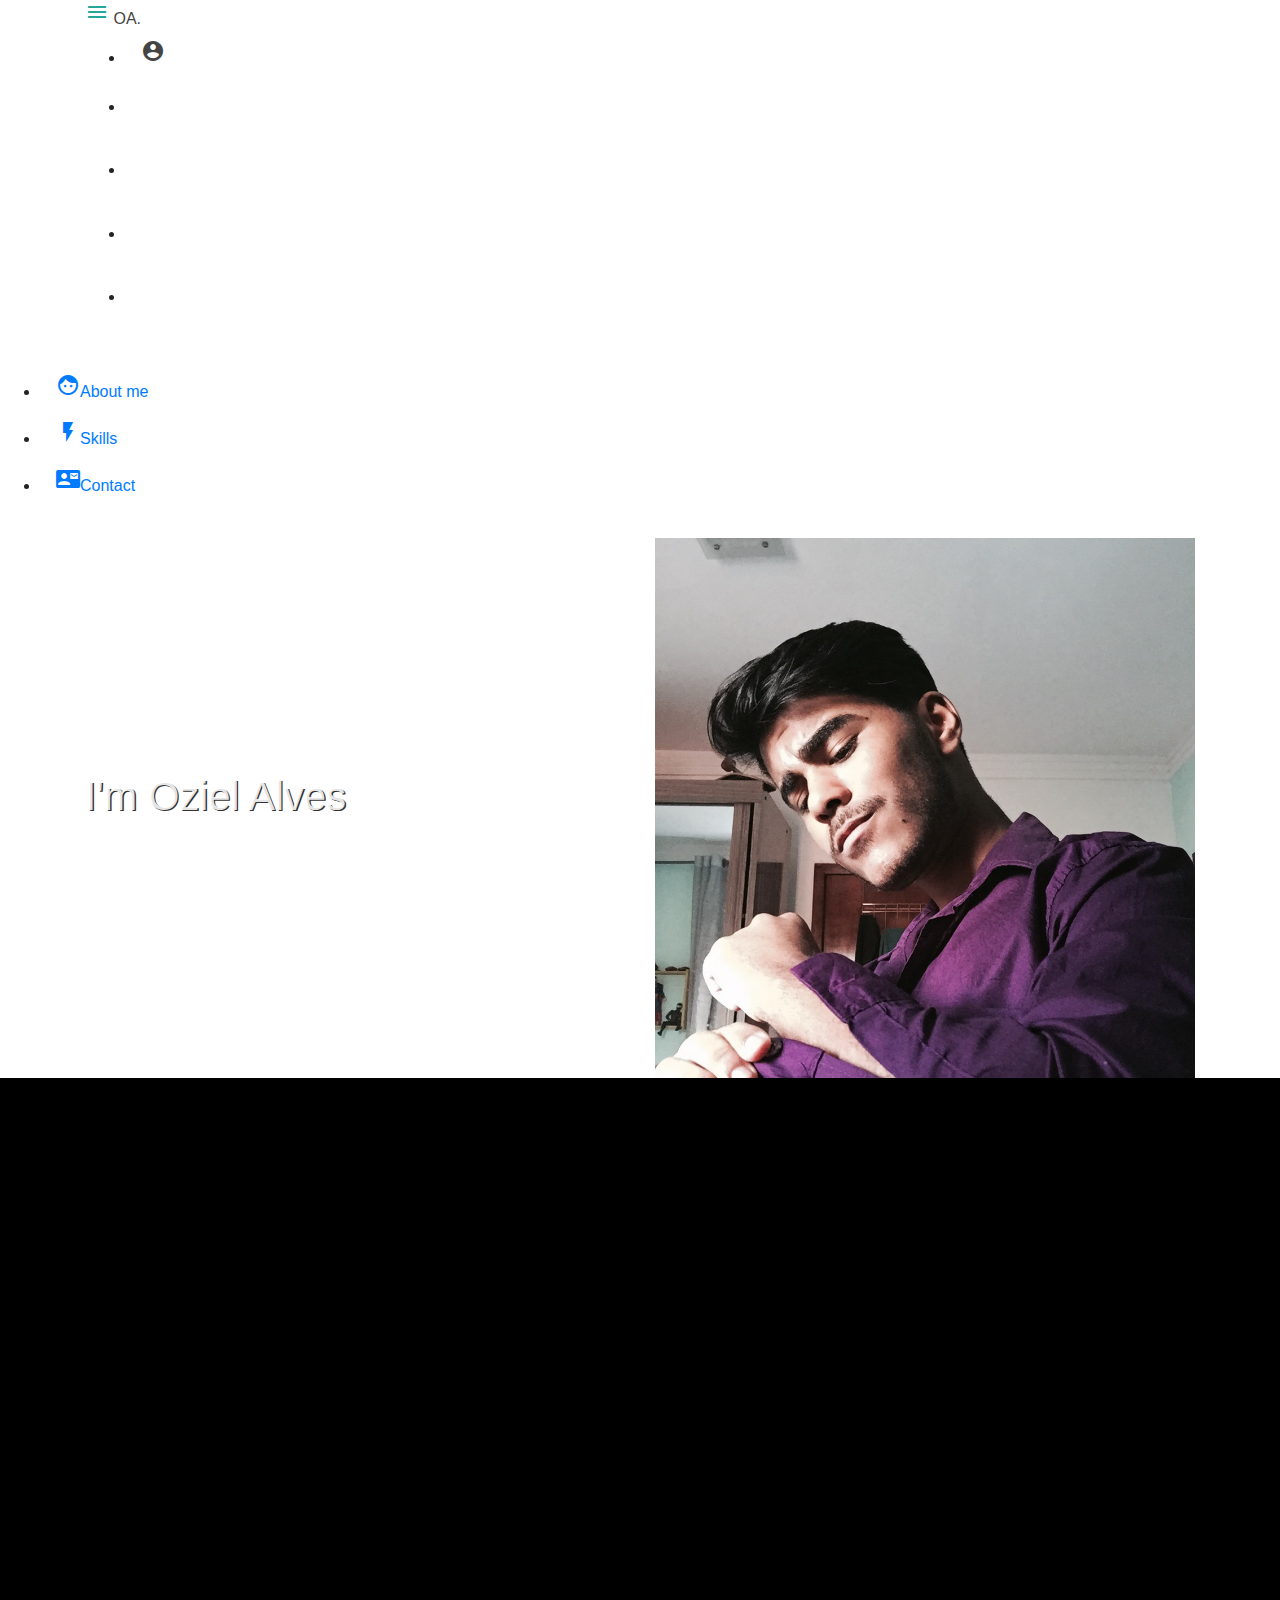
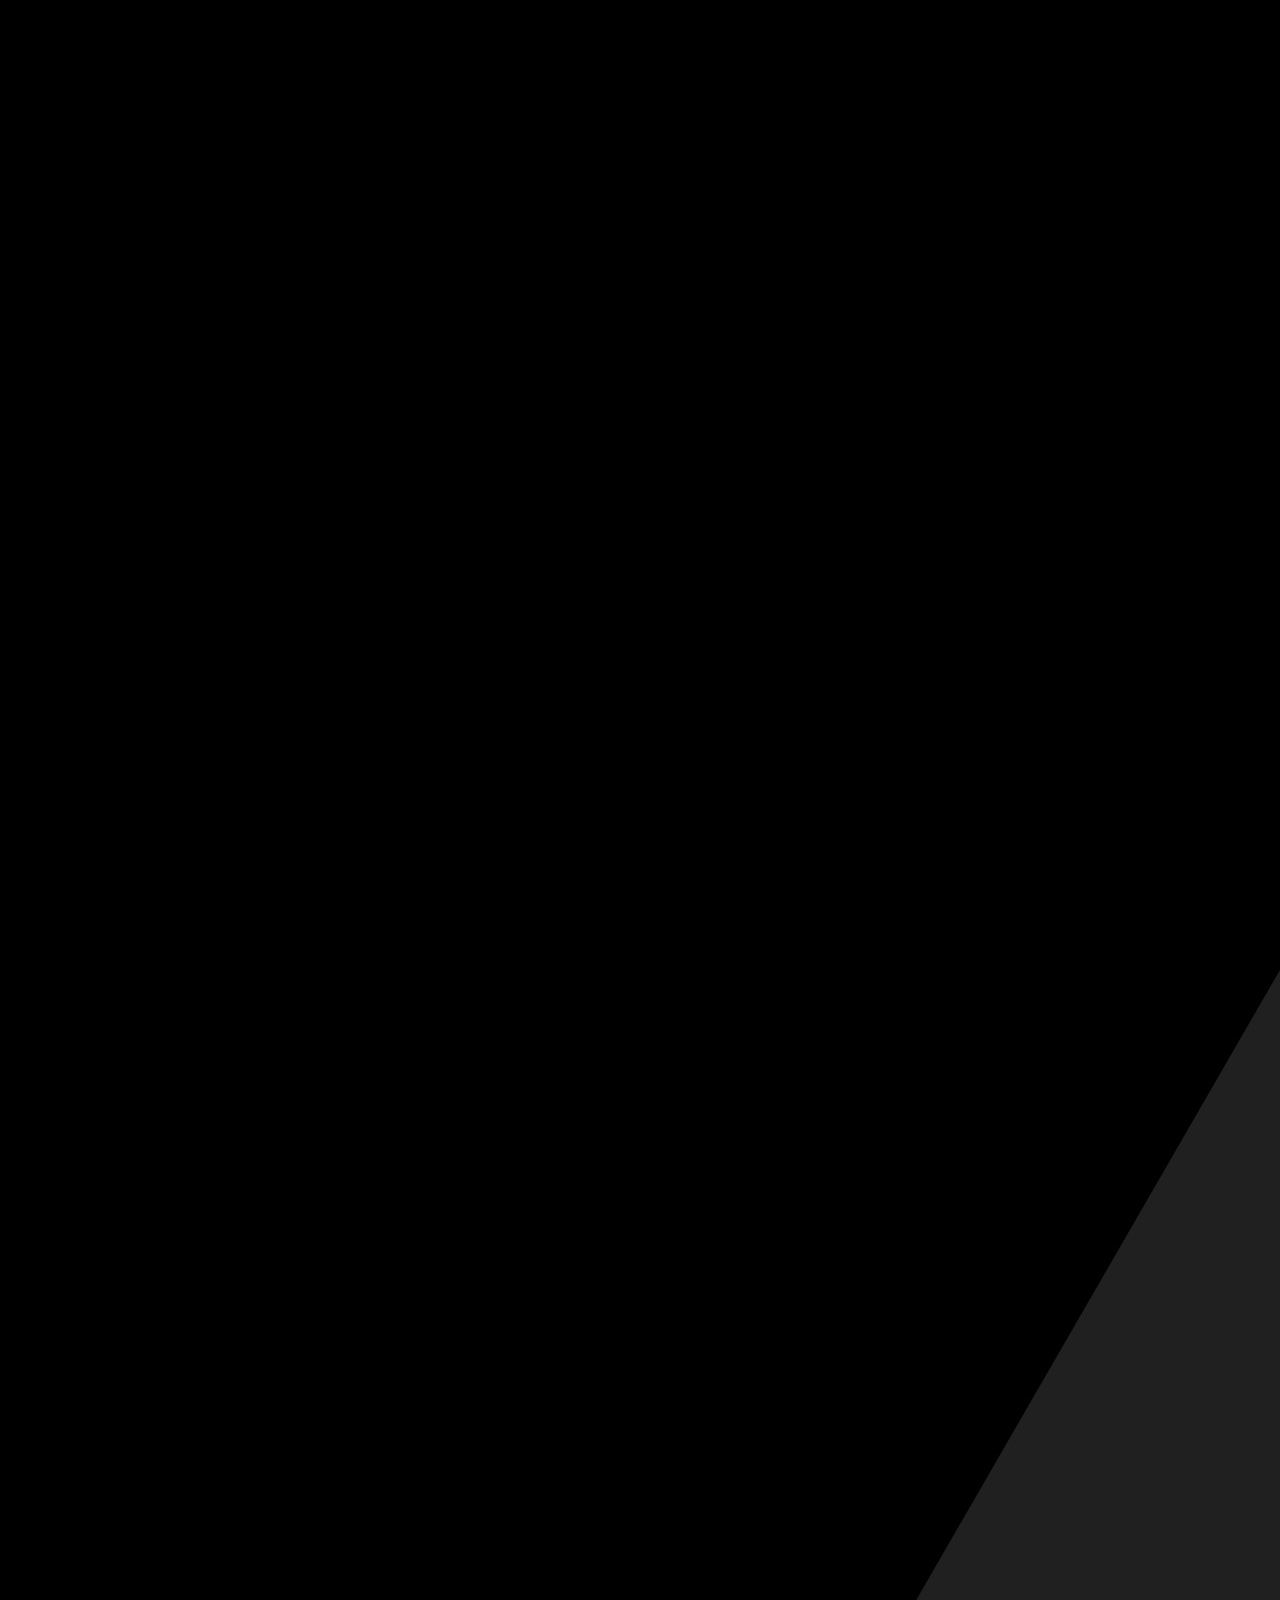
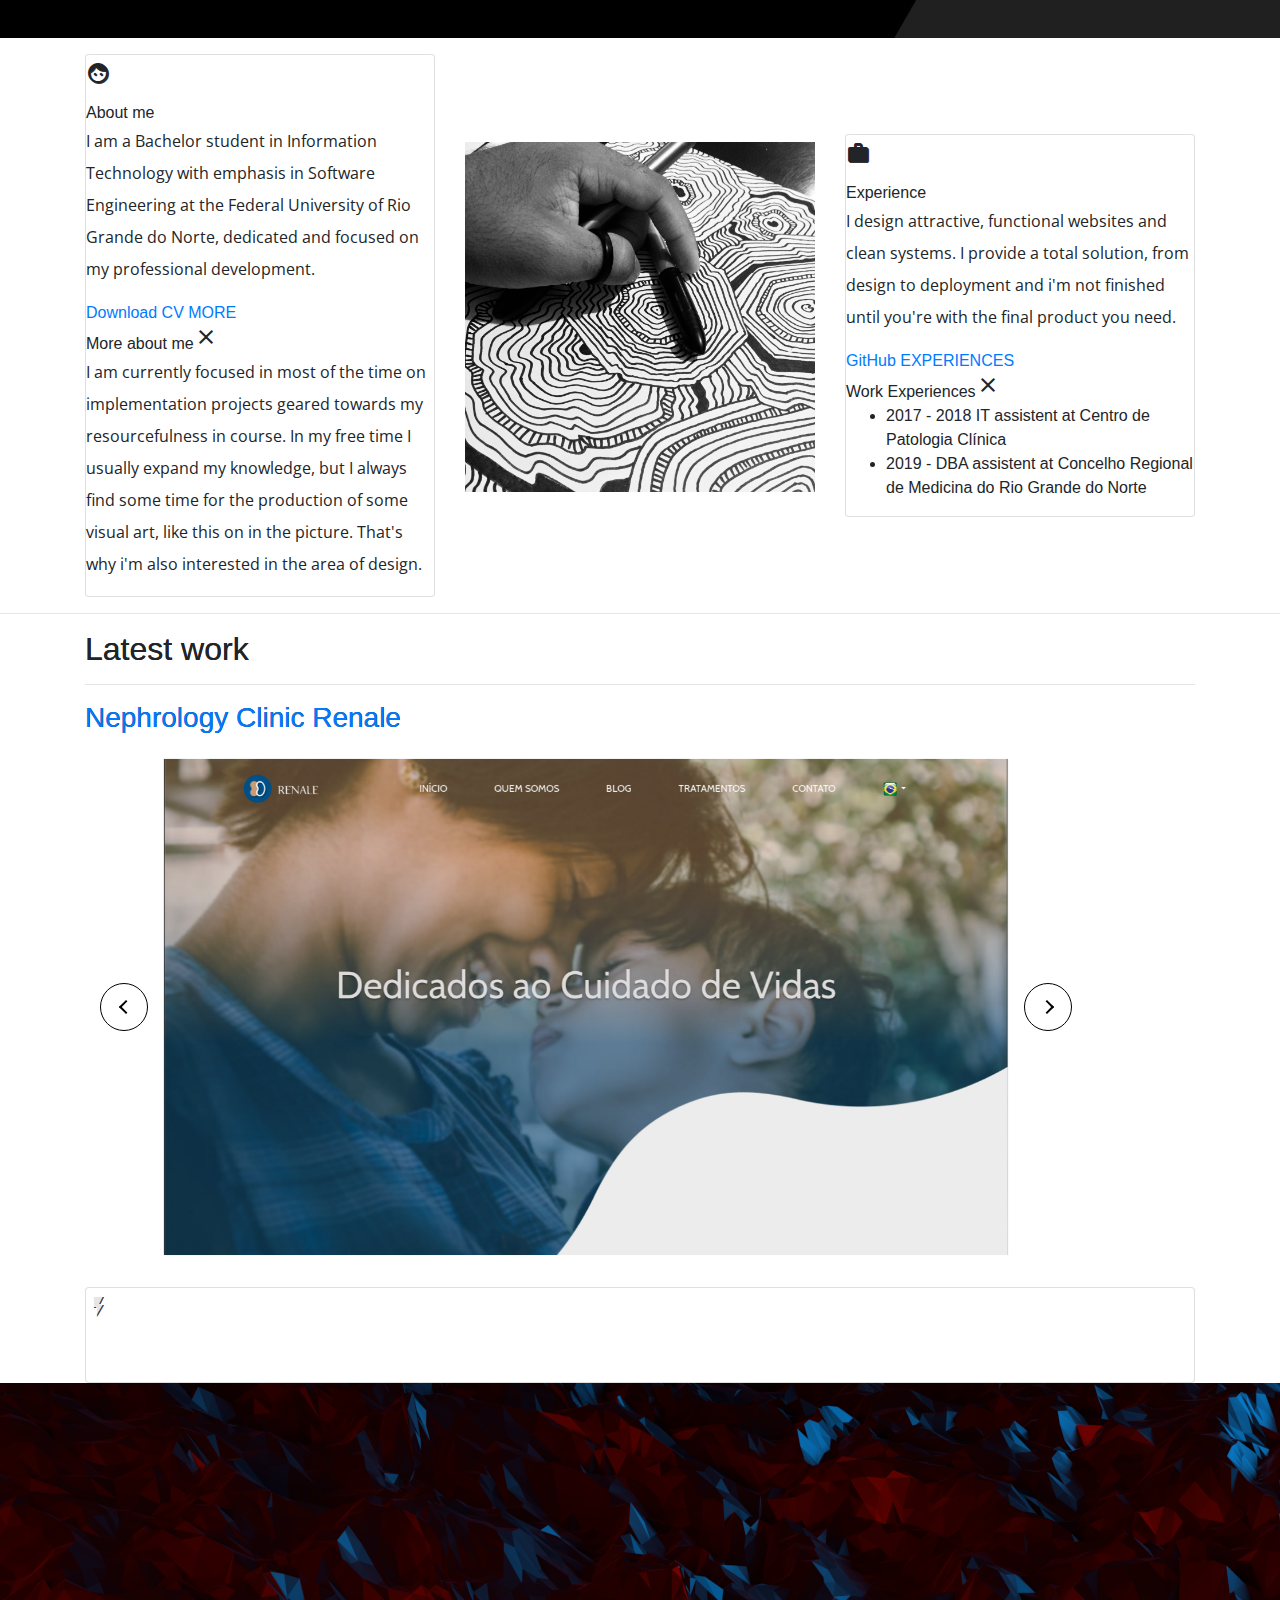
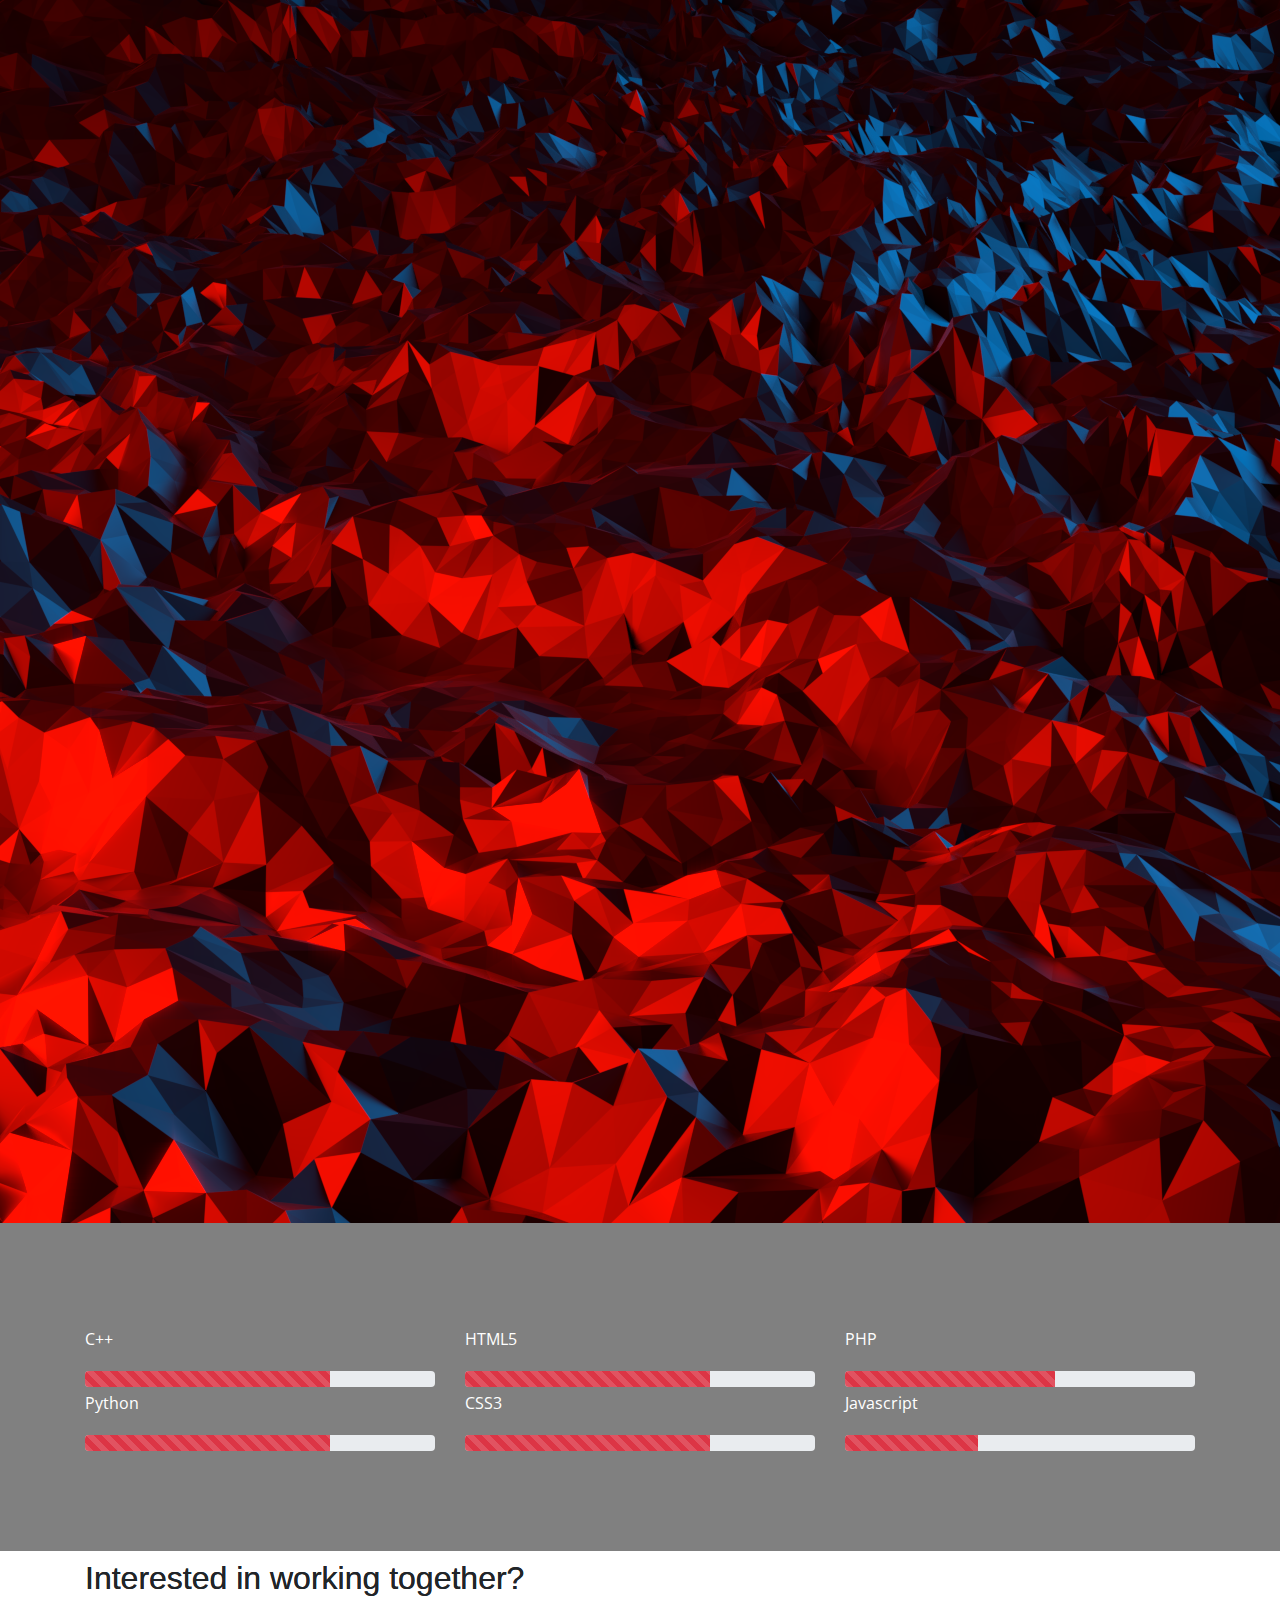
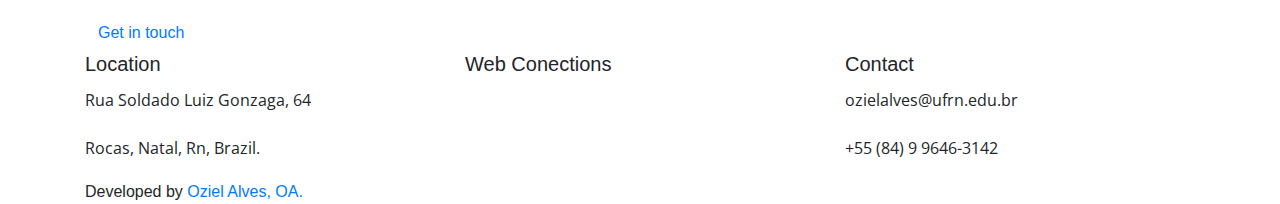
==== index.html @ 4cc5b13b "Update index.html" ====
<!DOCTYPE html>
<html lang="en">
<head>
  <meta http-equiv="Content-Type" content="text/html; charset=UTF-8"/>
  <meta name="viewport" content="width=device-width, initial-scale=1"/>
  <link rel="icon" href="img/me.png" class="circle">
  
  <title>Oziel Alves</title>

  <!-- Icons --->
  <link href="https://fonts.googleapis.com/icon?family=Material+Icons" rel="stylesheet">
  
  <!-- Font Awesome -->
  <link rel="stylesheet" href="https://use.fontawesome.com/releases/v5.4.1/css/all.css" integrity="sha384-5sAR7xN1Nv6T6+dT2mhtzEpVJvfS3NScPQTrOxhwjIuvcA67KV2R5Jz6kr4abQsz" crossorigin="anonymous">

  <!-- CSS -->
  <link href="css/materialize.css" type="text/css" rel="stylesheet" media="screen,projection"/>
  <link href="css/style.css" type="text/css" rel="stylesheet" media="screen,projection"/>
  <link href="css/portifolio.css" rel="stylesheet">
  
  <!-- Bootstrap Core CSS -->
  <link href="bootstrap/css/bootstrap.min.css" rel="stylesheet">

  <!-- Custom fonts for this template -->
  <link href="https://fonts.googleapis.com/css?family=Ubuntu" rel="stylesheet">
  <link href="https://fonts.googleapis.com/css?family=Open+Sans" rel="stylesheet">
  <link href="https://fonts.googleapis.com/css?family=Contrail+One" rel="stylesheet">
</head>
<body>
  <!-- Navbar -->
  <div class="navbar-fixed">
    <nav class="white-text grey darken-4" role="navigation">
      <div class="nav-wrapper container">
        <a href="#" data-target="mobile-demo" class="sidenav-trigger"><i class="material-icons">menu</i></a>
        <a id="logo-container" href="http://ozielalves.github.io" class="brand-logo text-lighten-2" style="font-weight: 300;"><span class="grey-text">OA.</span></a>
        <ul class="right hide-on-med-and-down">
          <li>
            <a id="nav_ic" class="nav-link js-scroll-trigger" href="#aboutMe"><i class="white-text material-icons">account_circle</i></a>
          </li>
          <li>
            <a id="nav_ic" class="nav-link js-scroll-trigger" href="https://www.linkedin.com/in/ozielalves/" target="_blank"><i class="white-text fab fa-linkedin"></i></a>
          </li>
          <li>
            <a id="nav_ic" class="nav-link js-scroll-trigger" href="http://www.facebook.com/oziel.alves.90" target="_blank"><i class="white-text fab fa-facebook"></i></a>
          </li>
          <li>
            <a id="nav_ic" class="nav-link js-scroll-trigger" href="https://github.com/ozielalves" target="_blank"><i class="white-text fab fa-github-square"></i></a>
          </li>
          <li>
            <a id="nav_ic" class="nav-link js-scroll-trigger" href="#contact"><i class="white-text fas fa-envelope-square"></i></a>
          </li>
        </ul>
      </div>
    </nav>
  </div>    
  <ul class="sidenav grey darken-4" id="mobile-demo">
    <li>
      <a class="nav-link js-scroll-trigger" href="#aboutMe"><i class="white-text material-icons">face</i><span class="white-text">About me</span></a></li>
    <li>
      <a class="nav-link js-scroll-trigger" href="#skills"><i class="white-text material-icons">flash_on</i><span class="white-text">Skills</span></a></li>
    <li>
      <a class="nav-link js-scroll-trigger" href="#contact"><i class="white-text material-icons">contact_mail</i><span class="white-text">Contact</span></a>
    </li>
  </ul>

  <!-- Header -->
  <div id="index-banner" class="parallax-container">
    <div class="container">
      <div class="row align-items-center">
        <div class="col 12 s12 white-text ver">
            <h1 class="left-alighn grey-text">I'm Oziel Alves</h1>
            <a id="prof_btn" class="left-alighn waves-effect btn-large hoverable red accent -2">WEB DEVELOPER</a>
          </center>
        </div>
        <div class="col 18 s12 white-text">
          <p></p>
          <center><img class="circle responsive-img small z-depth-5" width="100%" src="img/profile.png"></center>
        </div>
      </div>
    </div>

    <div class="parallax"><img src="img/triangle.jpg" alt="Unsplashed background img 1"></div>
  </div>

  <!-- About me | Experiences -->
    <div class="container">
      <div class="section" id="aboutMe">
        <div class="row align-items-center">
          <div class="col-md-4">
            <p></p>
            <div class="card blue-grey  darken-1 z-depth-3">
              <div class="card-content white-text">
                <h2 class="center white-text"><i class="material-icons">face</i></h2>
                <span class="center card-title">About me</span>
                <p> I am a Bachelor student in Information Technology with emphasis in Software Engineering at the Federal University of Rio Grande do Norte, dedicated and focused on my professional development.</p>
              </div>
              <div class="card-action">
                <a href="https://drive.google.com/file/d/1ldf5DworHy_OWxfgIIbz0InyCZHL7svW/view?usp=sharing" target="_blank">Download CV</a>
                <a href="#a" class="activator">MORE</a>
              </div>
              <div class="card-reveal">
                <span class="card-title grey-text text-darken-4">More about me<i class="material-icons right">close</i></span>
                <p>I am currently focused in most of the time on implementation projects geared towards my resourcefulness in course. In my free time I usually expand my knowledge, but I always find some time for the production of some visual art, like this on in the picture. That's why i'm also interested in the area of ​​design.</p>
              </div>
            </div>
          </div>
          <div class="col-md-4">
            <center><img class="circle responsive-img small z-depth-5" width="100%" src="img/drawing.jpg"></center>
          </div>
          <div class="col-md-4">
            <p></p>
            <div class="card blue-grey darken-4 z-depth-3">
              <div class="card-content white-text">
                <h2 class="center white-text"><i class="material-icons">work</i></h2>
                <span class="center card-title">Experience</span>
                <p>I design attractive, functional websites and clean systems. I provide a total solution, from design to deployment and i'm not finished until you're with the final product you need.</p>
              </div>
              <div class="card-action">
                <a href="https://github.com/ozielalves">GitHub</a>
                <a href="#exp" class="activator">EXPERIENCES</a>
              </div>
              <div class="card-reveal">
                <span class="card-title grey-text text-darken-4">Work Experiences<i class="material-icons right">close</i></span>
                <ul>
                  <li>2017 - 2018 IT assistent at Centro de Patologia Clínica</li>
                  <li>2019 - DBA assistent at Concelho Regional de Medicina do Rio Grande do Norte</li>
                </ul>            
              </div>
            </div>
          </div>
        </div>
      </div>
    </div>
  <hr>

  <!-- My latest work -->
  <div class="section" id="lt_work">
  <div class="container">
    <h2 class="left-align cta" style="text-shadow: 0.00em 0.00em #111">Latest work</h2>
    <hr>
    <div class="row align-items-center">
      <div class="col-md-12">
        <a href="http://renalenefrologia.com.br"><h3 class="center-align cta" style="text-shadow: 0.00em 0.00em #111">Nephrology Clinic Renale</h3></a>
      </div>
    <div class="col-12">
        <div class="col-md-12">
          <div class="carousel-wrapper">
            <div class="carousel">
              <img class="center-align carousel__photo initial" src="img/works/renale_home.png">
              <img class="center-align carousel__photo" src="img/works/renale_about.png">
              <img class="center-align carousel__photo" src="img/works/renale_hemo.png">
              <img class="center-align carousel__photo" src="img/works/renale_equipe.png">
              <img class="center-align carousel__photo" src="img/works/renale_contato.png">
                
              <div class="carousel__button--next"></div>
              <div class="carousel__button--prev"></div>
            </div>
          </div>
        </div> 
      </div>
    </div>
  </div>
  </div>

  <!-- Skills -->
  <div class="parallax-container valign-wrapper">
    <div class="section no-pad-bot" id="skills">
      <div class="container">
        <div class="row align-items-center">
          <div class="col l6 s12 m6">
            <p></p>
            <div class="card red accent  darken-1 z-depth-3">
              <div class="card-content white-text">
                <h2 class="center white-text"><i class="material-icons">flash_on</i></h2>
                <span class="center card-title">Skills</span>
                <br>
                <p class="center"> This is a description of my level of knowledge in each specific language and technologies.</p>
              </div>
            </div>
          </div>  
        </div>
      </div>
    </div>
    <div class="parallax"><img src="img/figs.png" alt="Unsplashed background img 2"></div>
  </div>
  <section class="background-primary" id="skills">
    <div class="container">
      <div class="row">
        <div class="col-lg-4">
          <p> C++ </p> <div class="progress"><div class="progress-bar progress-bar-striped bg-danger progress-bar-animated" role="progressbar" aria-valuenow="75" aria-valuemin="0" aria-valuemax="100" style="width: 70%"></div> </div>                    
          <p> Python </p> <div class="progress"><div class="progress-bar progress-bar-striped bg-danger progress-bar-animated" role="progressbar" aria-valuenow="75" aria-valuemin="0" aria-valuemax="100" style="width: 70%"></div> </div>
        </div>
        <div class="col-lg-4">
          <p> HTML5 </p> <div class="progress">  <div class="progress-bar progress-bar-striped bg-danger progress-bar-animated" role="progressbar" aria-valuenow="75" aria-valuemin="0" aria-valuemax="100" style="width: 70%"></div> </div>
          <p> CSS3 </p> <div class="progress">  <div class="progress-bar progress-bar-striped bg-danger progress-bar-animated" role="progressbar" aria-valuenow="75" aria-valuemin="0" aria-valuemax="100" style="width: 70%"></div> </div>
        </div>
        <div class="col-lg-4">
          <p> PHP </p> <div class="progress">  <div class="progress-bar progress-bar-striped bg-danger progress-bar-animated" role="progressbar" aria-valuenow="75" aria-valuemin="0" aria-valuemax="100" style="width: 60%"></div> </div>
          <p> Javascript </p> <div class="progress">  <div class="progress-bar progress-bar-striped bg-danger progress-bar-animated" role="progressbar" aria-valuenow="75" aria-valuemin="0" aria-valuemax="100" style="width: 38%"></div> </div>                    
        </div>
      </div>
    </div>
  </section>
  
  <!-- Contact Section -->
  <div class="container">
    <div class="section" id="contact">
      <div class="row"> 
        <div class="col s12 center">
          <h3><i class="mdi-content-send brown-text"></i></h3>
          <h2 class="center-align cta" style="text-shadow: 0.00em 0.00em #111">Interested in working together?</h2>
          <div class="divider"></div>
          <p></p>
          <a href="https://ozielalves.typeform.com/to/zwlsVe" class="white-text center btn large hoverable red accent-2">Get in touch</a>
        </div>
      </div>
    </div>
  </div>

  <!-- Envio automático de menssagem -->
<!--   <div class="container">
    <div class="row">
      <form class="col s12">
        <div class="row">
          <div class="input-field col s6">
            <input placeholder="First Name" id="first_name" type="text" class="validate">
            <label class="active" for="first_name">First Name</label>
          </div>
          <div class="input-field col s6">
            <input placeholder="Last Name"id="last_name" type="text" class="validate">
            <label class="active" for="last_name">Last Name</label>
          </div>
        </div>
        <div class="row">
          <div class="input-field col s12">
            <input placeholder="Email"id="email" type="email" class="validate">
            <label class="active" for="email">Email</label>
            <span class="helper-text" data-error="wrong" data-success="right"></span>
          </div>
        </div>
        <div class="row">
          <div class="input-field col s12">
          <i class="red-text material-icons prefix">mode_edit</i>
          <textarea placeholder="Tell me about your project" id="icon_prefix2" class="materialize-textarea"></textarea>
          </div>
        </div>
        <div class="row">
          <div class="col s12">
            <a type="submit" class="white-text center btn large hoverable red accent-2">Submit</a></input>
          </div>
        </div>
      </form>
    </div>
  </div>   -->

  <!-- Footer --> 
  <footer class="page-footer red accent-2">
    <div class="container">
      <div class="row">
        <div class="col l6 s12">
          <h5 class="center white-text">Location</h5>
          <p class="center grey-text text-lighten-4"> Rua Soldado Luiz Gonzaga, 64</p>
          <p class="center grey-text text-lighten-4">Rocas, Natal, Rn, Brazil.</p>


        </div>
        <div class="col l3 s12">
          <h5 class="center white-text">Web Conections</h5>
          <div class="center">
            <a class="white-text" href="https://www.linkedin.com/in/ozielalves/" target="_blank"><img src="img/social/linkedin.png"></a>
            <a class="white-text" href="https://github.com/ozielalves" target="_blank"><img src="img/social/github.png"></a>
            <a class="white-text" href="http://www.facebook.com/oziel.alves.90" target="_blank"><img src="img/social/facebook.png"></a>
            <a class="white-text" href="http://www.twitter.com/ozielvales" target="_blank"><img src="img/social/twitter.png"></a>
          </div>
        </div>
        <div class="col l3 s12">
          <h5 class="center white-text">Contact</h5>
          <p class="center grey-text text-lighten-4">ozielalves@ufrn.edu.br</p>
          <p class="center grey-text text-lighten-4">+55 (84) 9 9646-3142</p>
        </div>
      </div>
    </div>
    <div class="footer-copyright">
      <div class="container">
      Developed by <a class="brown-text text-lighten-3" href="https://github.com/ozielalves">Oziel Alves, OA.</a>
      </div>
    </div>
  </footer>


  <!--  Scripts-->
  <script src="https://code.jquery.com/jquery-2.1.1.min.js"></script>
  <script src="js/materialize.js"></script>
  <script src="js/init.js"></script>
  <script src="js/portifolio.js"></script>
  
  <!-- Bootstrap Core JavaScript -->
  <script src="bootstrap/js/bootstrap.min.js"></script>

  <!-- Plugin JavaScript -->
  <script src="jquery-easing/jquery.easing.min.js"></script>

  <!-- Linkedin Promotion -->
  <script type="text/javascript" src="https://platform.linkedin.com/badges/js/profile.js" async defer></script>
  
  <!-- Custom JavaScript for this theme -->
  <script src="js/scrolling-nav.js"></script>

</body>
</html>
---- css/style.css ----
header {
  text-align: center;
  color: white;
}

header .container {
  padding-top: 100px;
  padding-bottom: 50px;
}

header img {
  display: block;
  margin: 0 auto 20px;
}
header .intro-text .name {
  display: block;
  font-family: "Montserrat", "Helvetica Neue", Helvetica, Arial, sans-serif;
  font-weight: 700;
  font-size: 2em;
}
header .intro-text .skills {
  font-size: 1.25em;
  font-weight: 300;
}
@media (min-width: 768px) {
  header .container {
    padding-top: 200px;
    padding-bottom: 100px;
  }
  header .intro-text .name {
    font-size: 4.75em;
  }
  header .intro-text .skills {
    font-size: 1.75em;
  }
}

/*.container .responsive-img {
    align-self: center;
    max-width: 500px;
    width: auto;
}*/

hr.style14 { 
  border: 0; 
  height: 1px; 
  background-image: -webkit-linear-gradient(left, #f0f0f0, #8c8b8b, #f0f0f0);
  background-image: -moz-linear-gradient(left, #f0f0f0, #8c8b8b, #f0f0f0);
  background-image: -ms-linear-gradient(left, #f0f0f0, #8c8b8b, #f0f0f0);
  background-image: -o-linear-gradient(left, #f0f0f0, #8c8b8b, #f0f0f0); 
}

nav ul a,
nav .brand-logo {
  color: #444;
}

p {
  line-height: 2rem;
}

.sidenav-trigger {
  color: #26a69a;
}

.parallax-container {
  min-height: 380px;
  line-height: 0;
  height: auto;
  color: rgba(255,255,255,.9);
}
  .parallax-container .section {
    width: 100%;
  }

@media only screen and (max-width : 992px) {
  .parallax-container .section {
    position: absolute;
    top: 40%;
  }
  #index-banner .section {
    top: 10%;
  }
}

@media only screen and (max-width : 600px) {
  #index-banner .section {
    top: 0;
  }
}

.icon-block {
  padding: 0 15px;
}
.icon-block .material-icons {
  font-size: inherit;
}

footer.page-footer {
  margin: 0;
}
---- css/portifolio.css ----
/* CSS take of the project https://github.com/BlackrockDigital/startbootstrap-scrolling-nav
under MIT License. */

header {
  padding: 300px;
  background: url("http://placehold.it/1280x853?text=Logo") no-repeat center center fixed;
  -webkit-background-size: cover;
  -moz-background-size: cover;
  background-size: cover;
  -o-background-size: cover;
  height:100%;
}

.thin-text {
  font-weight: 200;
  background: rgba(96, 125, 139, .4);
  padding: 2px;
  border-radius: 2px;
}

section {
  padding: 100px 0;
  text-align: justify;
}

.navbar, h2, h1 {
  font-family: 'Ubuntu', sans-serif;
  /*text-transform: uppercase;*/
  font-weight: bold;
  text-shadow: 0.035em 0.035em #333
}

.link {
  text-decoration: underline;
}

h3, h4, h5, h6{
  font-family: 'Open Sans', sans-serif;
  /*text-transform: uppercase;*/
  font-weight: bold;
}

p {
  font-family: 'Open Sans', sans-serif;
}

.background-primary {
  background-color: gray;
  color: white;
}

.background-secondary {
  background-color: white;
  color: black;
}

ul.list-inline li {
  display: inline;
  margin-top: 20px;
  margin-left: 20px;
  margin-right: 18px;
  margin-bottom: 20px;
  float: left;
}

.progress-bar {
  background-color: black;
}

#Logo {
  font-family: 'Contrail One', cursive;
}

#nav_ic {
  height: 63.5px;
}

#prof_btn {
  width: 246px;
}

/* Caroulsel Style */

.carousel-wrapper {
  overflow: hidden;
  width: 90%;
}

.carousel-wrapper * {
  box-sizing: border-box;
}

.carousel {
  transform-style: preserve-3d;
}

.carousel__photo {
  opacity: 0;
  position: absolute;
  top:0;
  width: 100%;
  margin: auto;
  padding: 1rem 4rem;
  z-index: 100;
  transition: transform .5s, opacity .5s, z-index .5s;
}

.carousel__photo.initial,
.carousel__photo.active {
  opacity: 1;
  position: relative;
  z-index: 900;
}

.carousel__photo.prev,
.carousel__photo.next {
  z-index: 800;
}
.carousel__photo.prev {
  transform: translateX(-100%); /* Move 'prev' item to the left */
}
.carousel__photo.next {
  transform: translateX(100%); /* Move 'next' item to the right */
}

.carousel__button--prev,
.carousel__button--next {
  position: absolute;
  top:50%;
  width: 3rem;
  height: 3rem;
  background-color: #FFF;
  transform: translateY(-50%);
  border-radius: 50%;
  cursor: pointer; 
  z-index: 1001; /* Sit on top of everything */
  border: 1px solid black;
}
.carousel__button--prev {
  left:0;
}
.carousel__button--next {
  right:0;
}
.carousel__button--prev::after,
.carousel__button--next::after {
  content: " ";
  position: absolute;
  width: 10px;
  height: 10px;
  top: 50%;
  left: 54%;
  border-right: 2px solid black;
  border-bottom: 2px solid black;
  transform: translate(-50%, -50%) rotate(135deg);
}
.carousel__button--next::after {
  left: 47%;
  transform: translate(-50%, -50%) rotate(-45deg);
}

a:link
{
text-decoration:none;
}
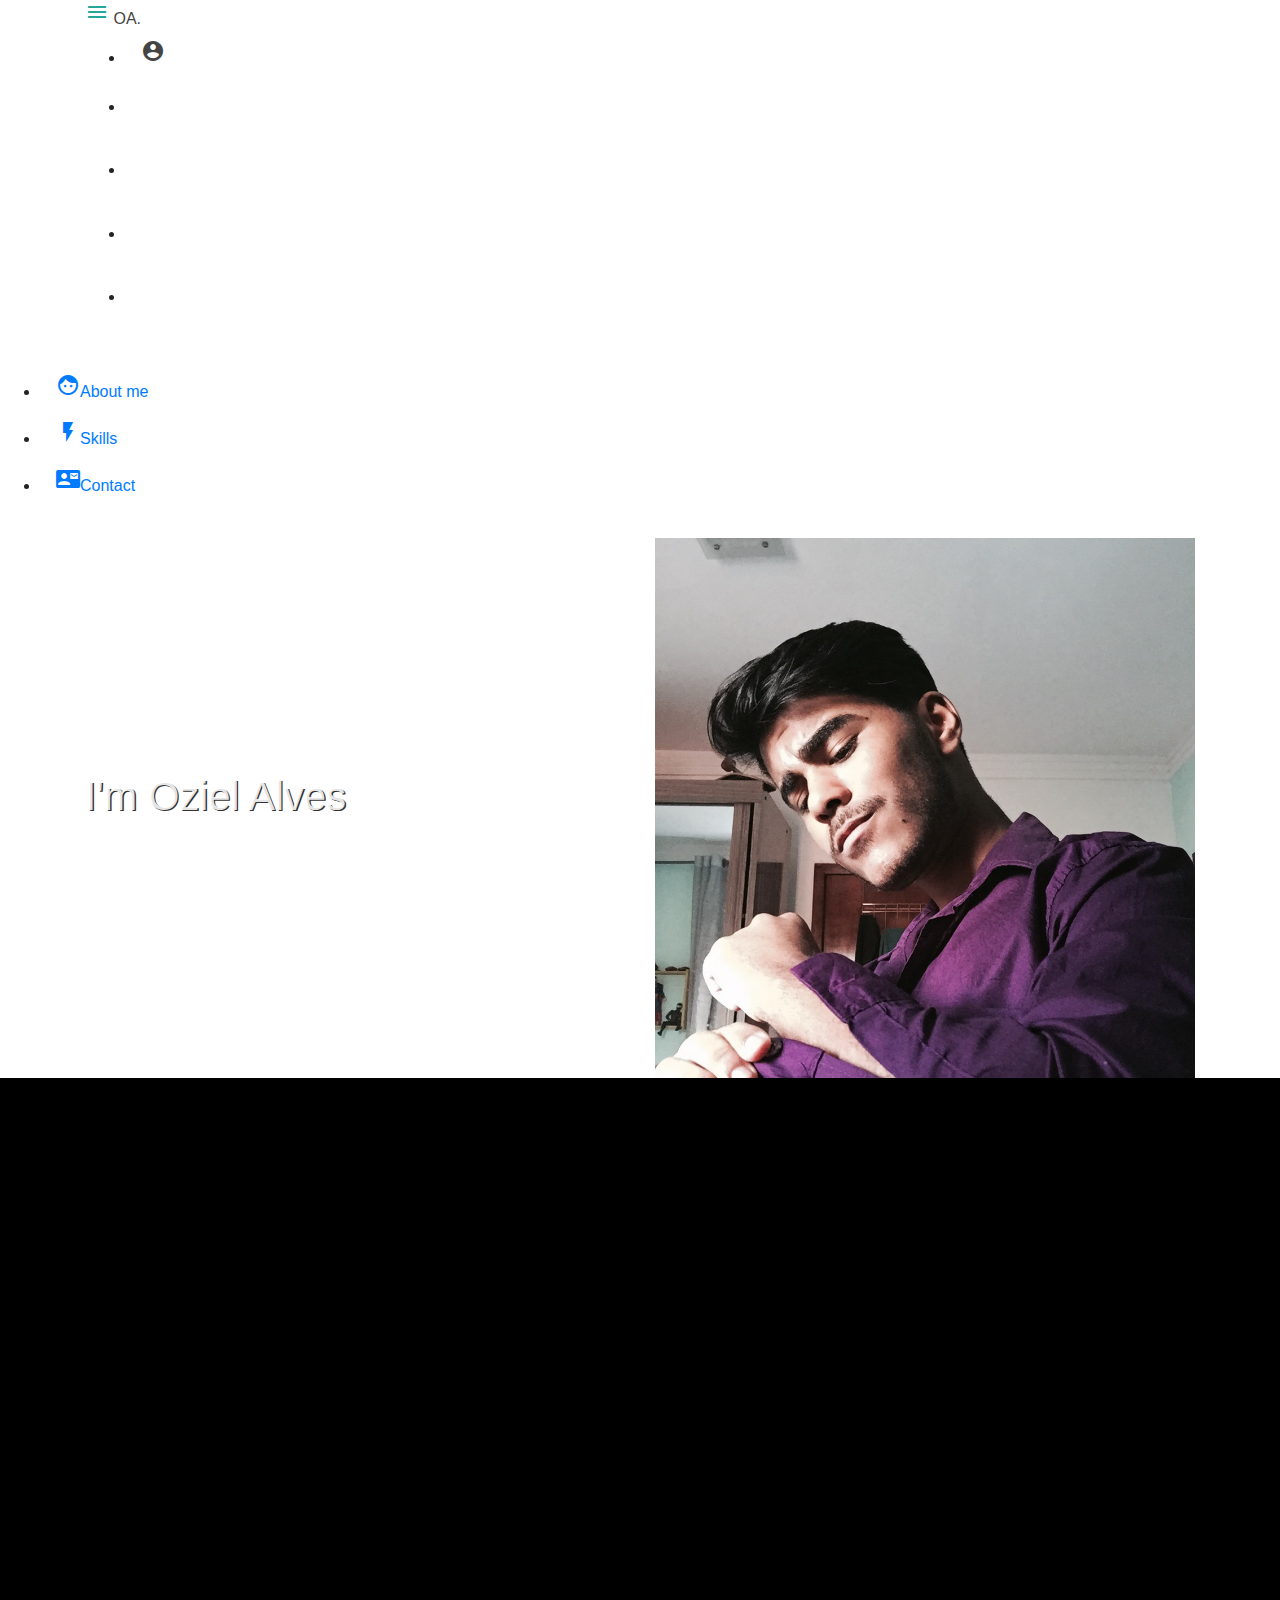
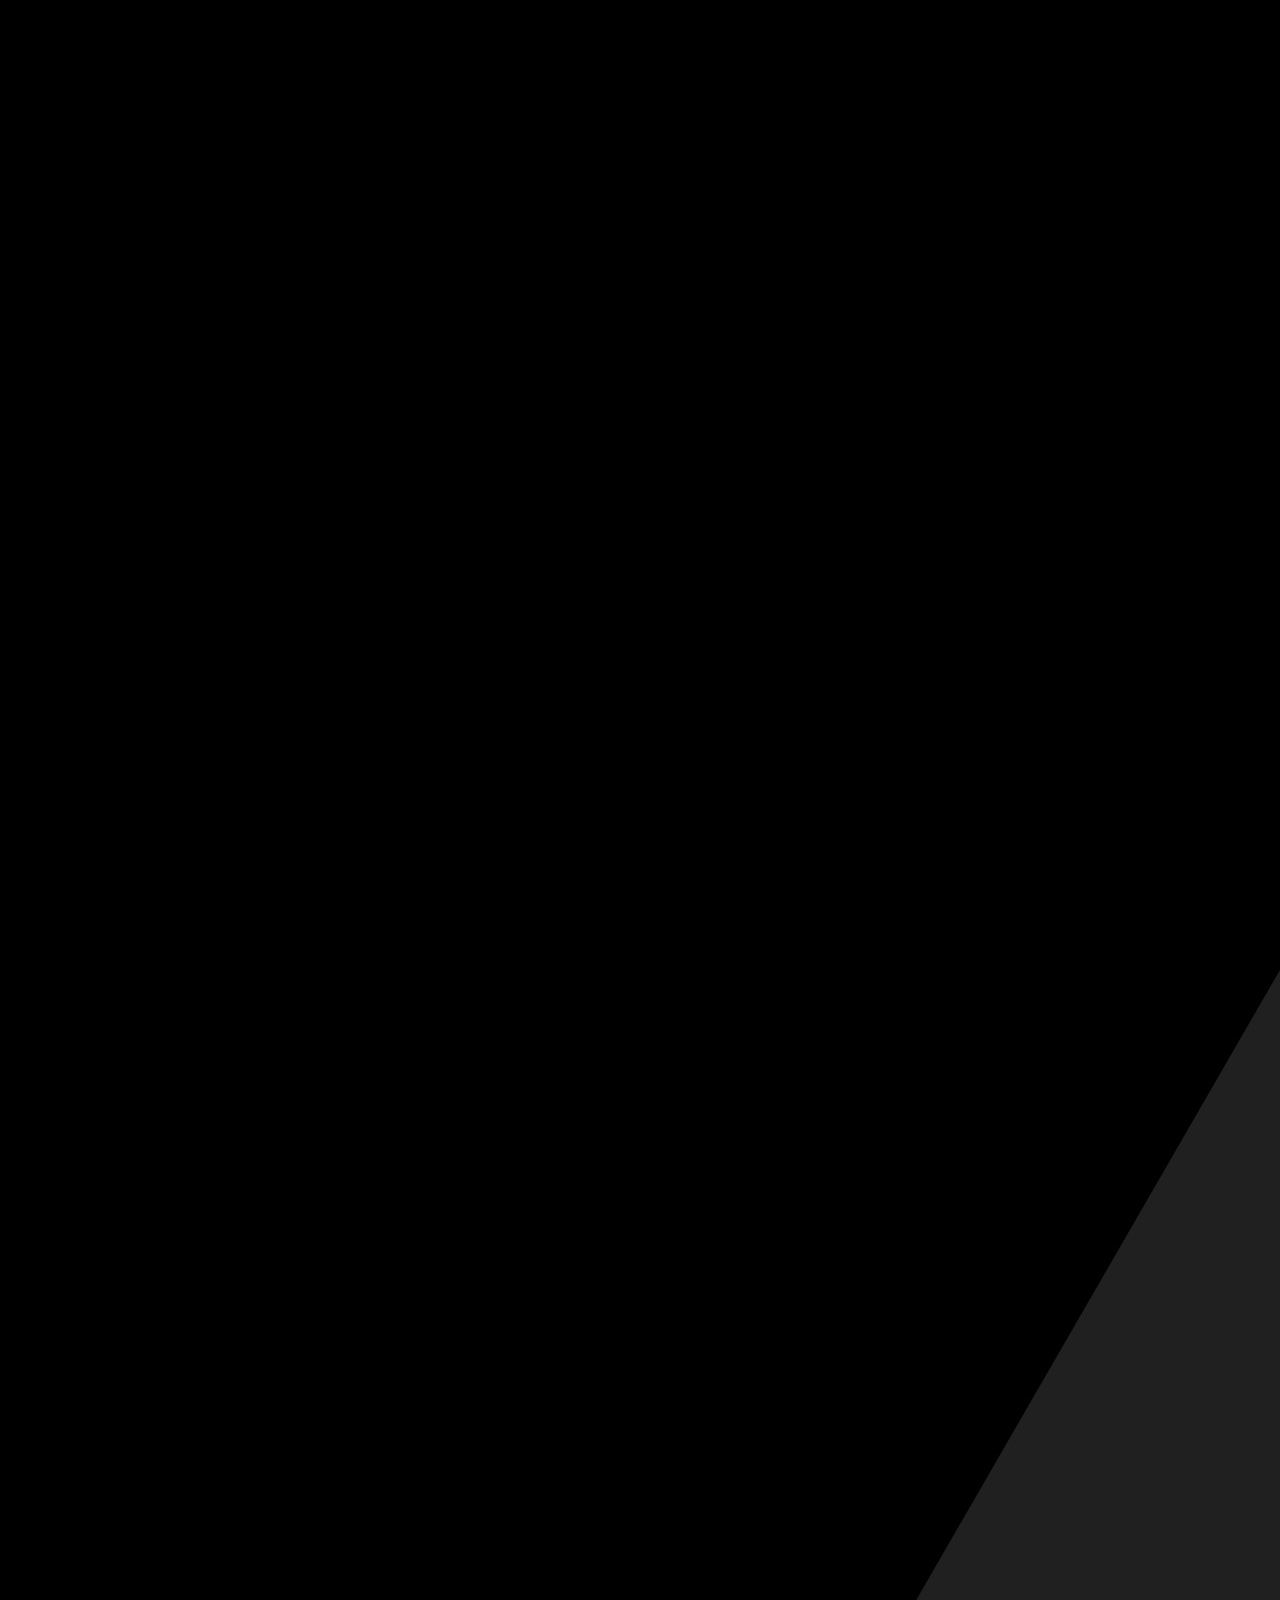
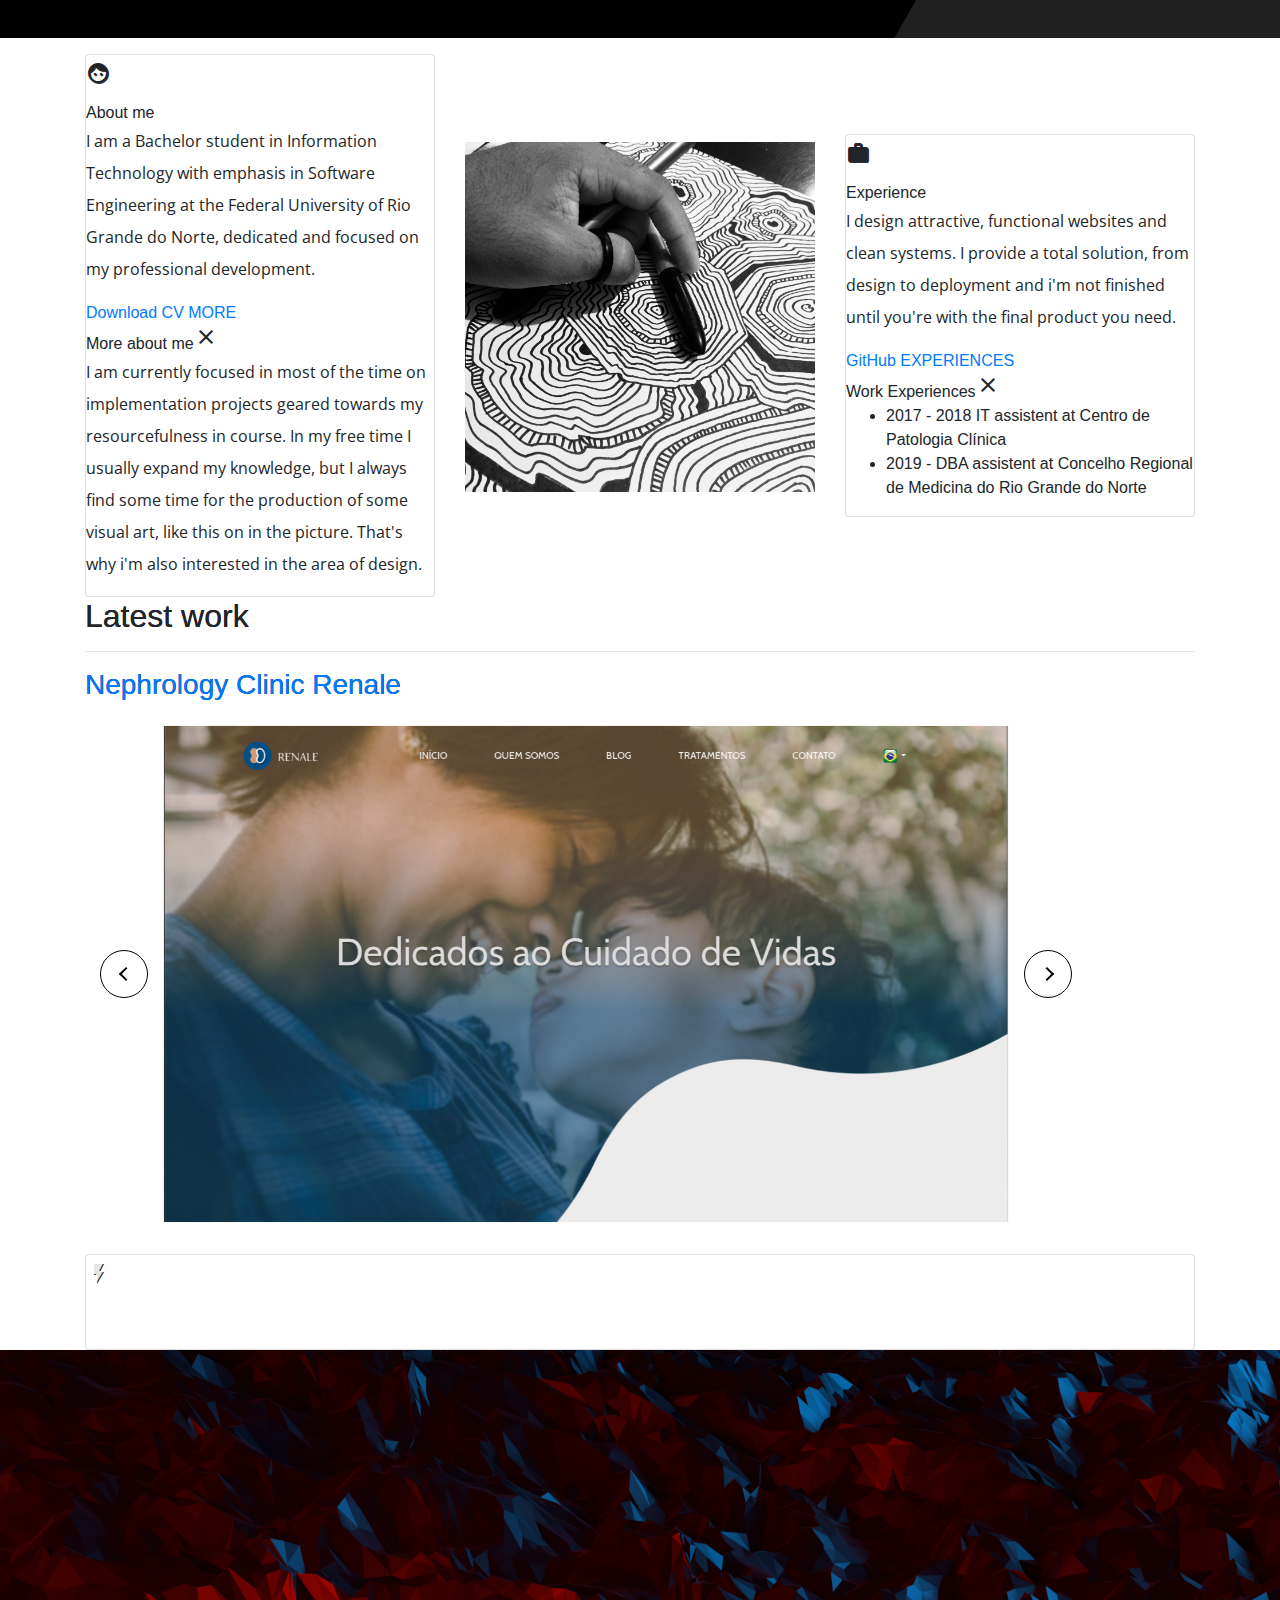
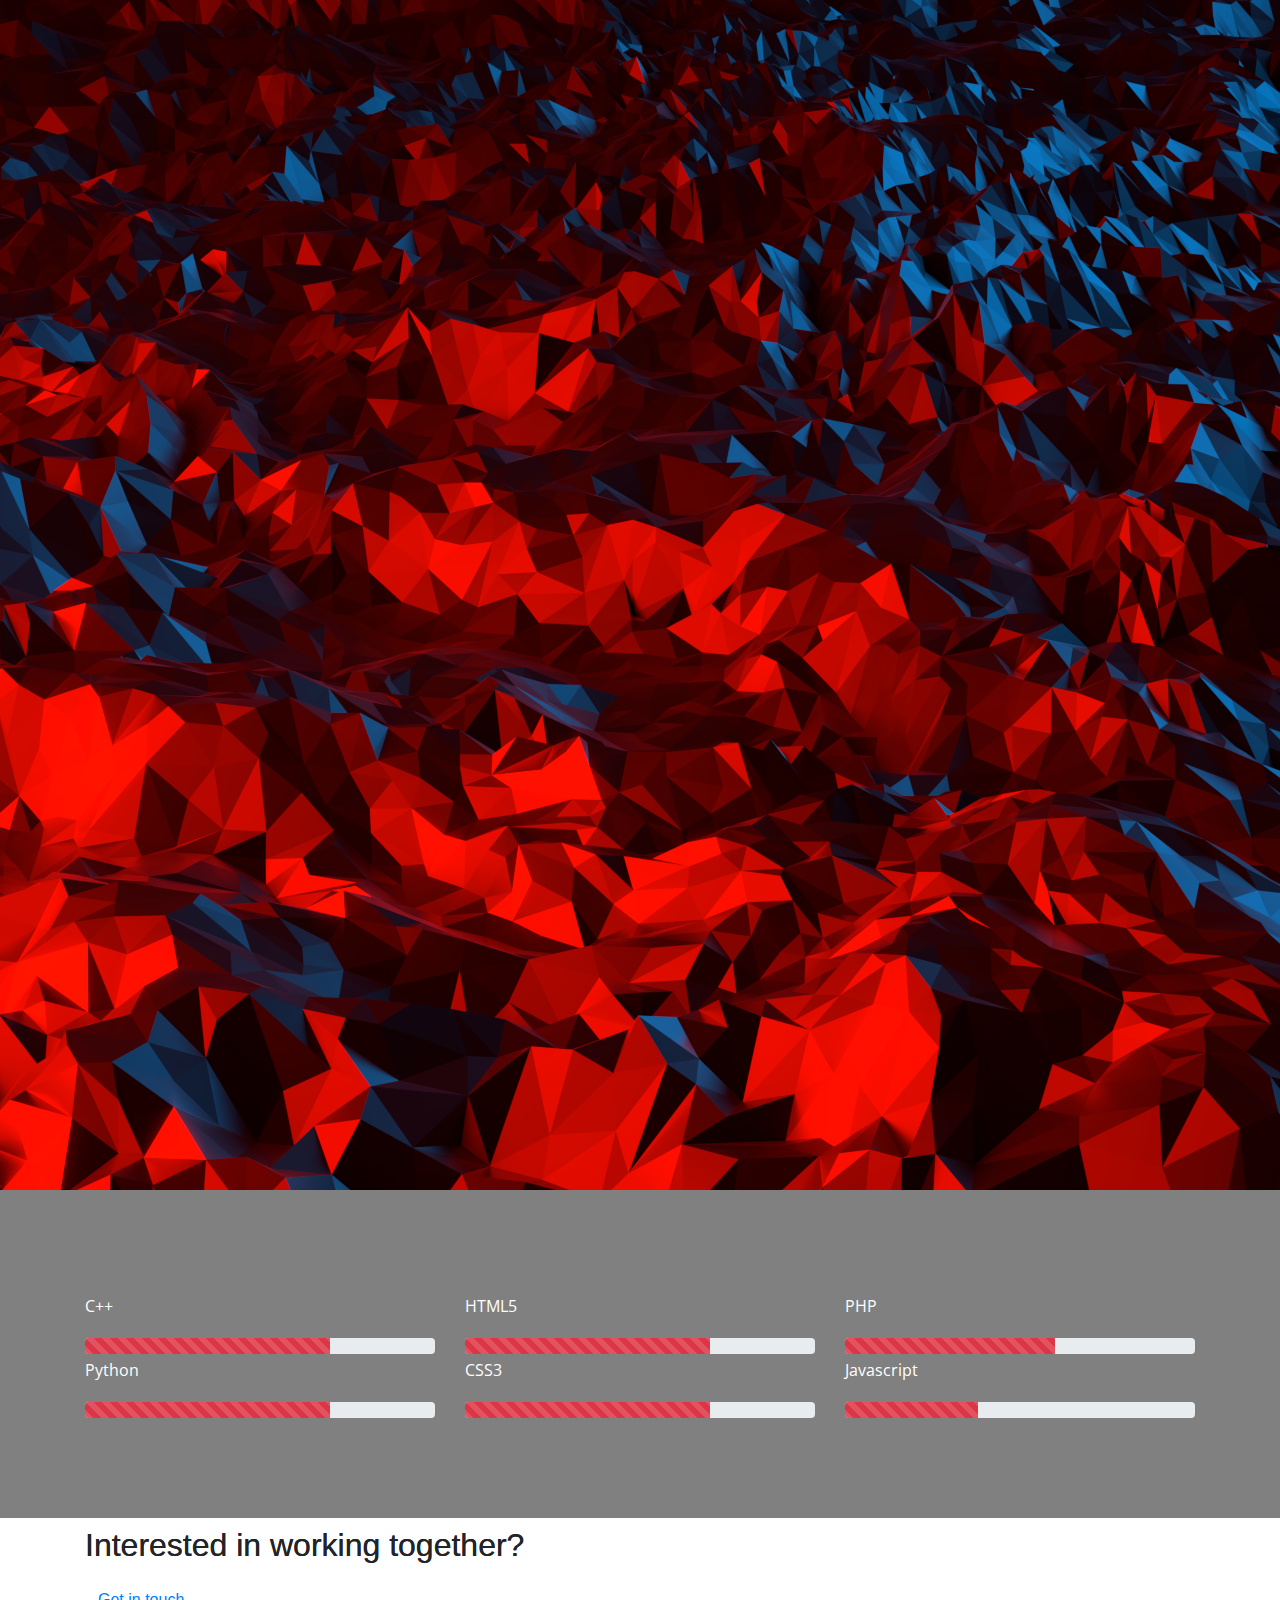
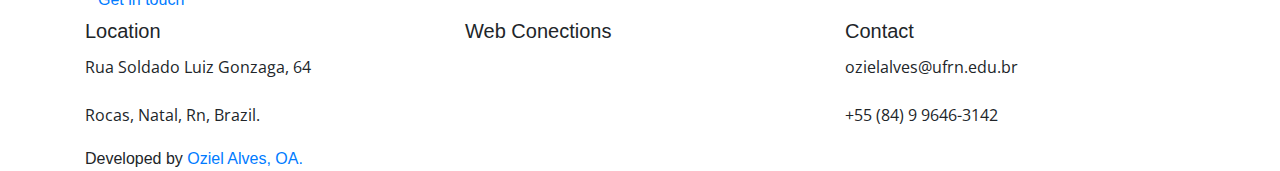
==== commit d1ef582b: "Update index.html" ====
--- a/index.html
+++ b/index.html
@@ -131,7 +131,6 @@
         </div>
       </div>
     </div>
-  <hr>
 
   <!-- My latest work -->
   <div class="section" id="lt_work">
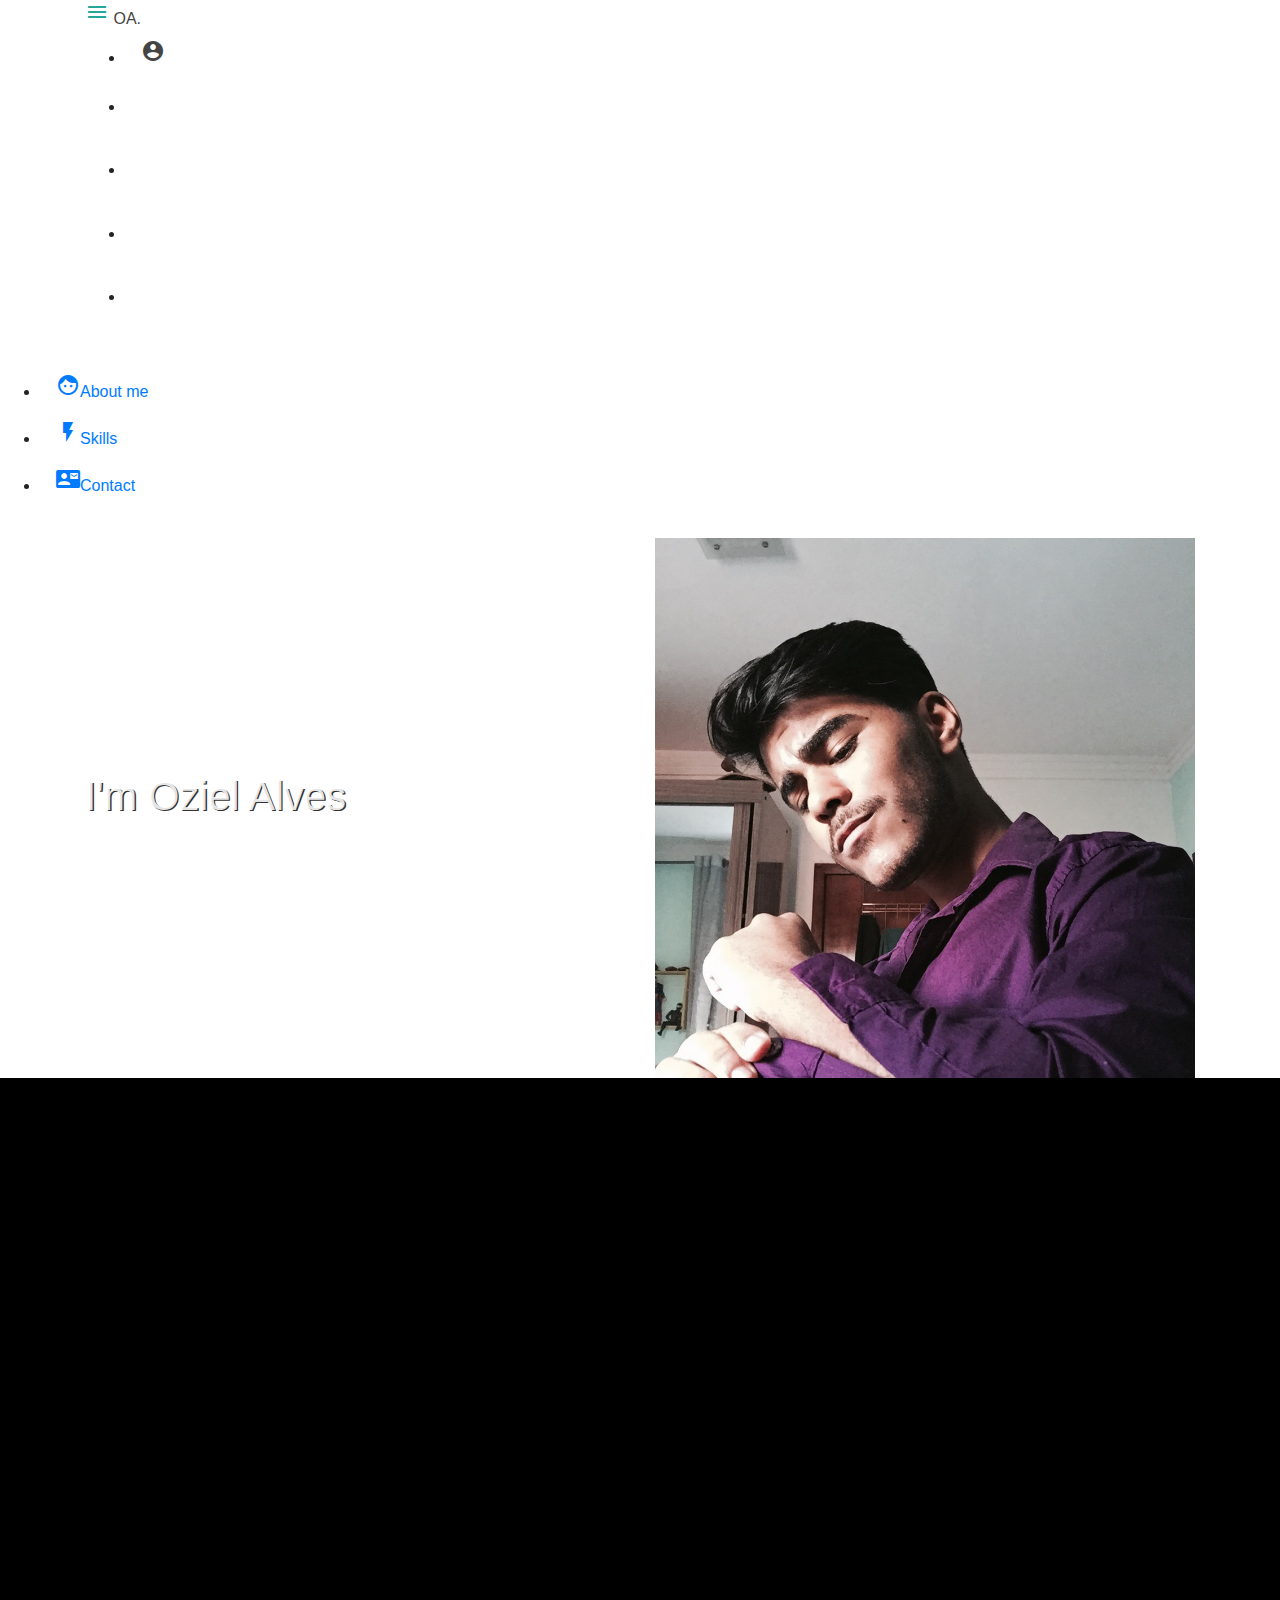
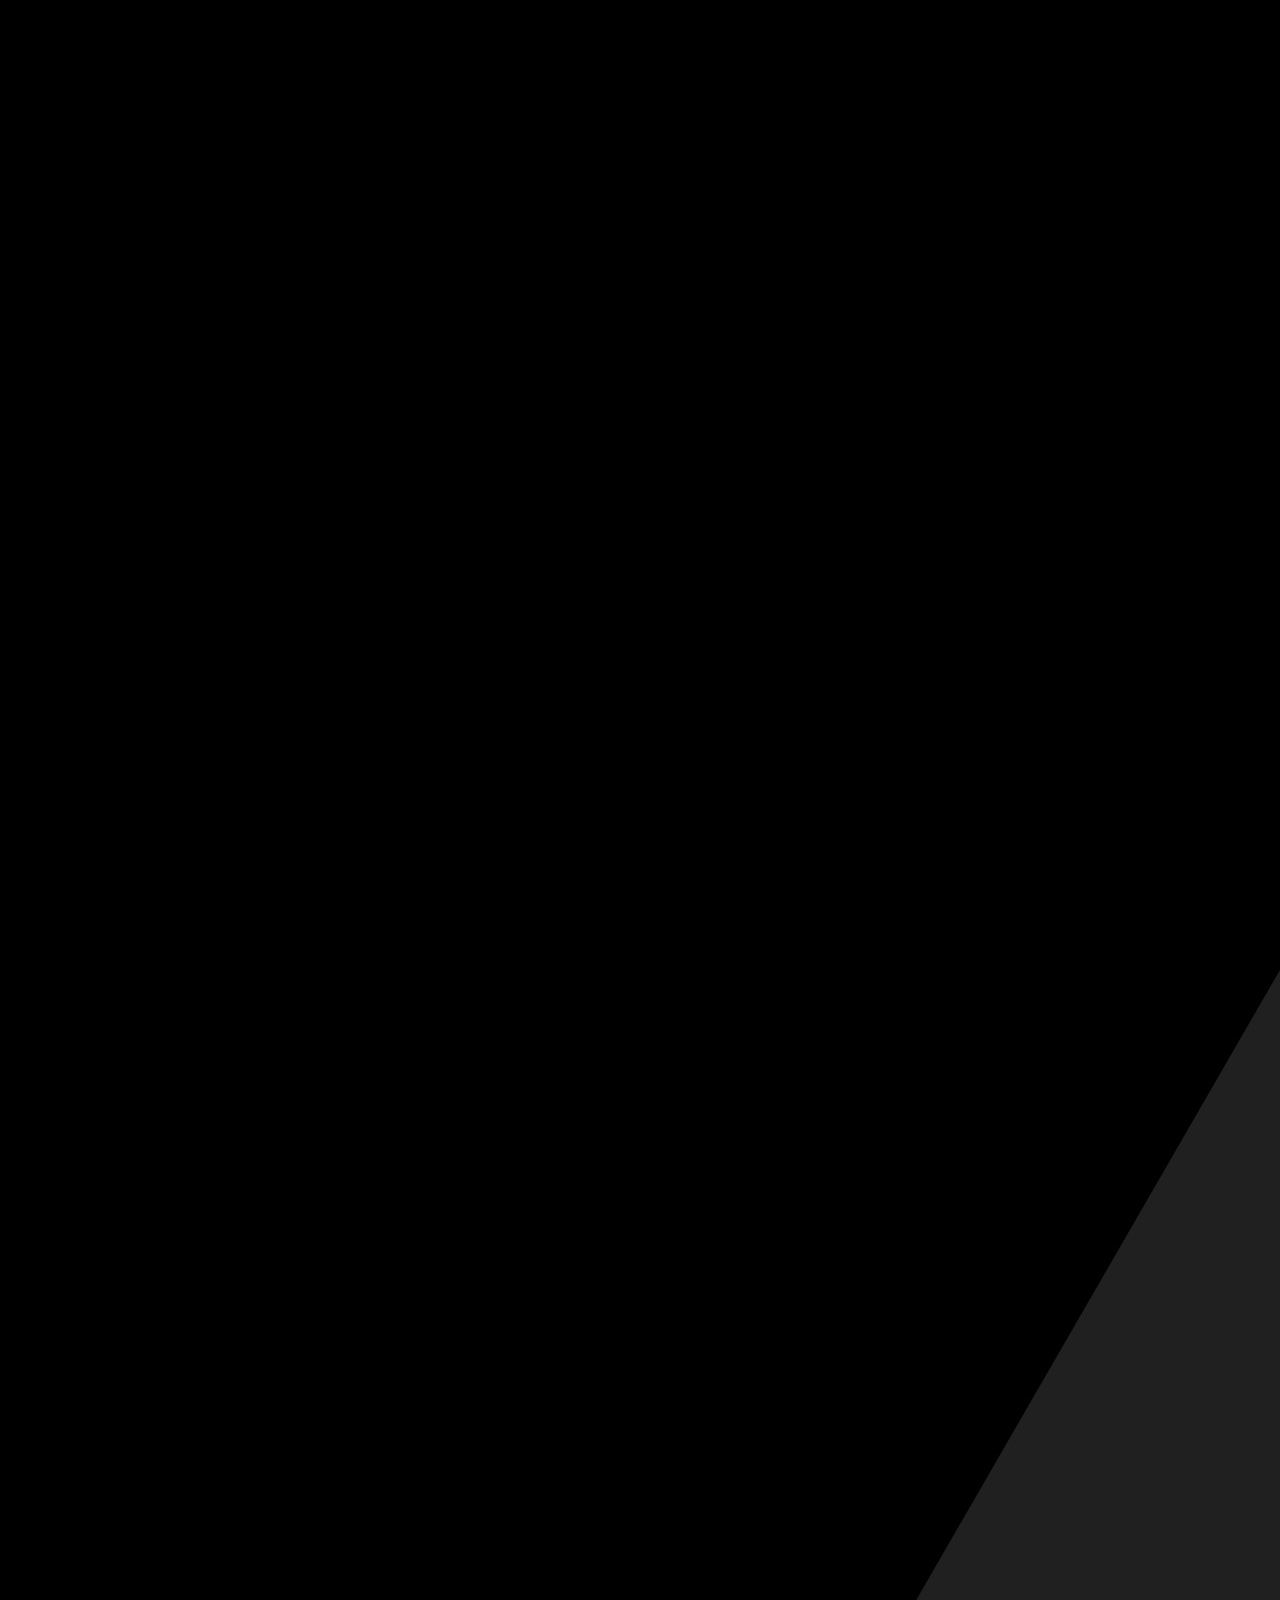
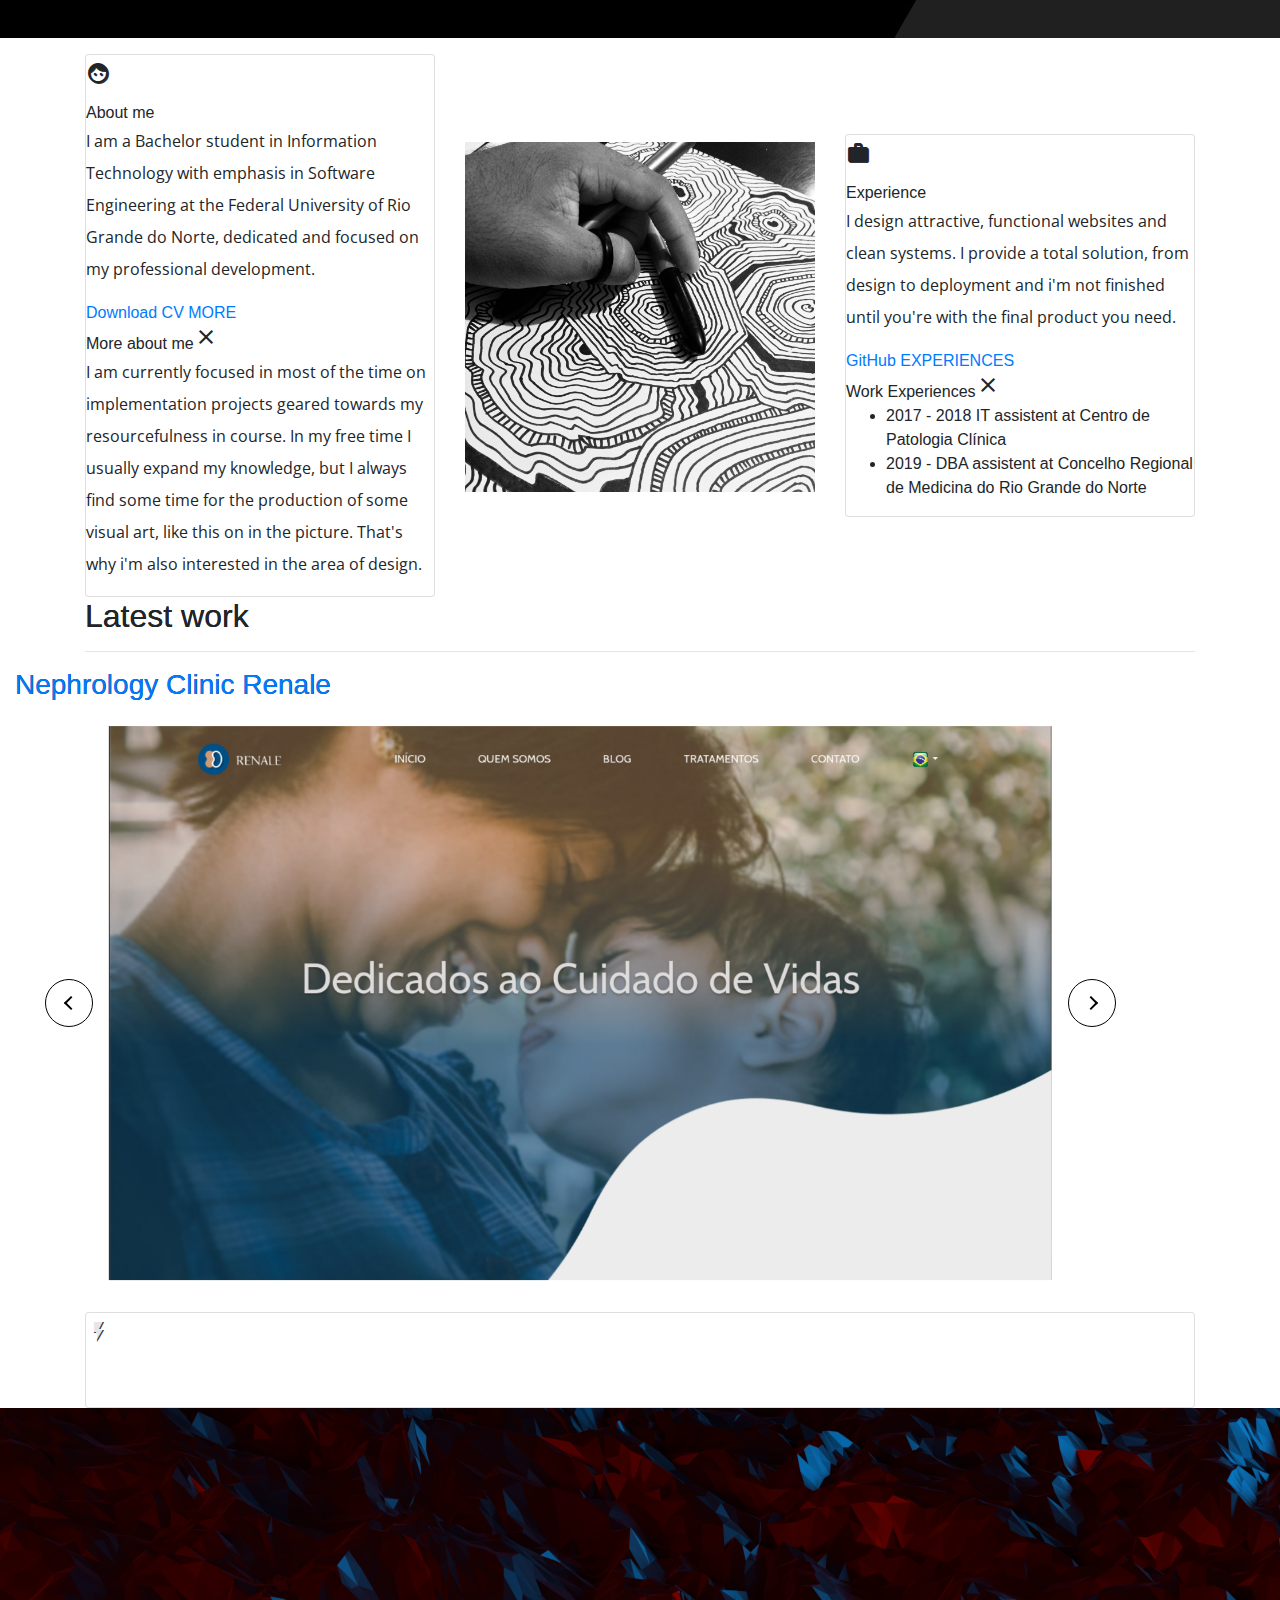
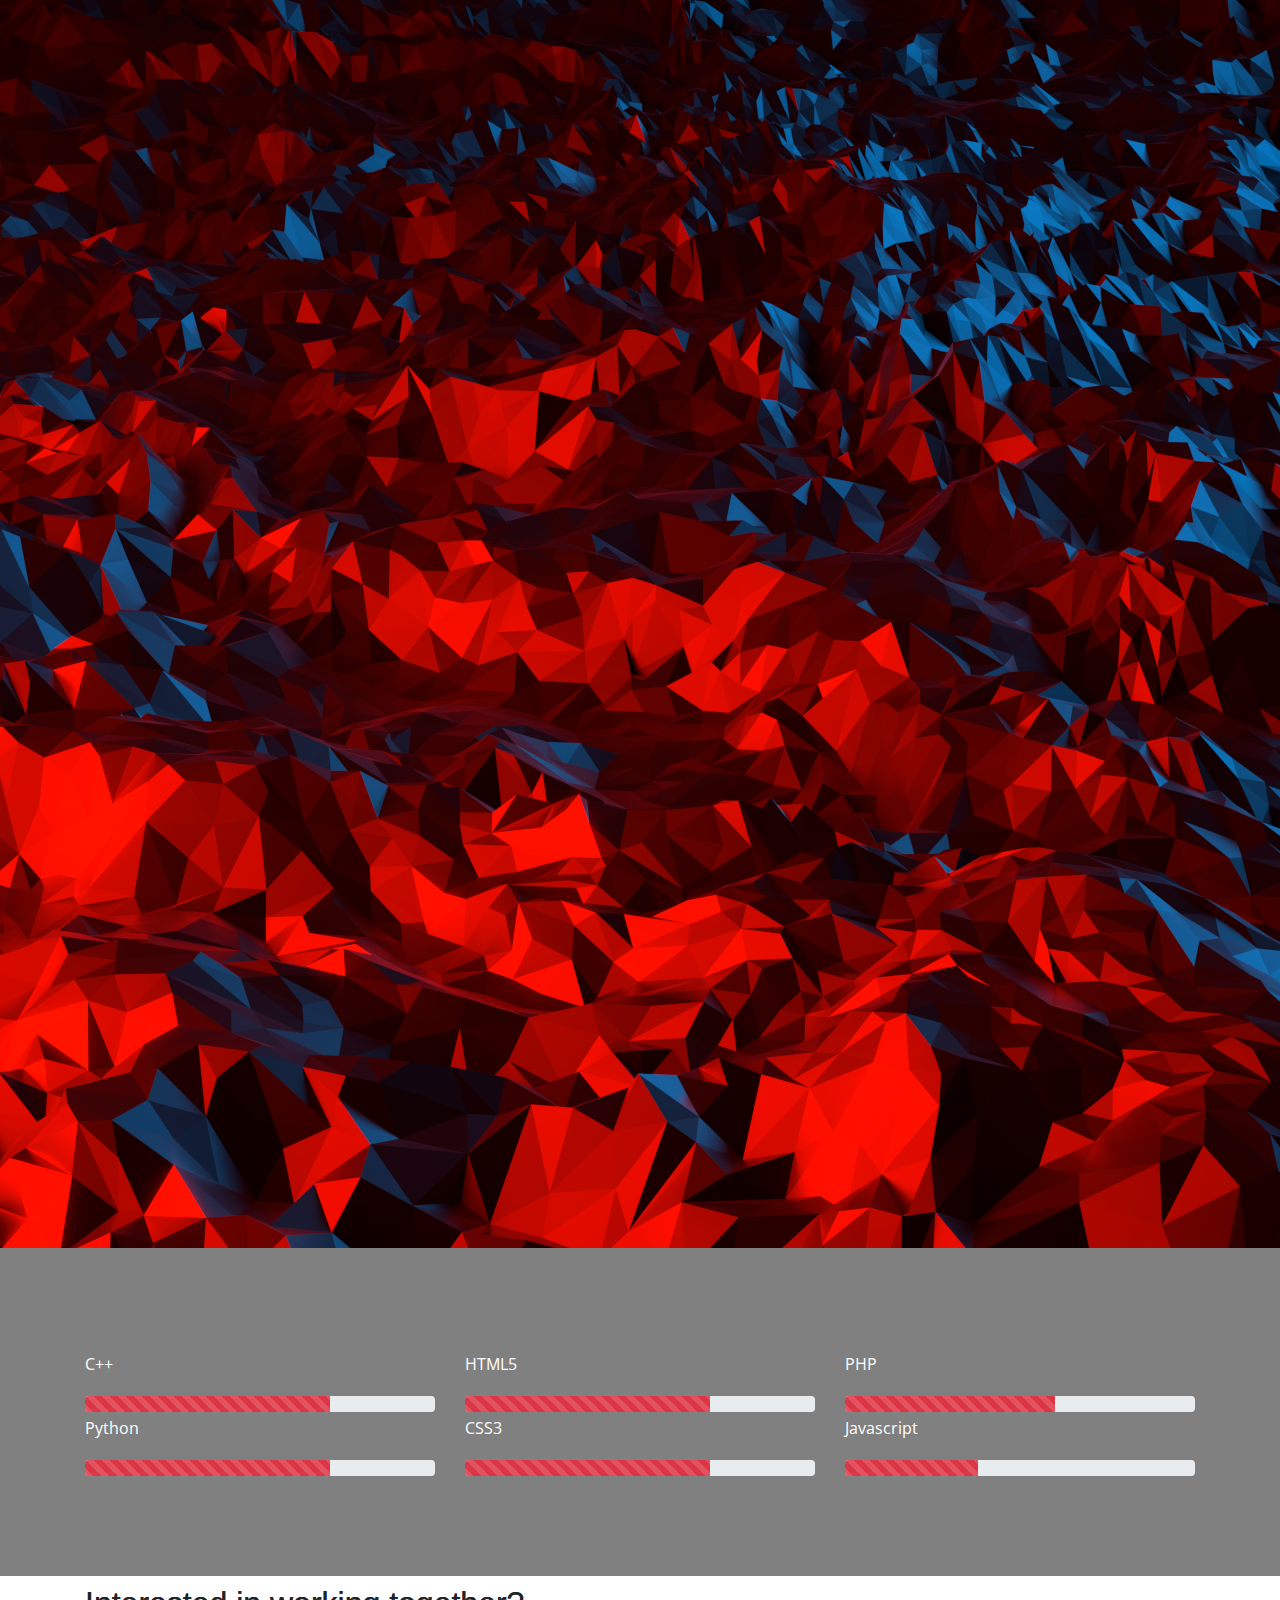
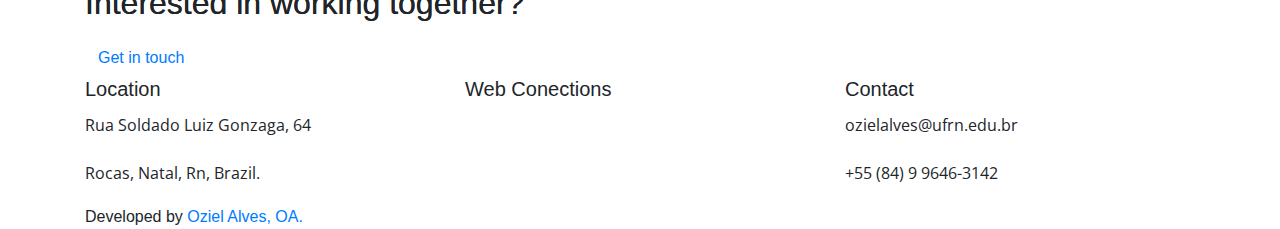
==== commit 737f9519: "Update index.html" ====
--- a/index.html
+++ b/index.html
@@ -134,14 +134,19 @@
 
   <!-- My latest work -->
   <div class="section" id="lt_work">
-  <div class="container">
-    <h2 class="left-align cta" style="text-shadow: 0.00em 0.00em #111">Latest work</h2>
-    <hr>
-    <div class="row align-items-center">
-      <div class="col-md-12">
-        <a href="http://renalenefrologia.com.br"><h3 class="center-align cta" style="text-shadow: 0.00em 0.00em #111">Nephrology Clinic Renale</h3></a>
-      </div>
-    <div class="col-12">
+    <div class="container">
+      <h2 class="left-align cta" style="text-shadow: 0.00em 0.00em #111">Latest work</h2>
+      <hr>
+    </div>
+    <div class="container-fluid">
+      <div class="row align-items-center">
+        <div class="col">
+          <a href="http://renalenefrologia.com.br"><h3 class="center-align cta" style="text-shadow: 0.00em 0.00em #111">Nephrology Clinic Renale</h3></a>
+        </div>
+      </div>
+    </div>
+    <div class="container-fluid">
+      <div class="col-12">
         <div class="col-md-12">
           <div class="carousel-wrapper">
             <div class="carousel">
@@ -158,7 +163,6 @@
         </div> 
       </div>
     </div>
-  </div>
   </div>
 
   <!-- Skills -->
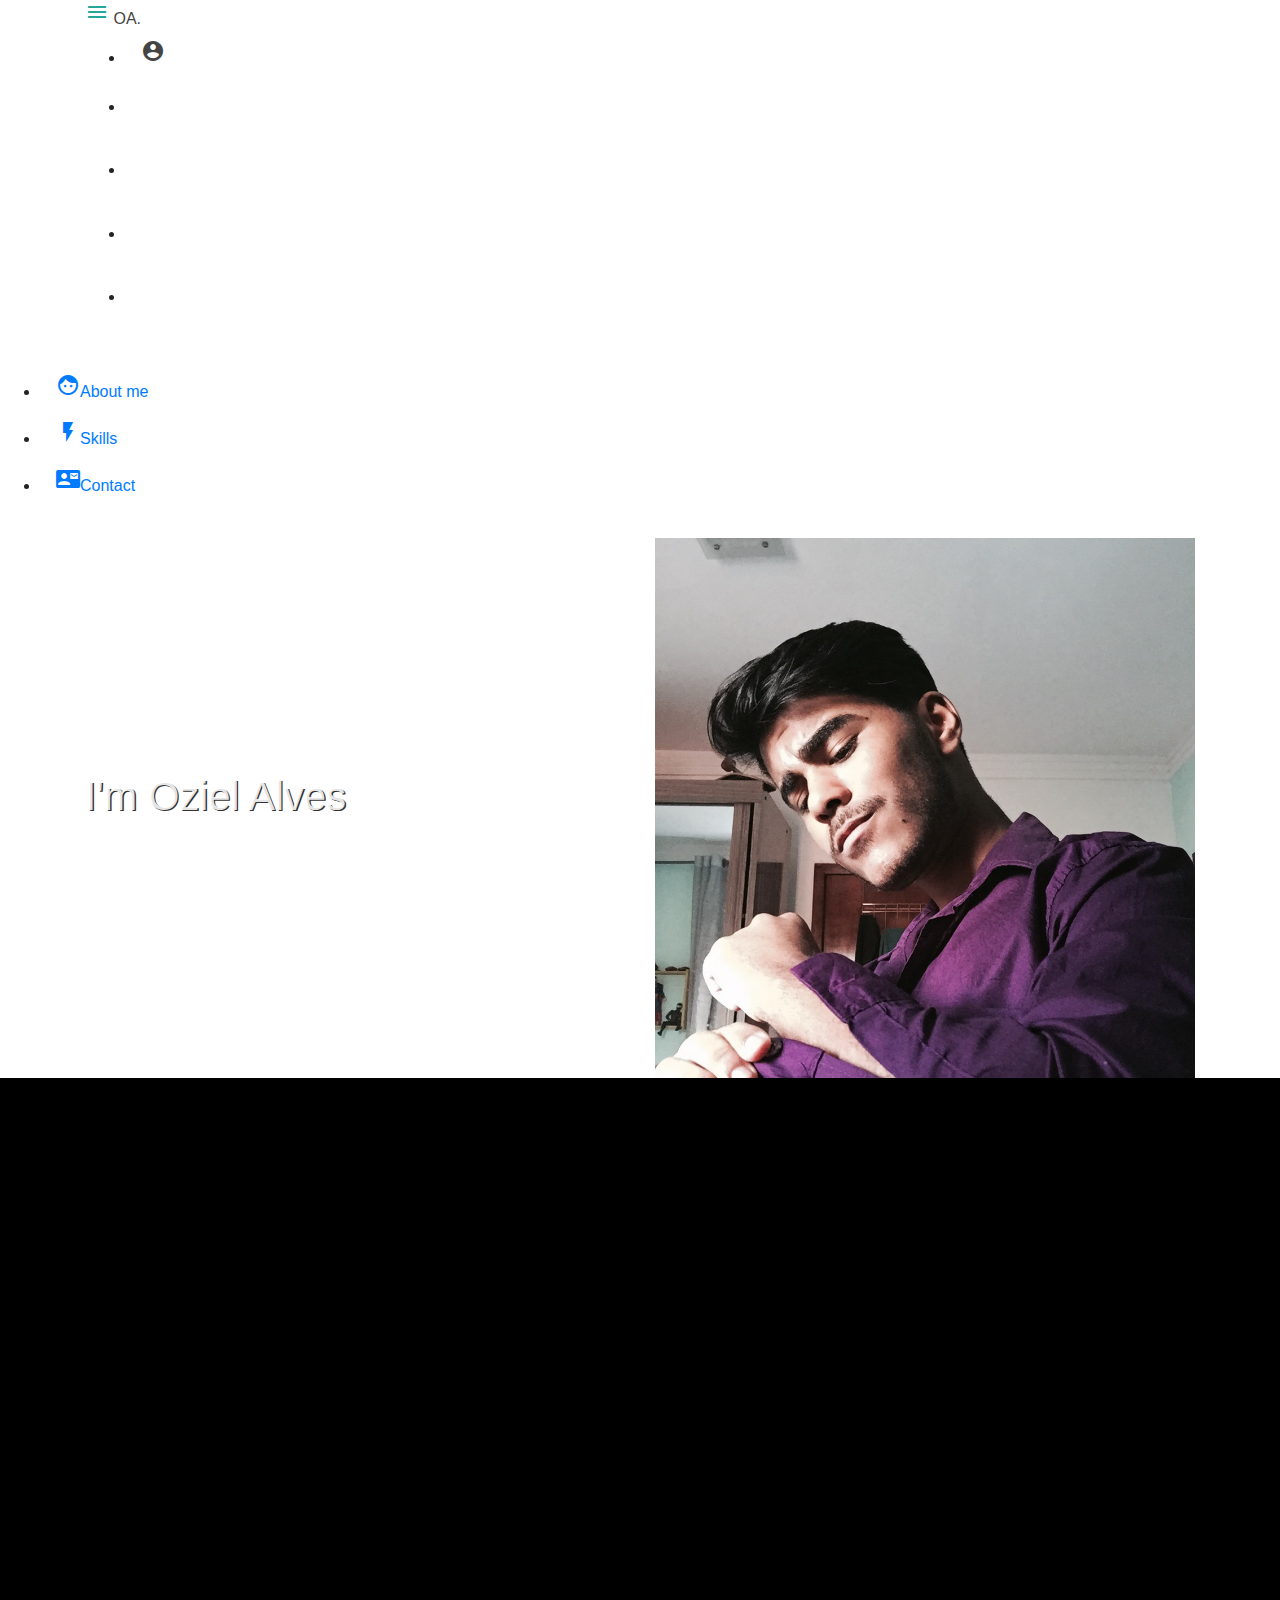
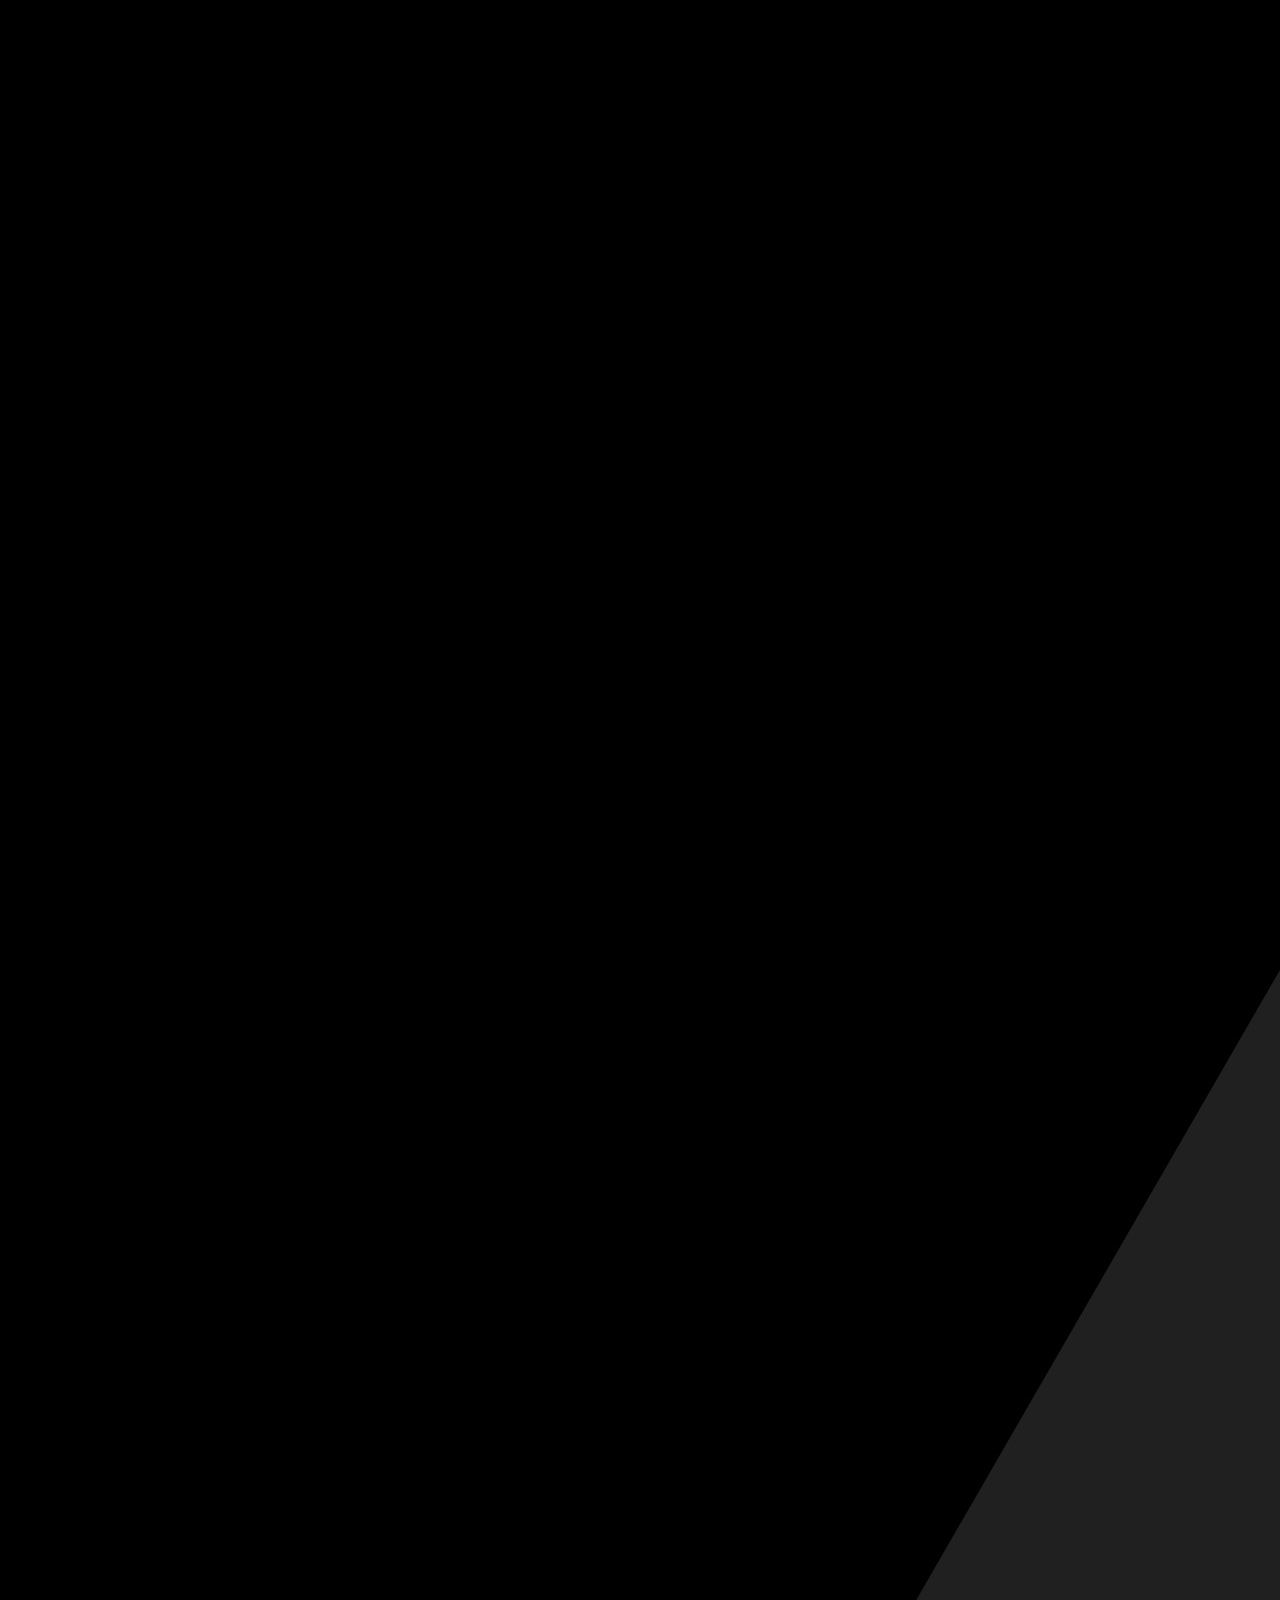
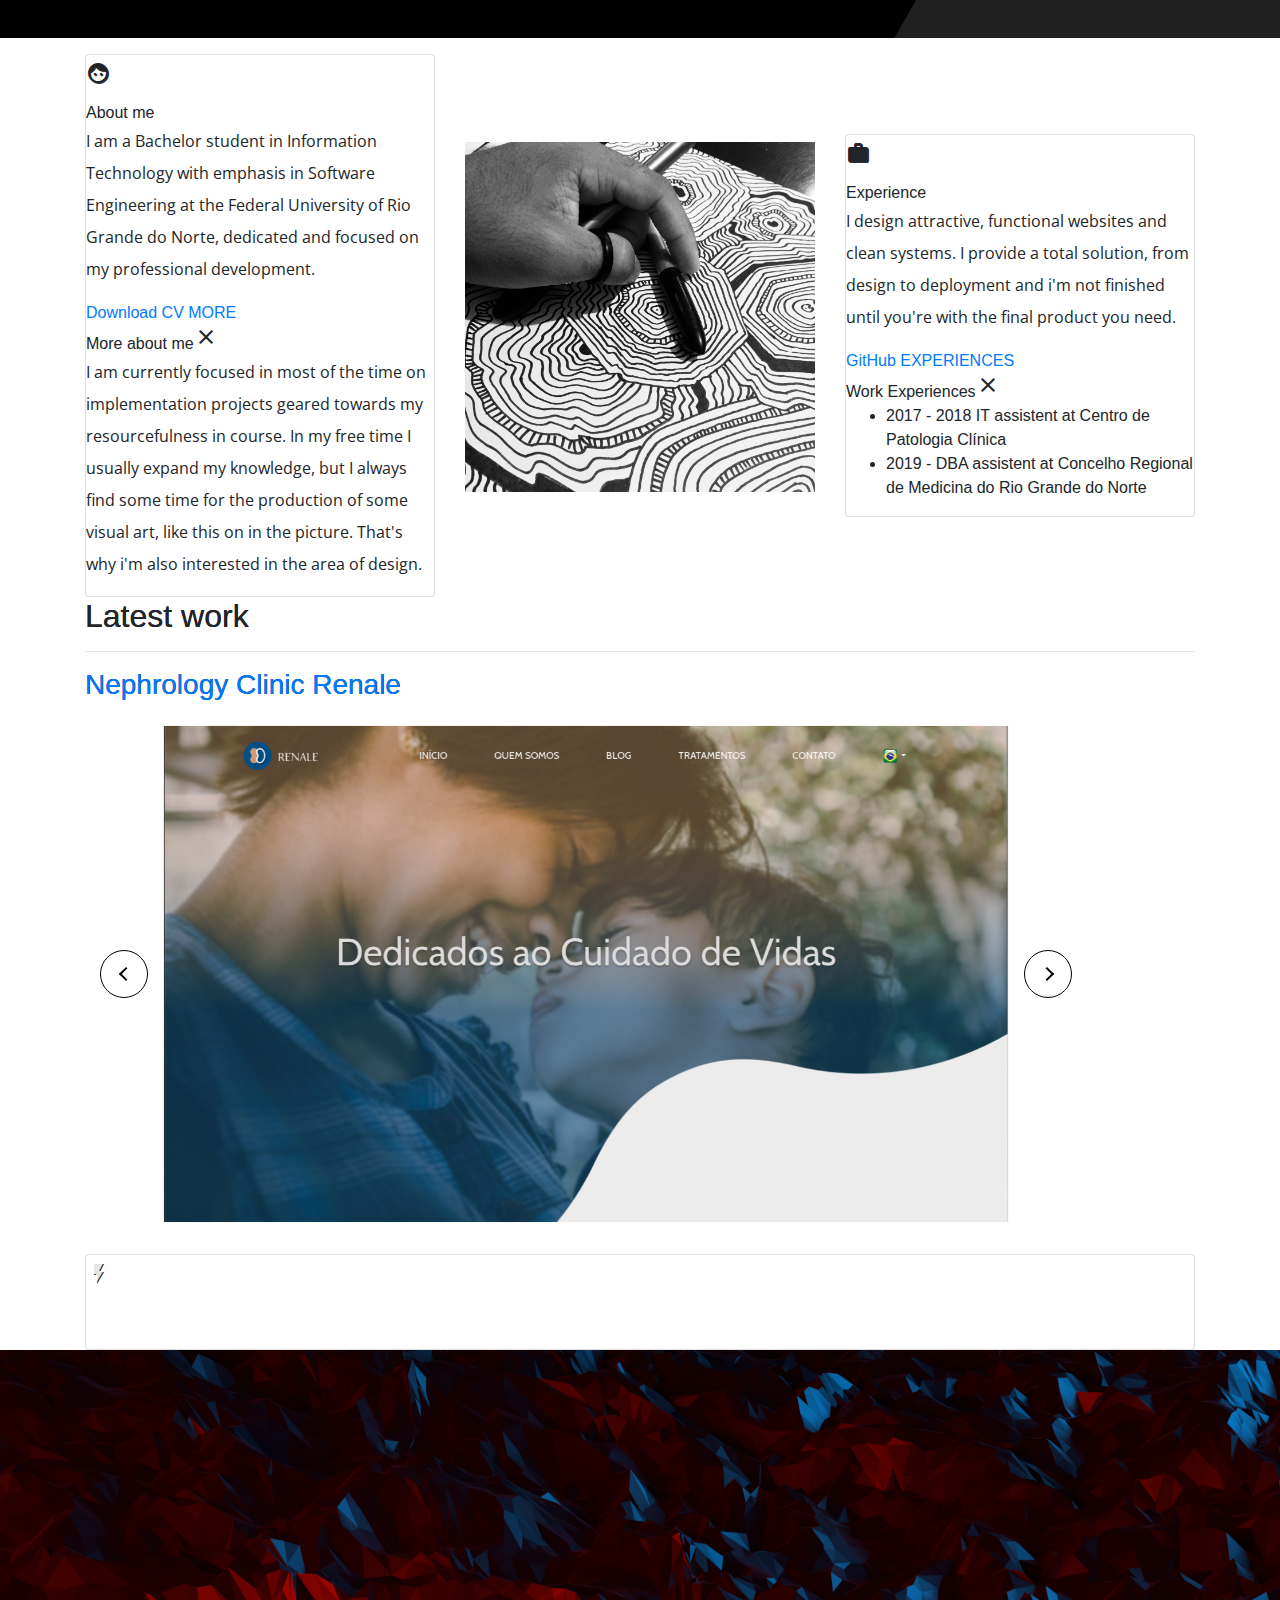
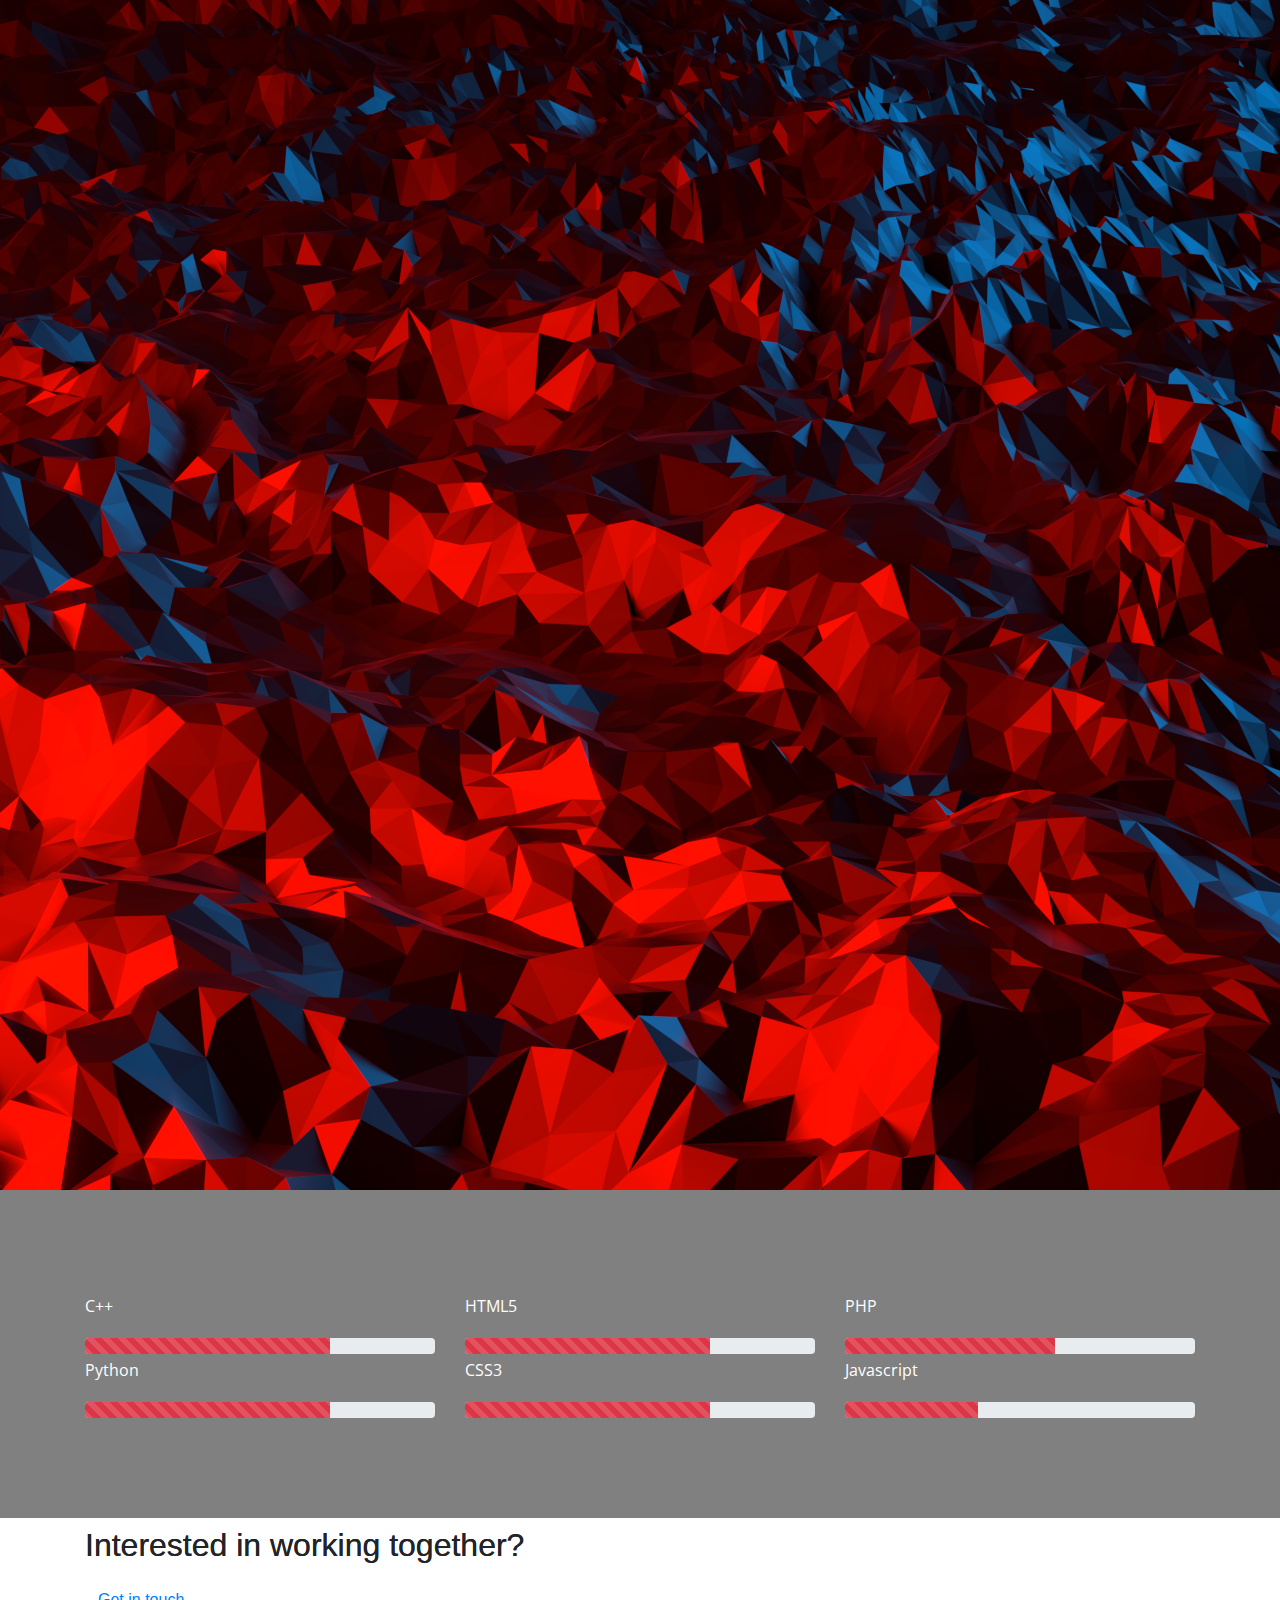
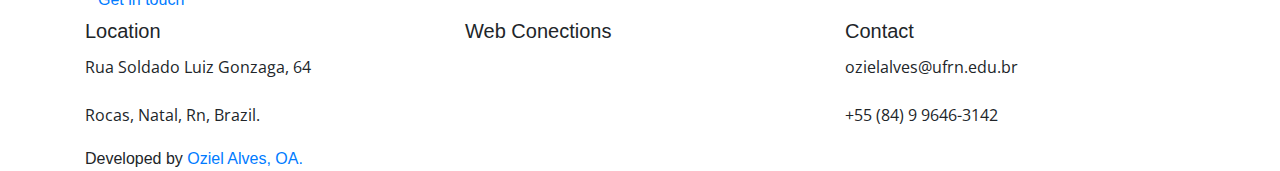
==== commit c77345bb: "Update index.html" ====
--- a/index.html
+++ b/index.html
@@ -138,16 +138,15 @@
       <h2 class="left-align cta" style="text-shadow: 0.00em 0.00em #111">Latest work</h2>
       <hr>
     </div>
-    <div class="container-fluid">
+    <div class="container">
       <div class="row align-items-center">
-        <div class="col">
+        <div class="col-12">
           <a href="http://renalenefrologia.com.br"><h3 class="center-align cta" style="text-shadow: 0.00em 0.00em #111">Nephrology Clinic Renale</h3></a>
         </div>
       </div>
     </div>
-    <div class="container-fluid">
-      <div class="col-12">
-        <div class="col-md-12">
+    <div class="container">
+      <div class="col-sm-12 col-md-12">
           <div class="carousel-wrapper">
             <div class="carousel">
               <img class="center-align carousel__photo initial" src="img/works/renale_home.png">
@@ -160,10 +159,9 @@
               <div class="carousel__button--prev"></div>
             </div>
           </div>
-        </div> 
-      </div>
-    </div>
-  </div>
+        </div>
+      </div>
+    </div>
 
   <!-- Skills -->
   <div class="parallax-container valign-wrapper">
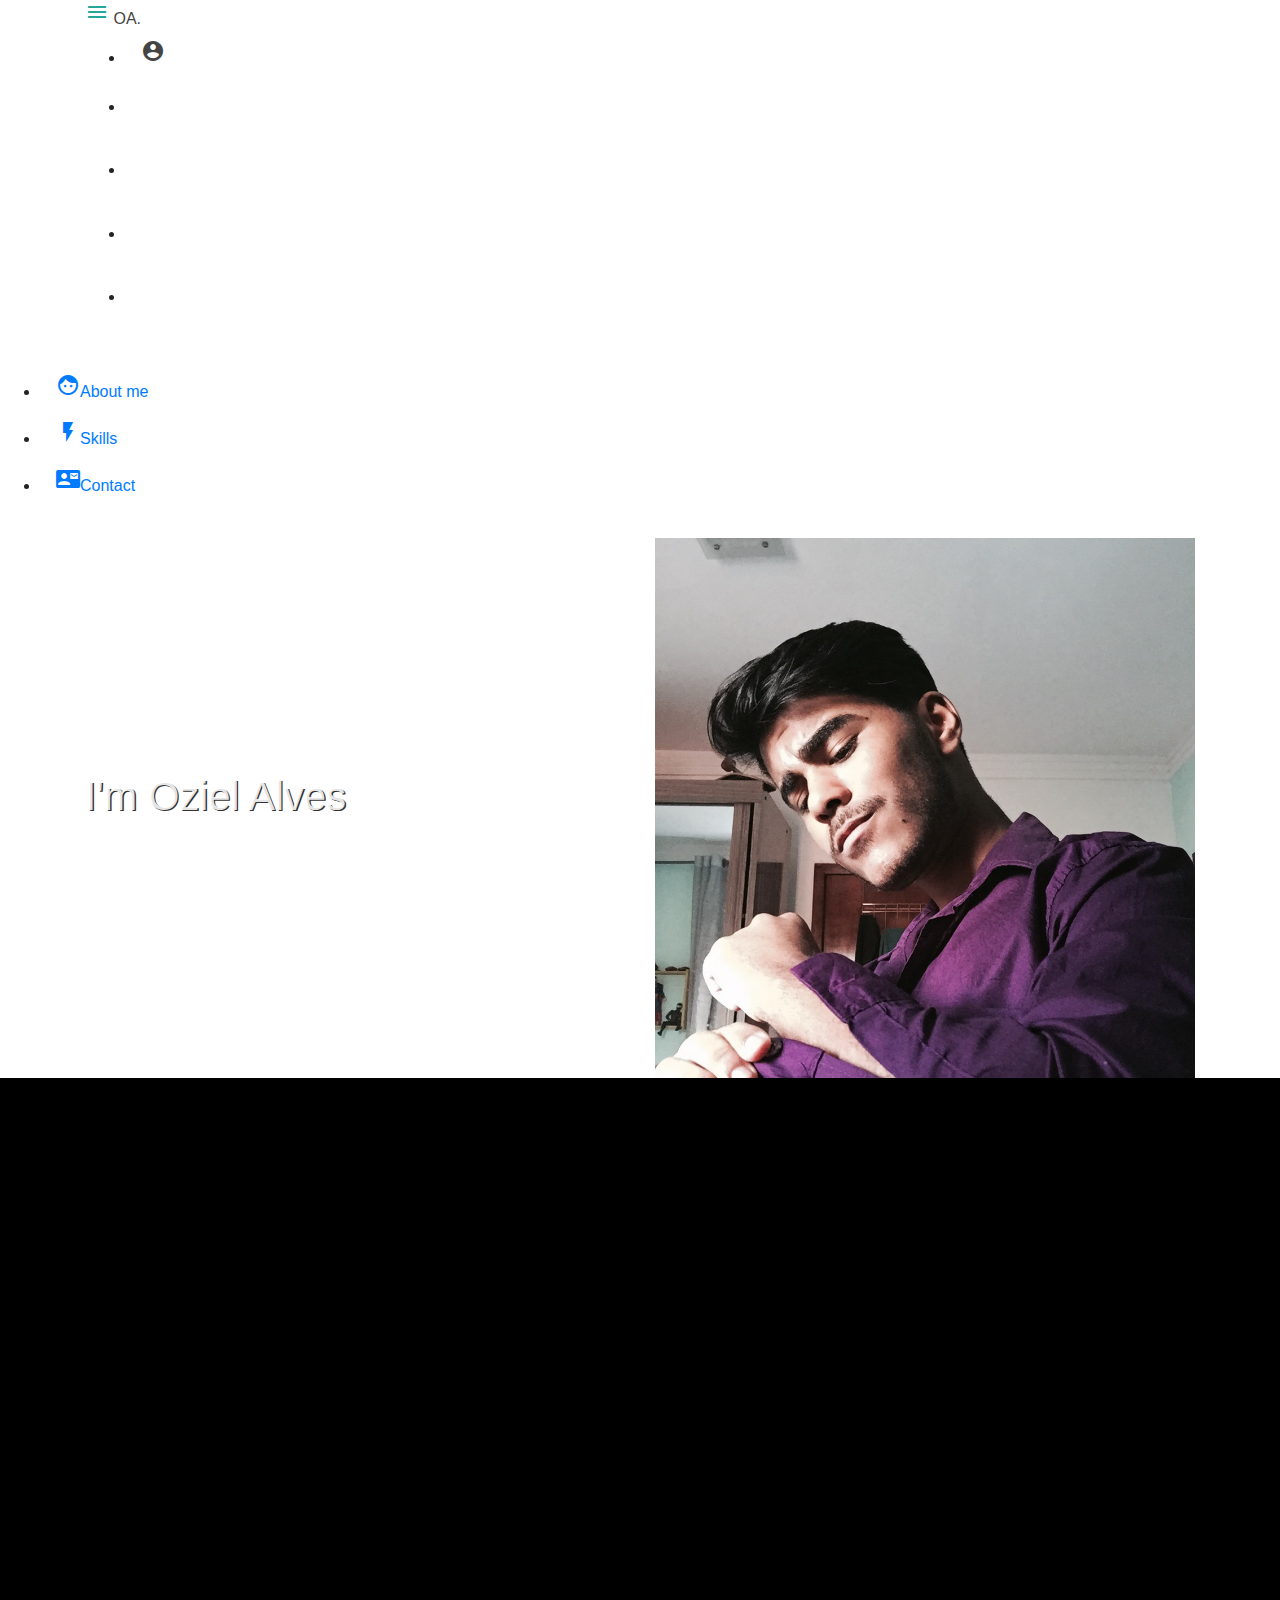
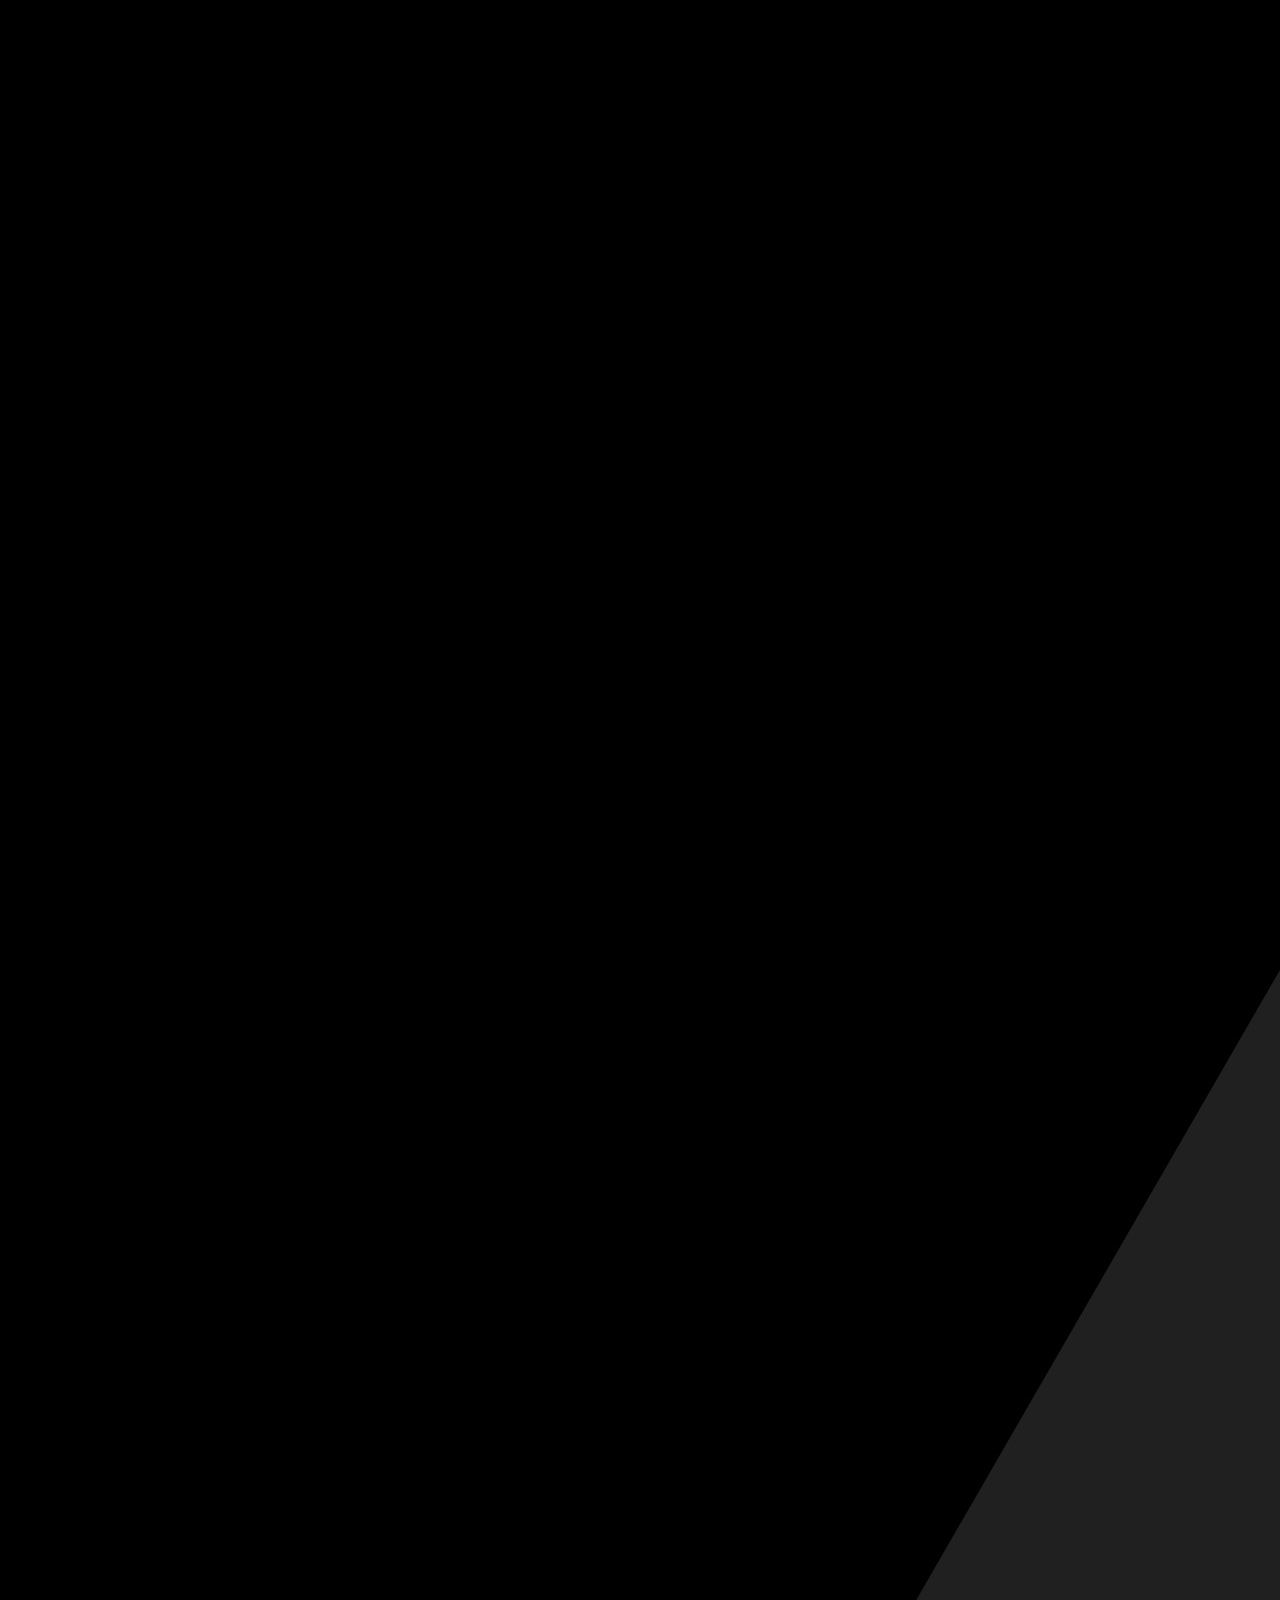
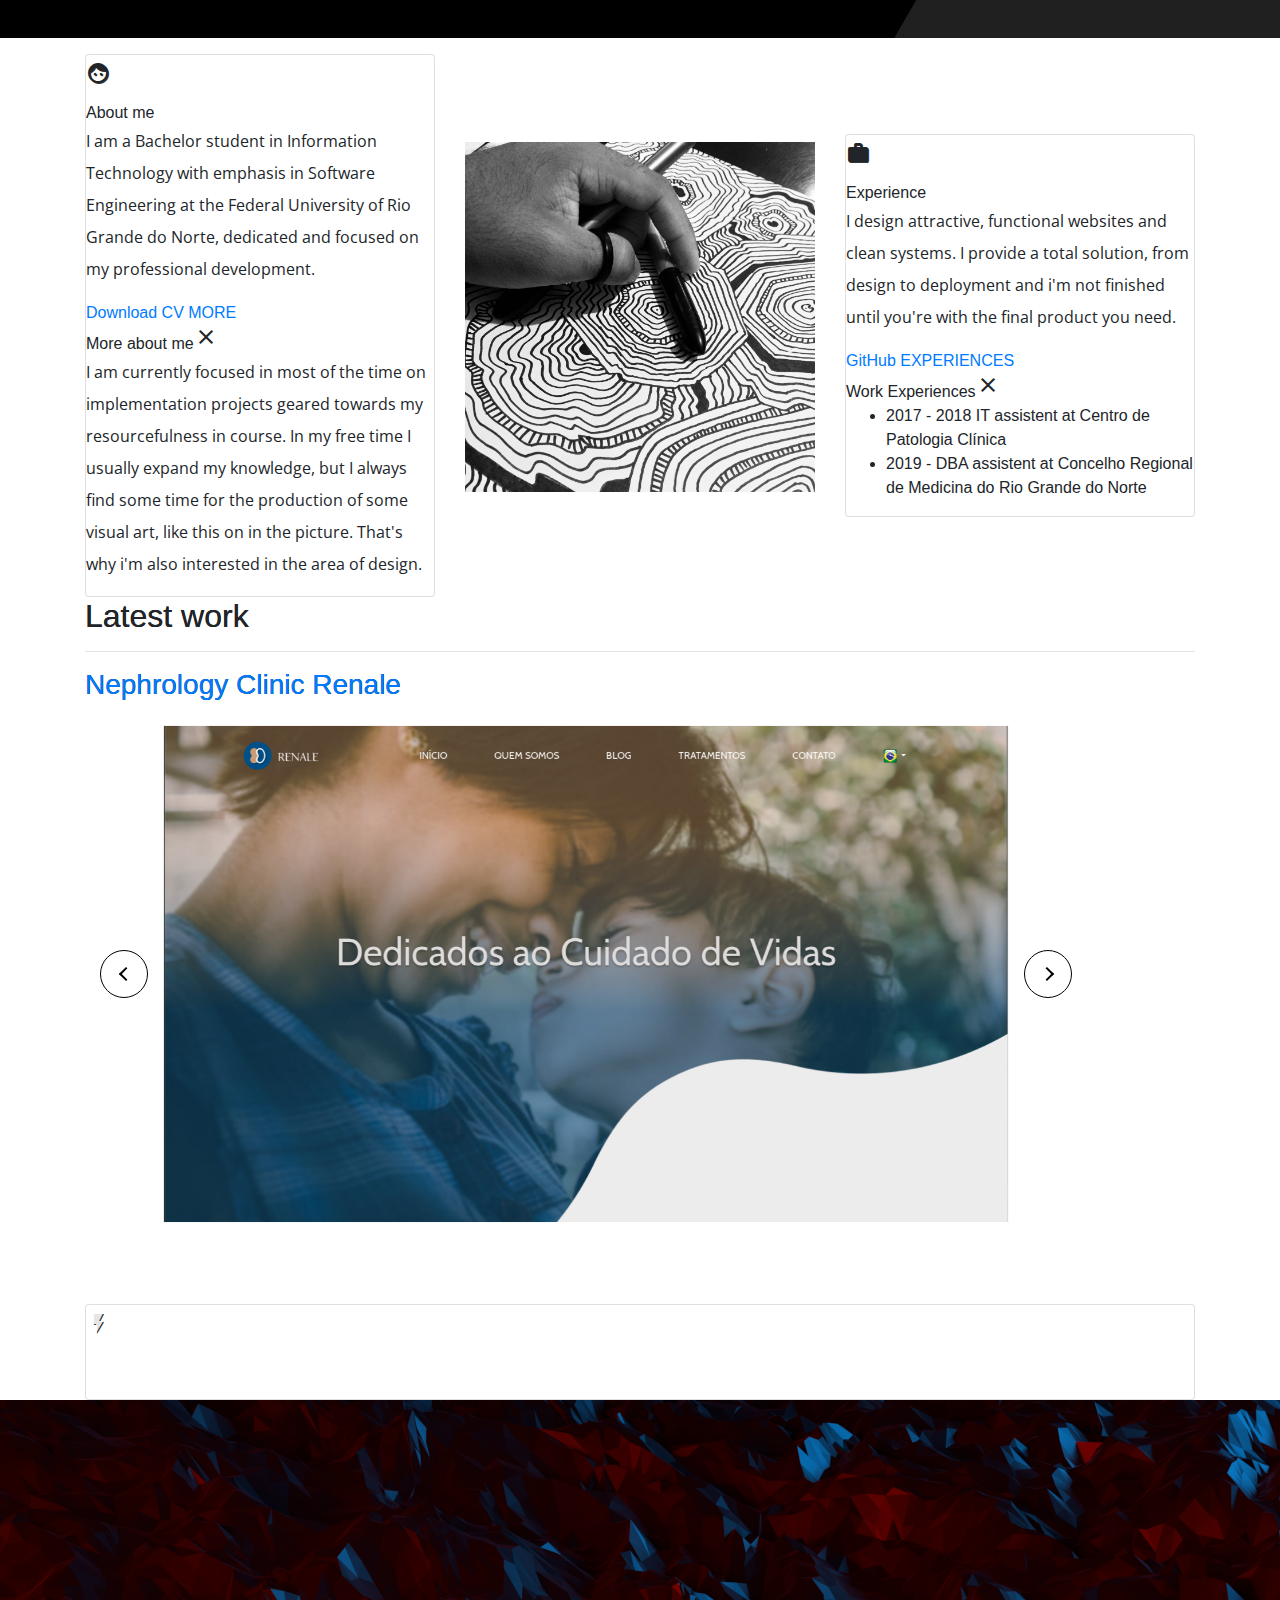
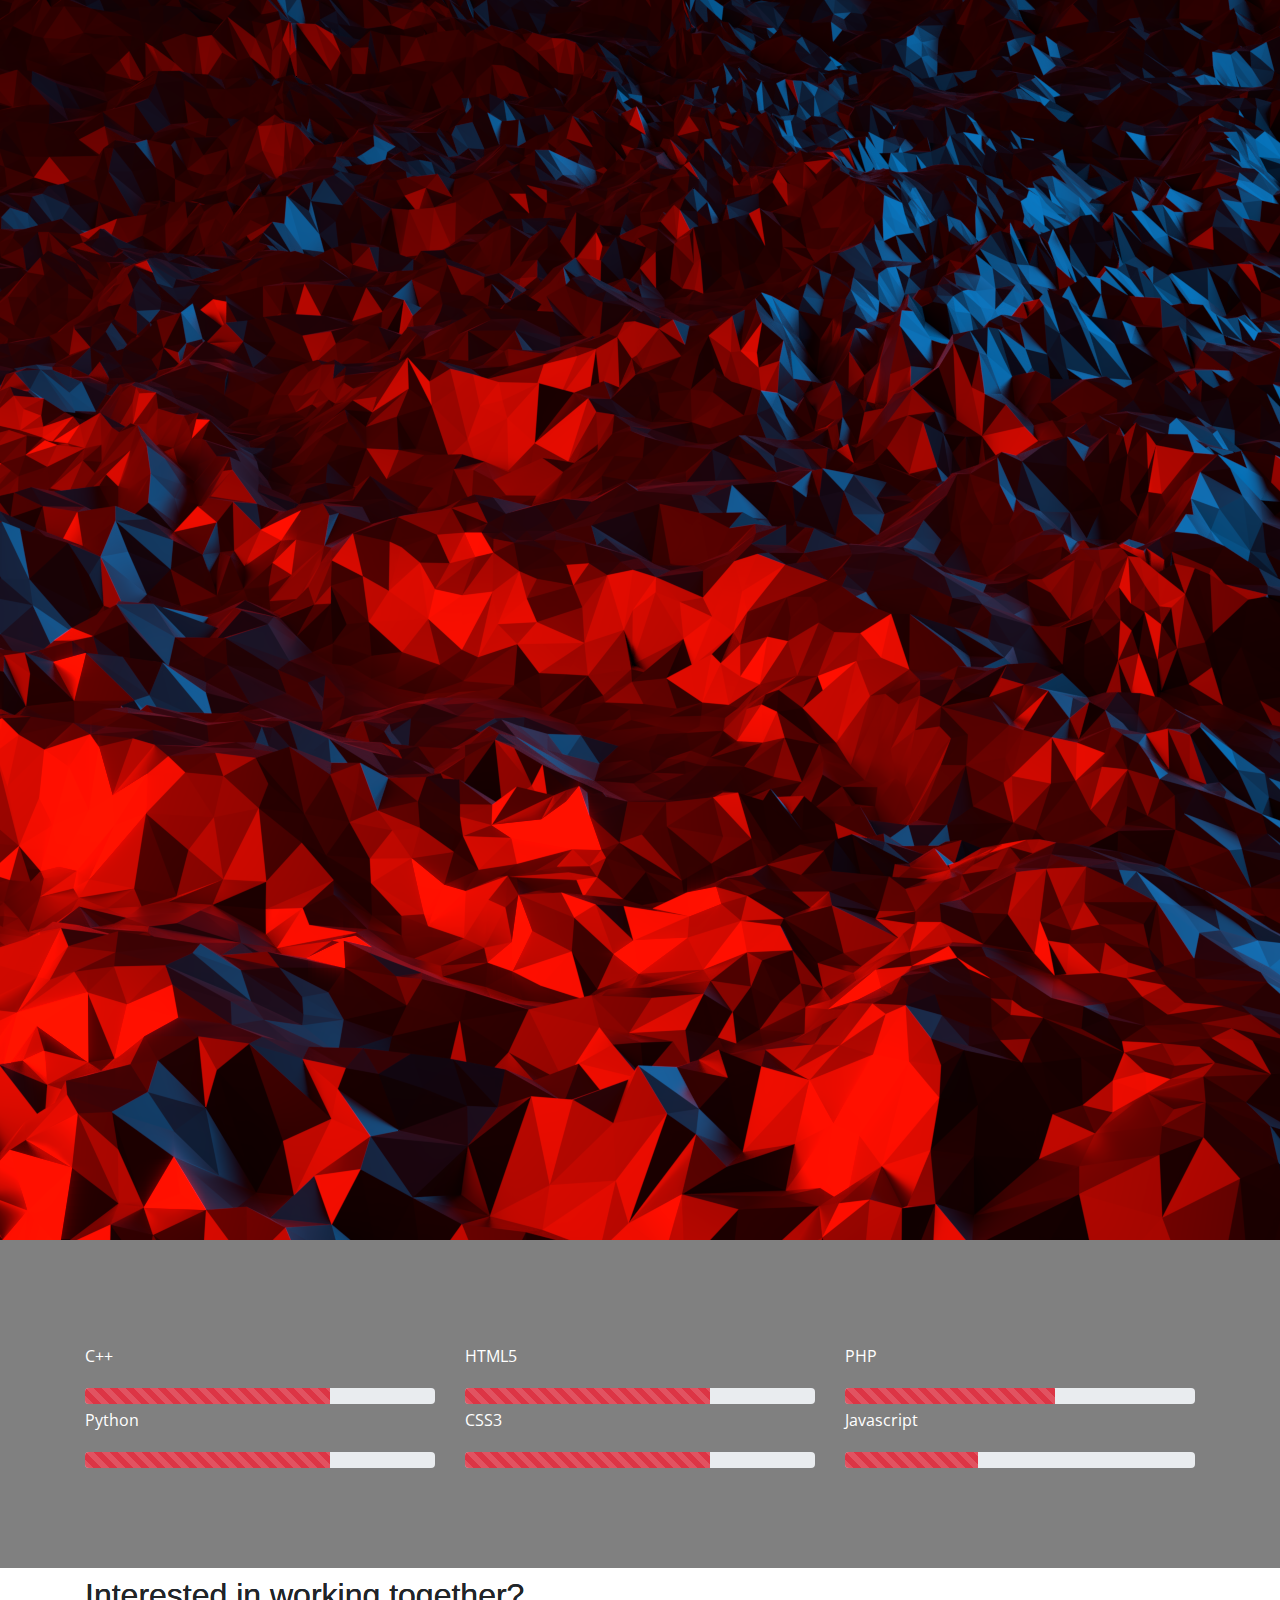
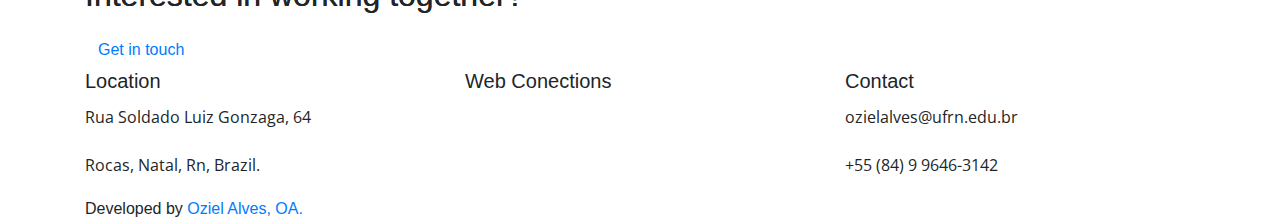
==== commit d3122dd5: "Update index.html" ====
--- a/index.html
+++ b/index.html
@@ -146,7 +146,7 @@
       </div>
     </div>
     <div class="container">
-      <div class="col-sm-12 col-md-12">
+      <div class="col-sm-12 col-md-12" style="padding-bottom:50px;">
           <div class="carousel-wrapper">
             <div class="carousel">
               <img class="center-align carousel__photo initial" src="img/works/renale_home.png">
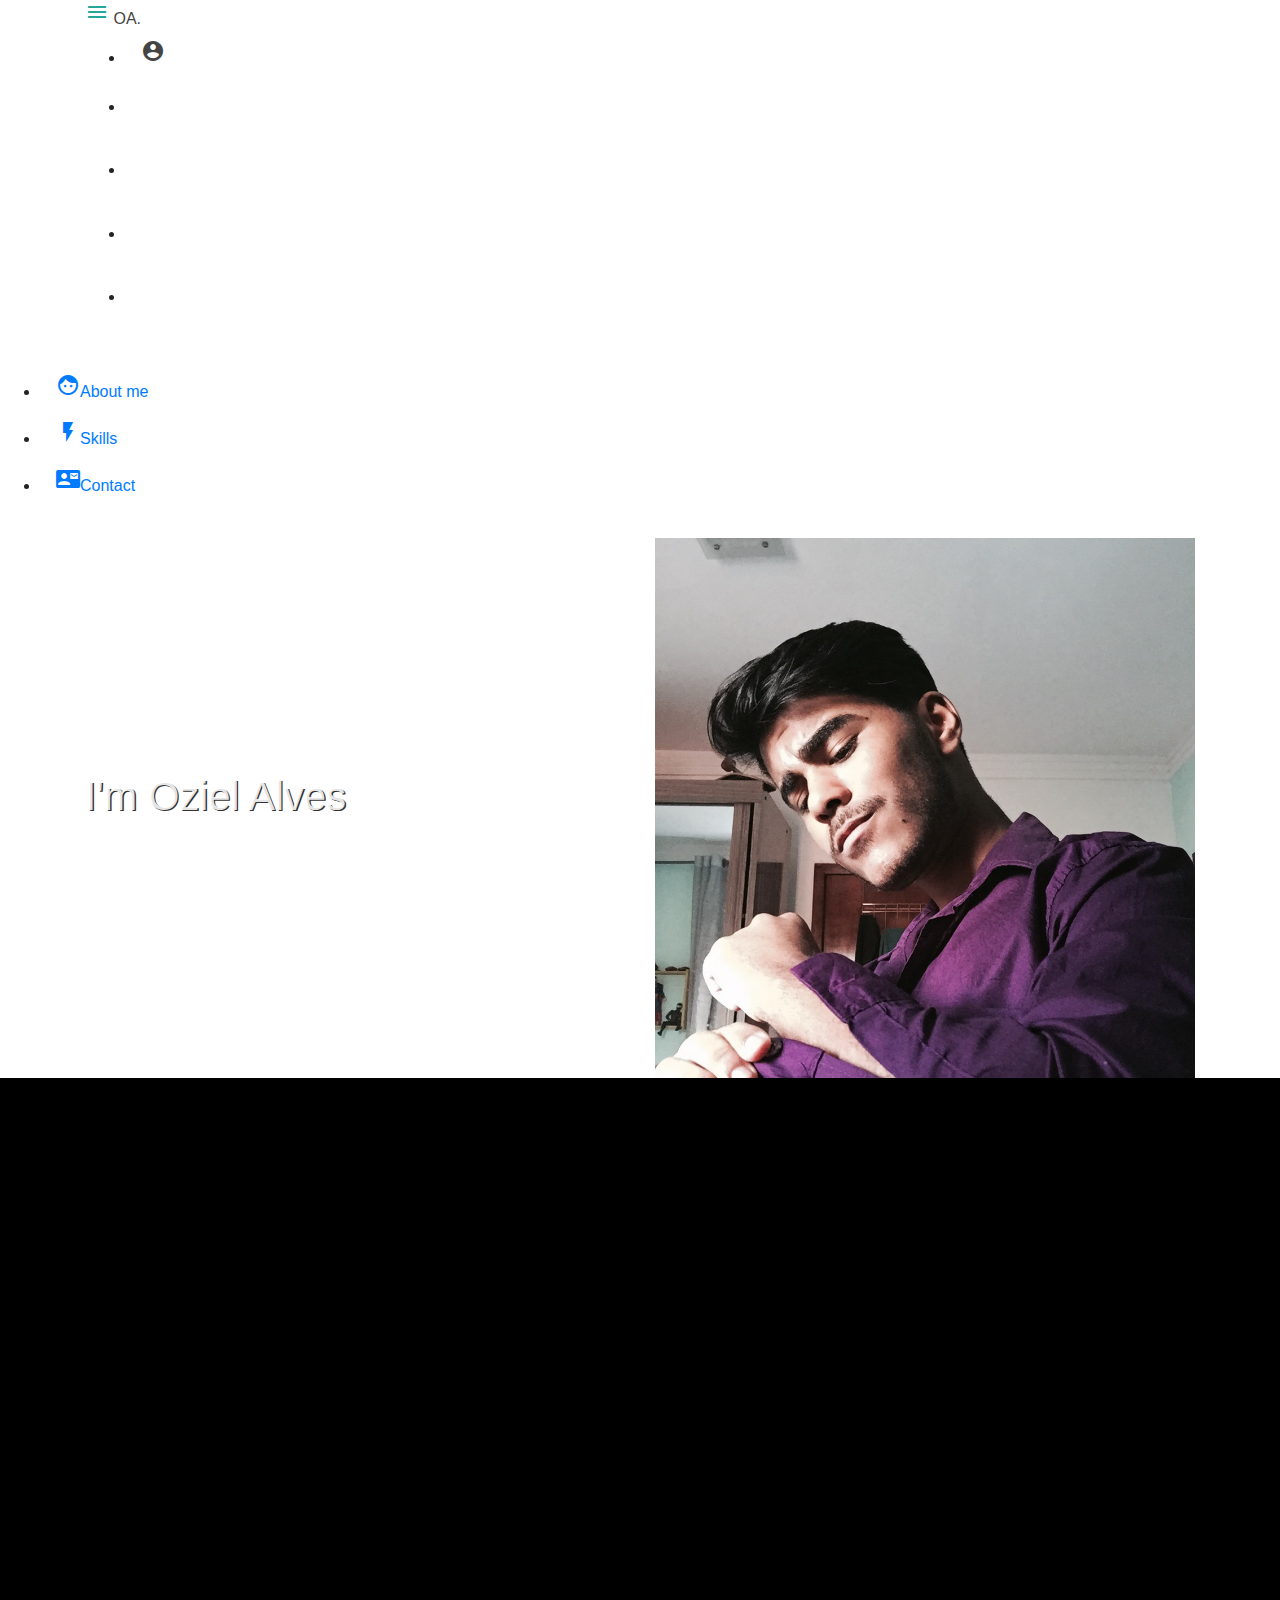
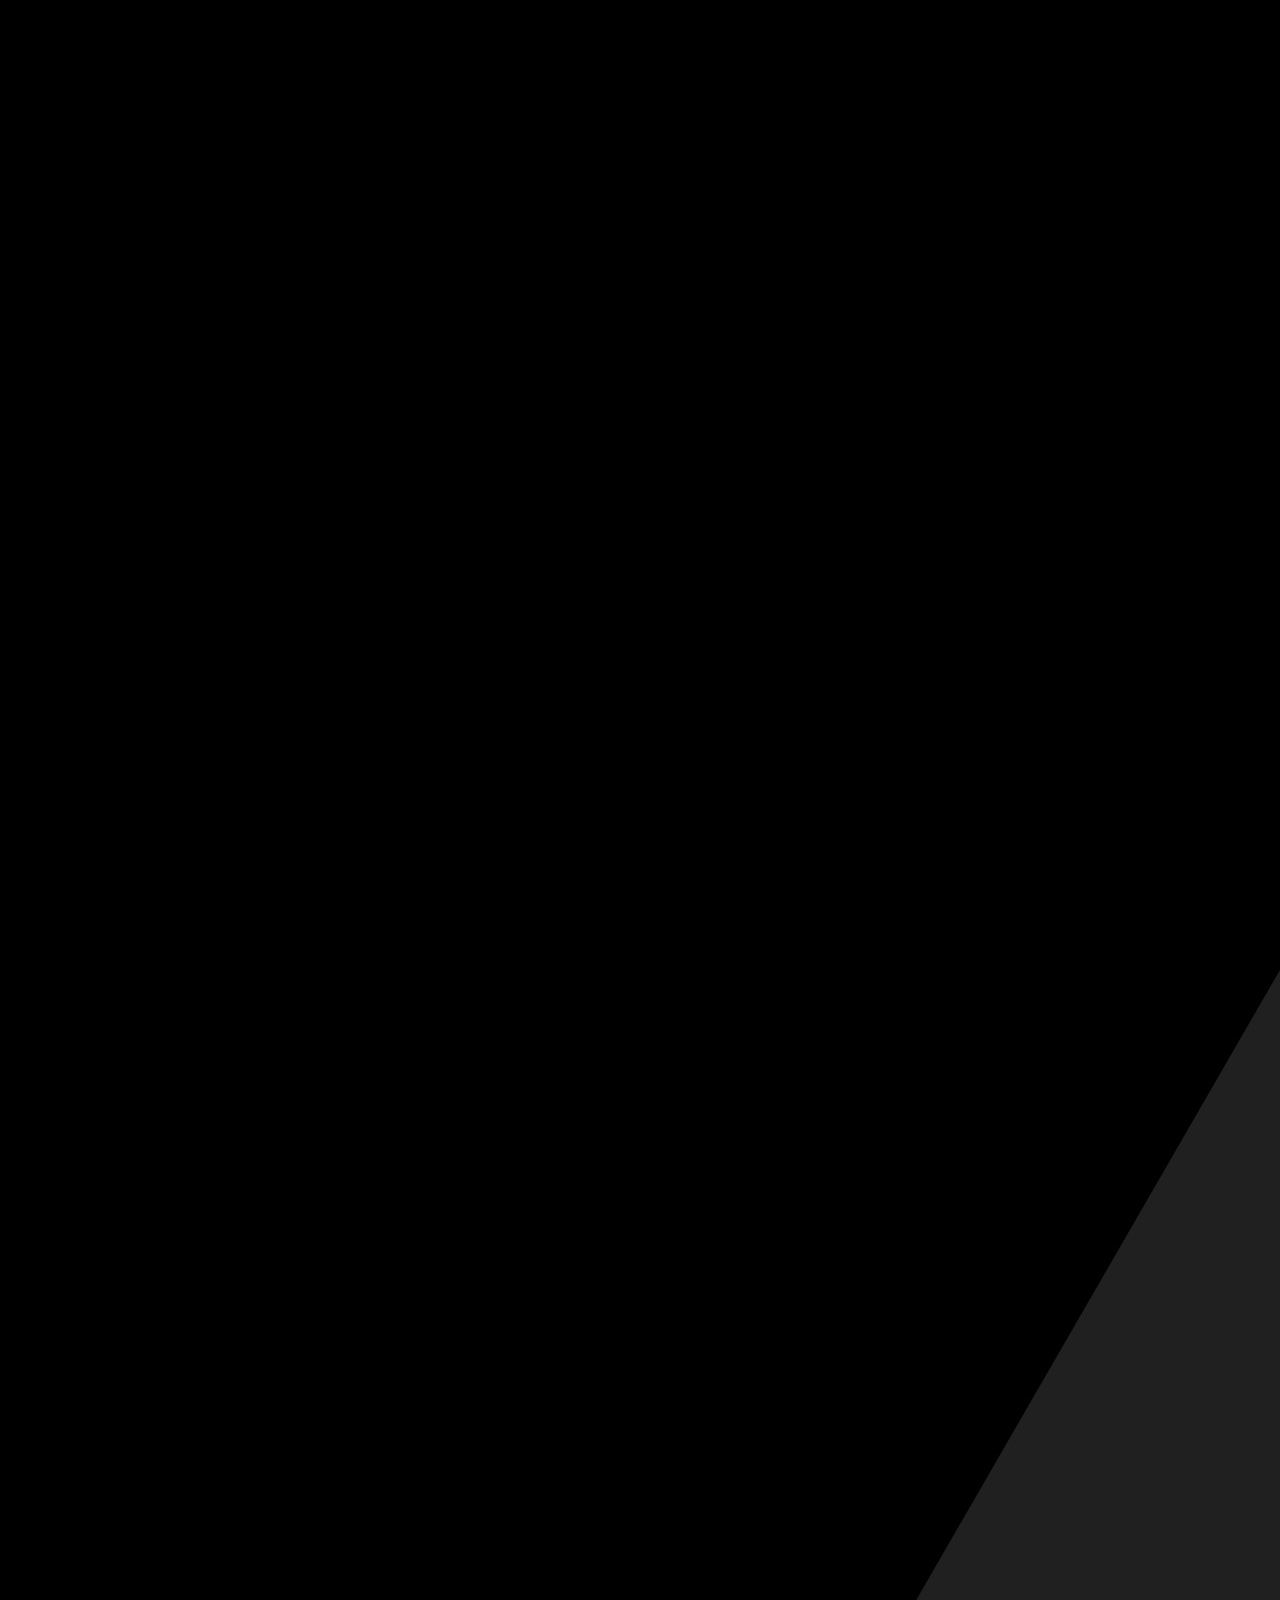
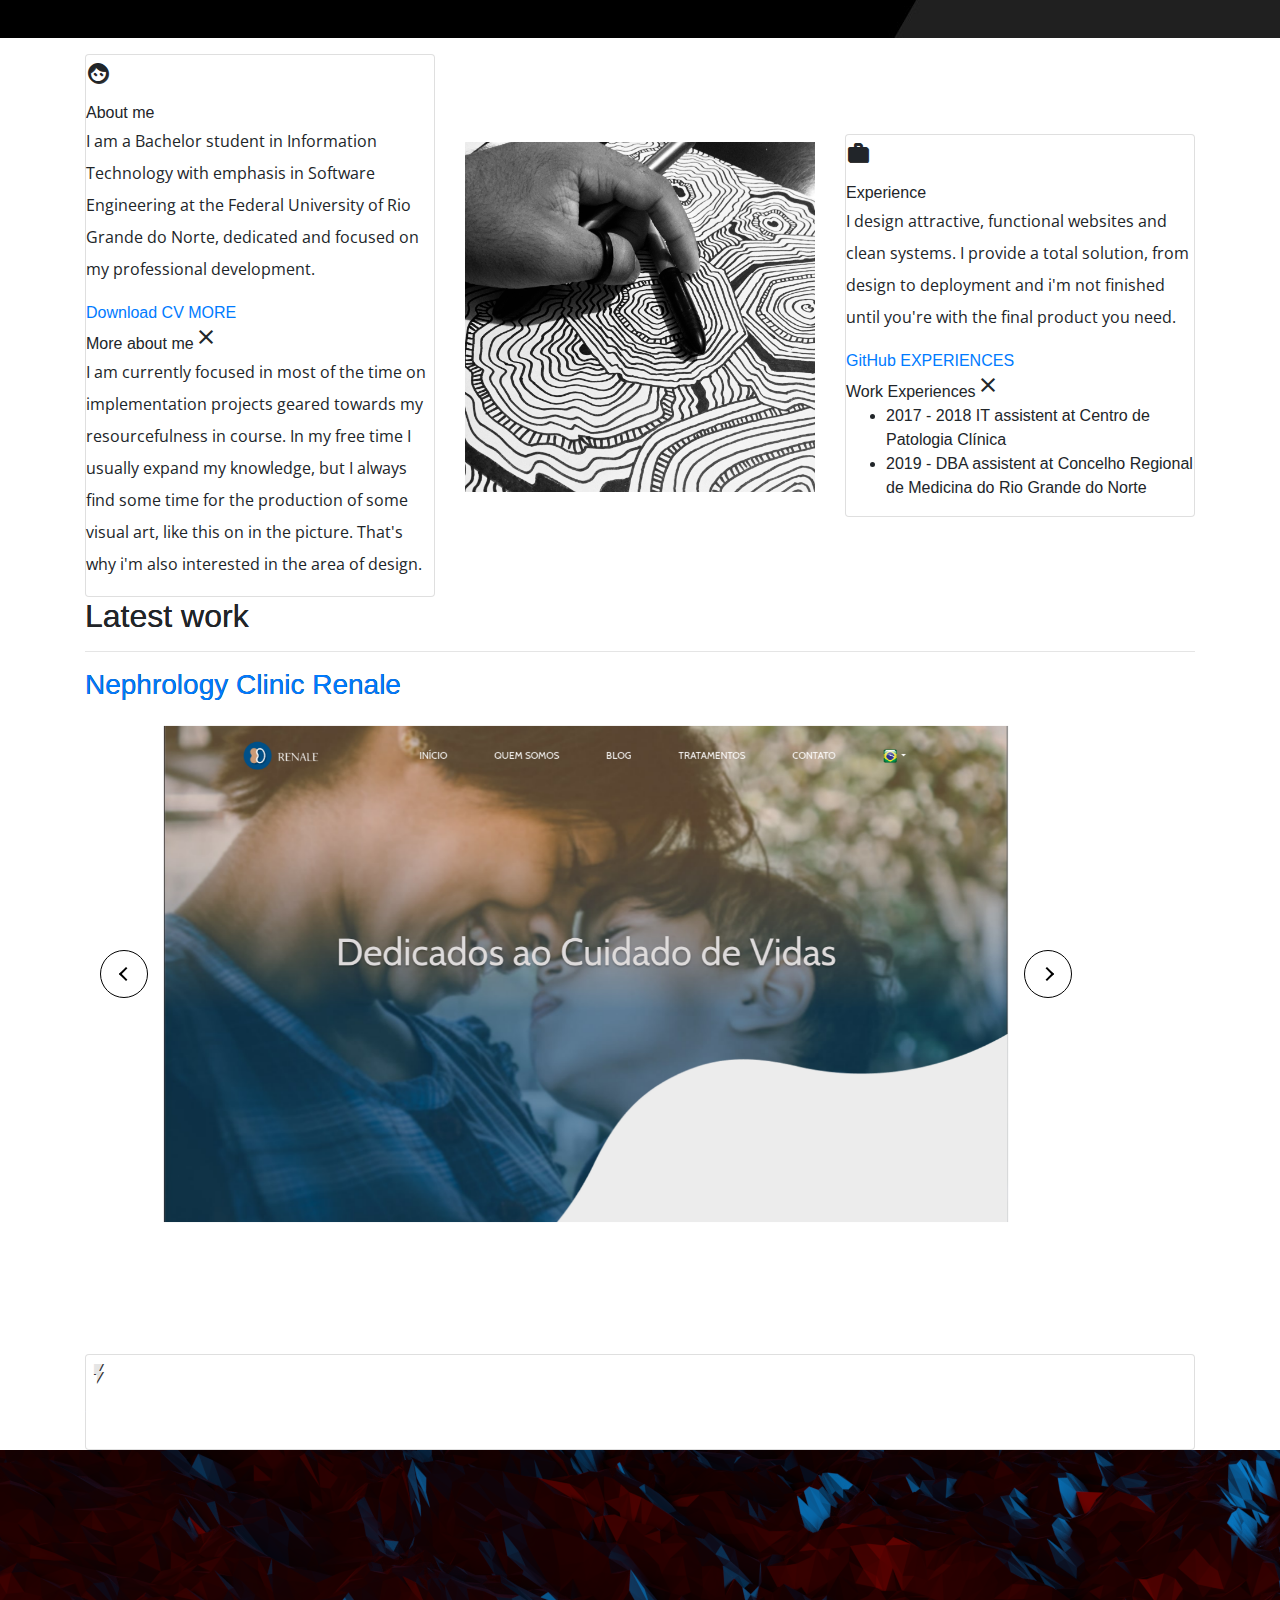
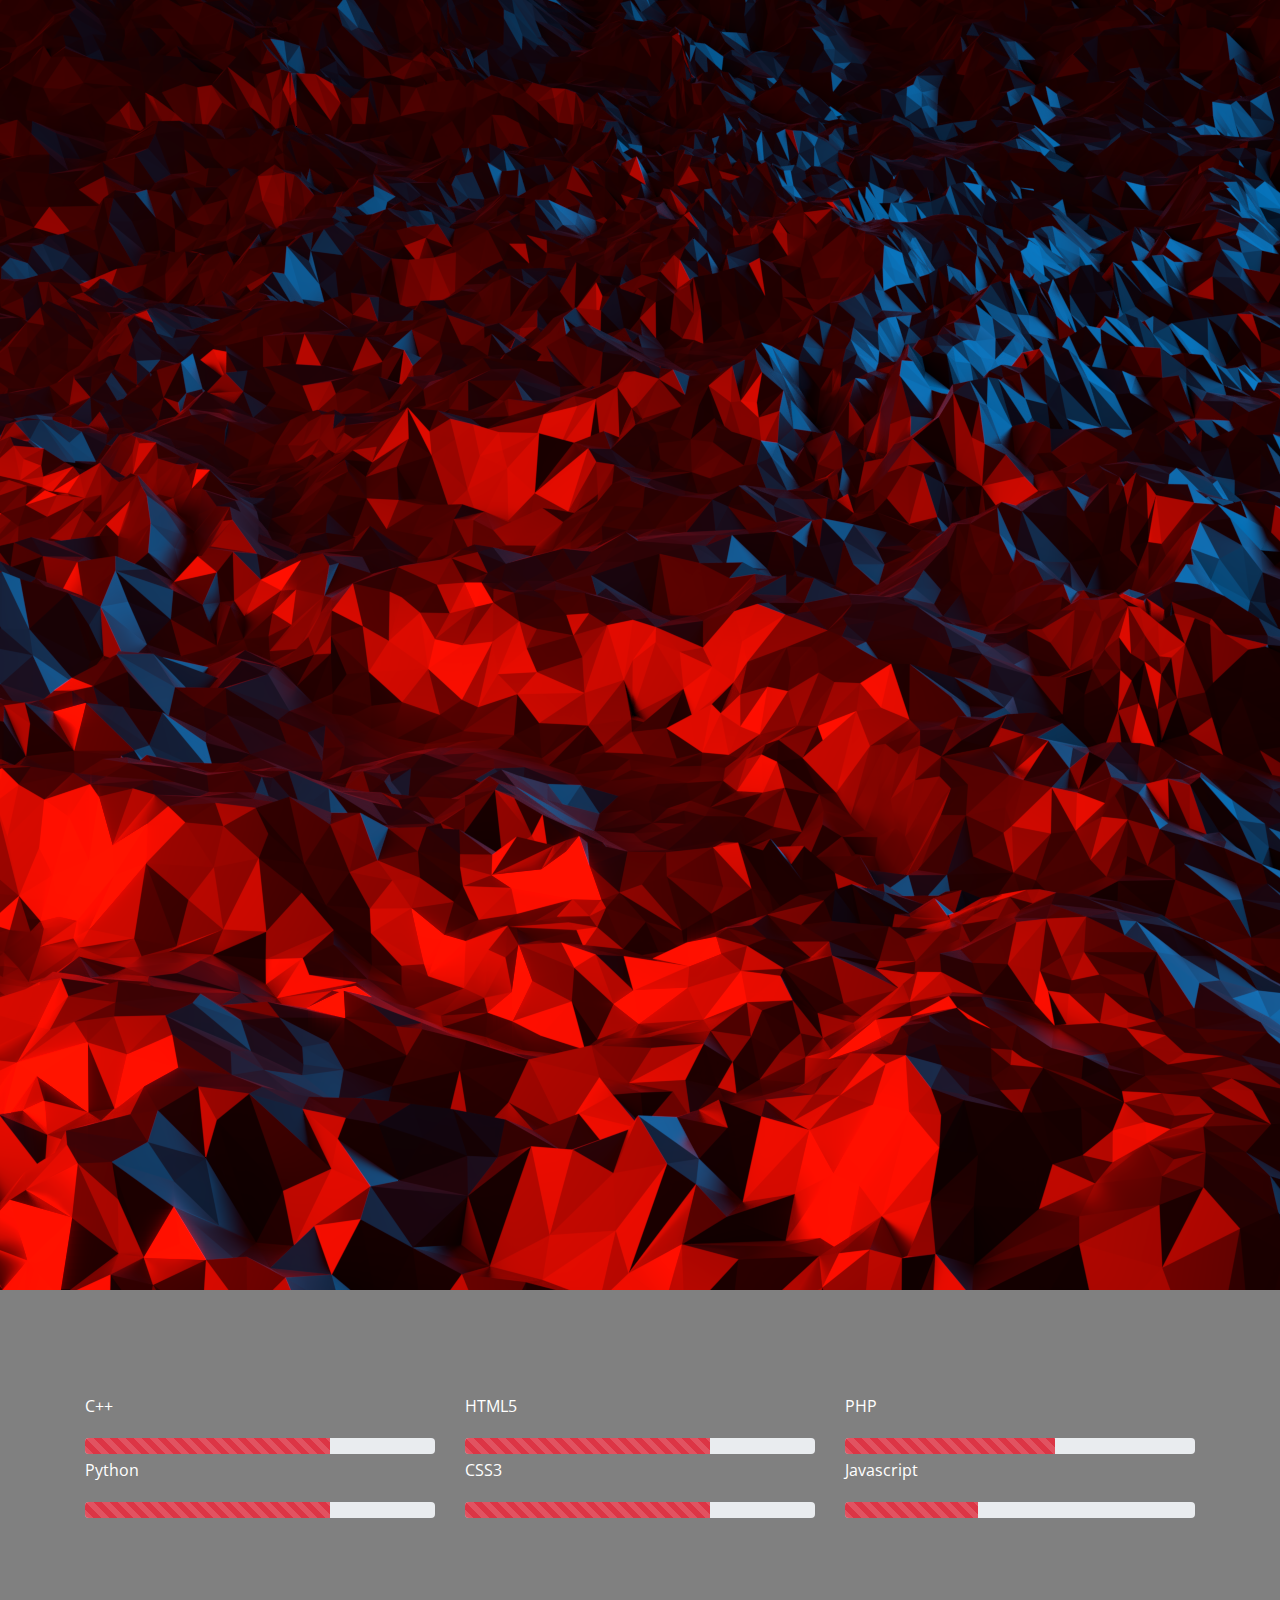
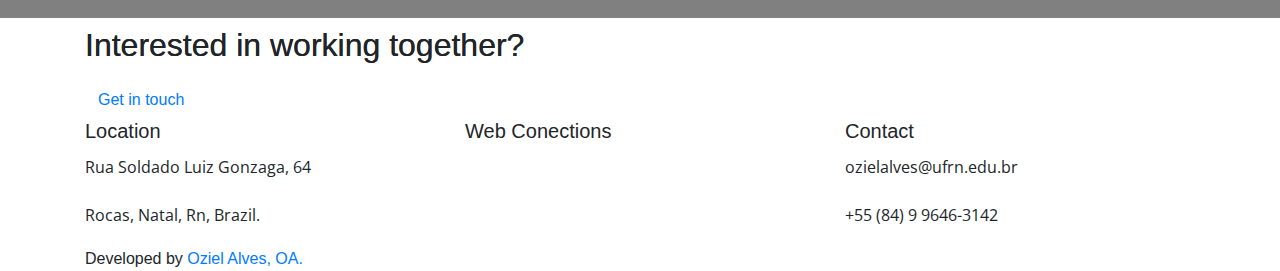
==== commit 1d8a037d: "Update index.html" ====
--- a/index.html
+++ b/index.html
@@ -146,7 +146,7 @@
       </div>
     </div>
     <div class="container">
-      <div class="col-sm-12 col-md-12" style="padding-bottom:50px;">
+      <div class="col-sm-12 col-md-12" style="padding-bottom:100px;">
           <div class="carousel-wrapper">
             <div class="carousel">
               <img class="center-align carousel__photo initial" src="img/works/renale_home.png">
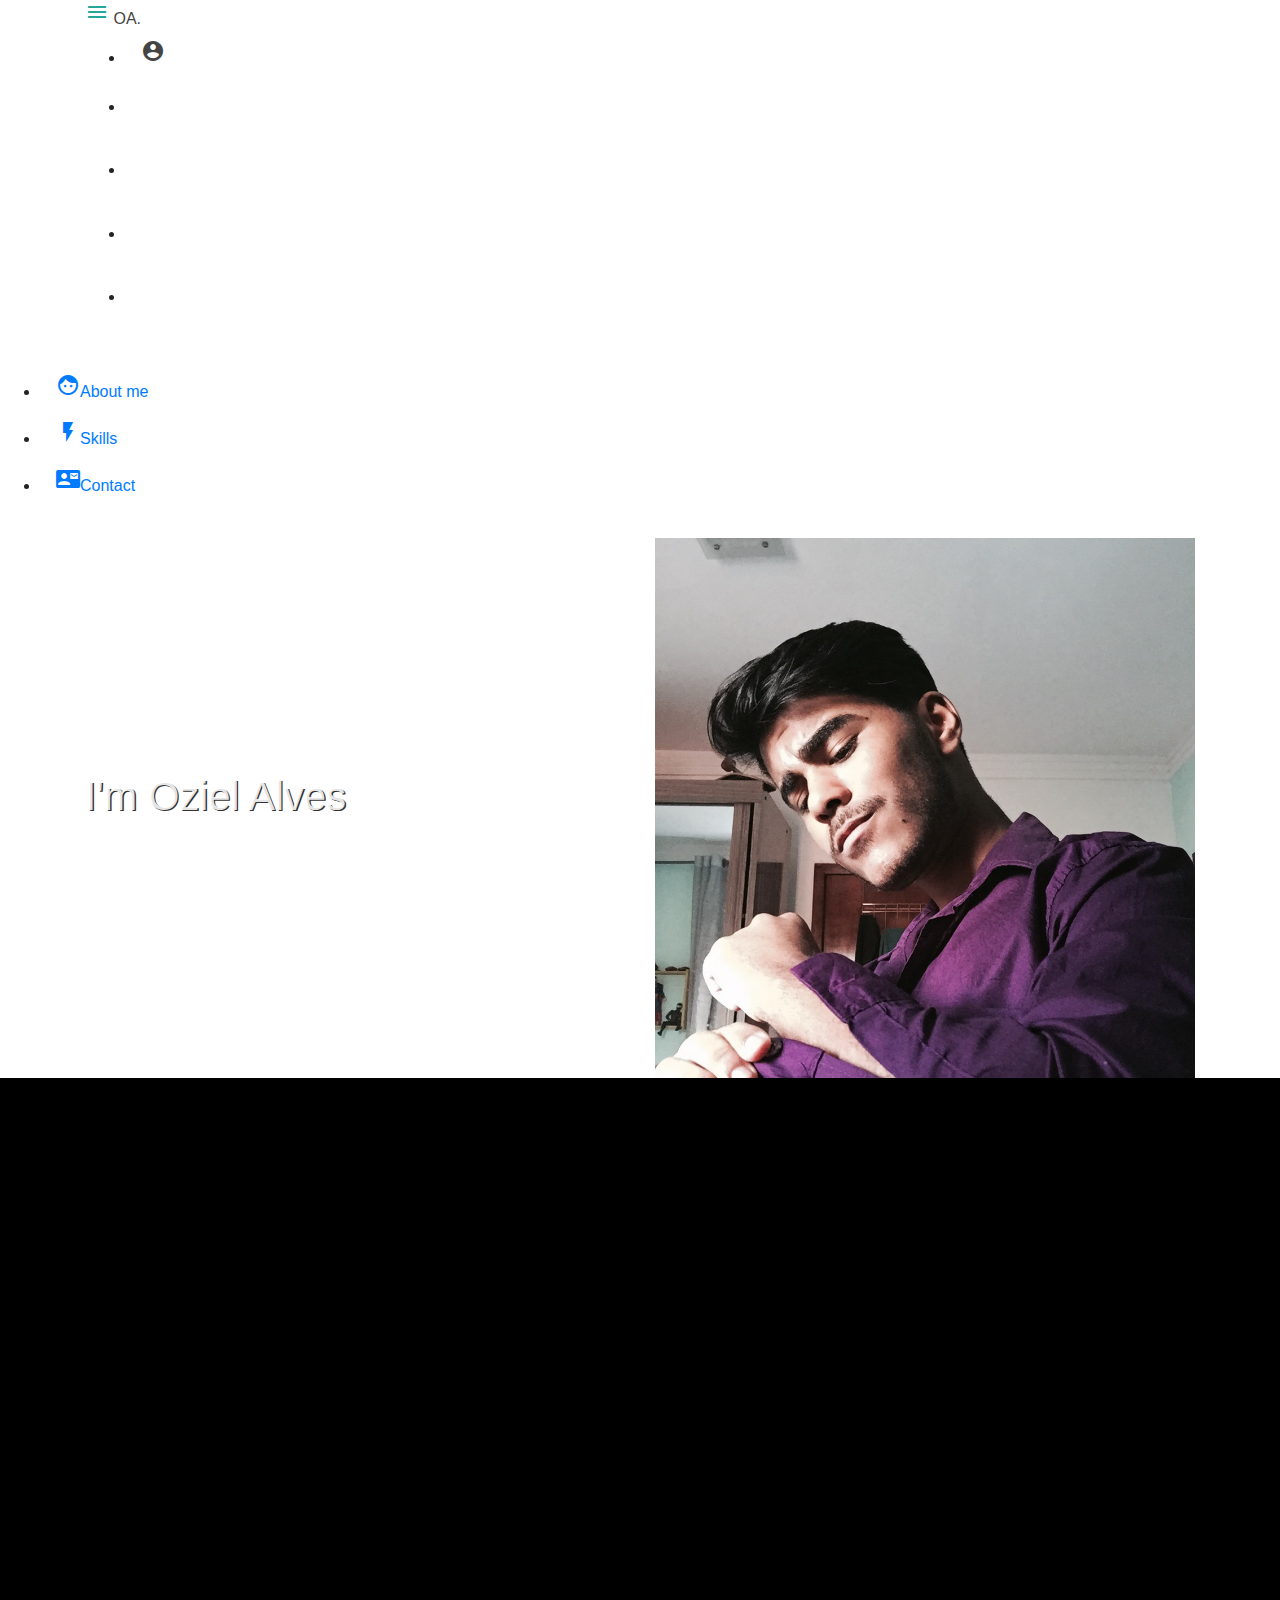
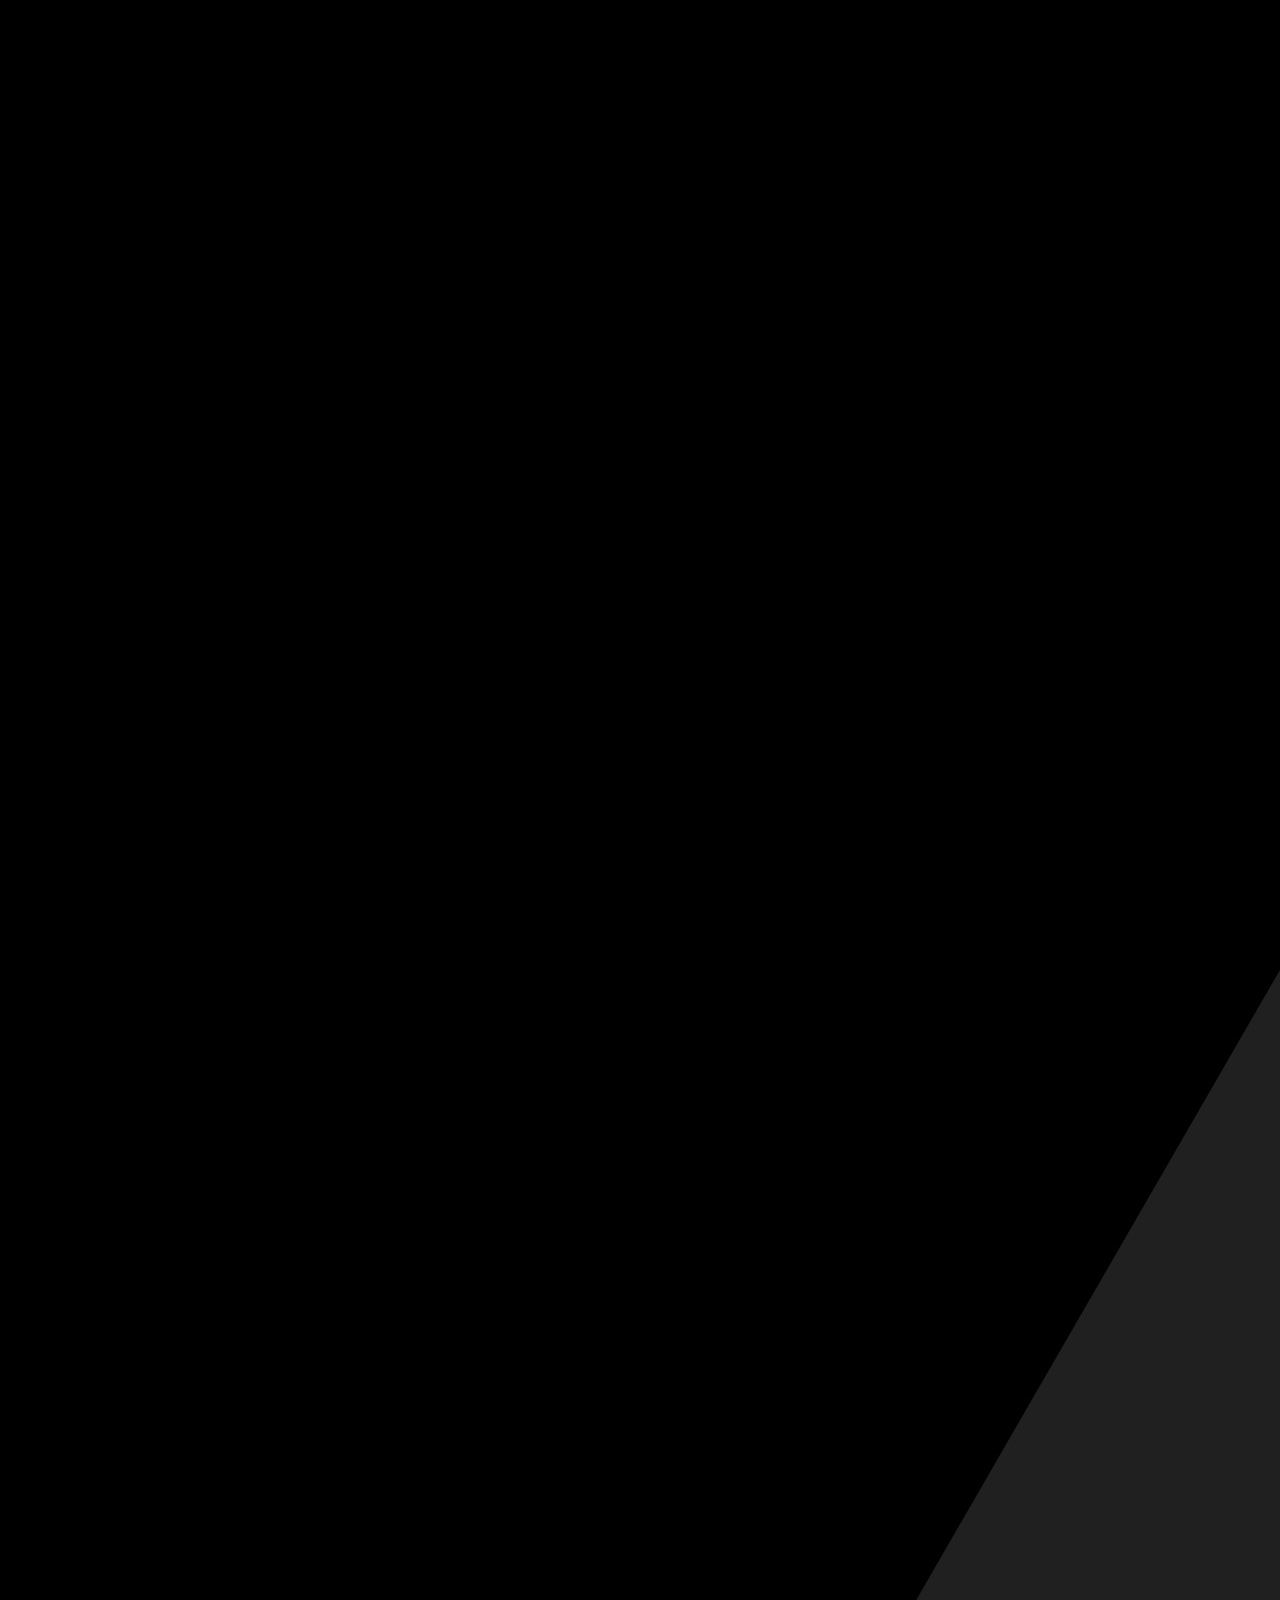
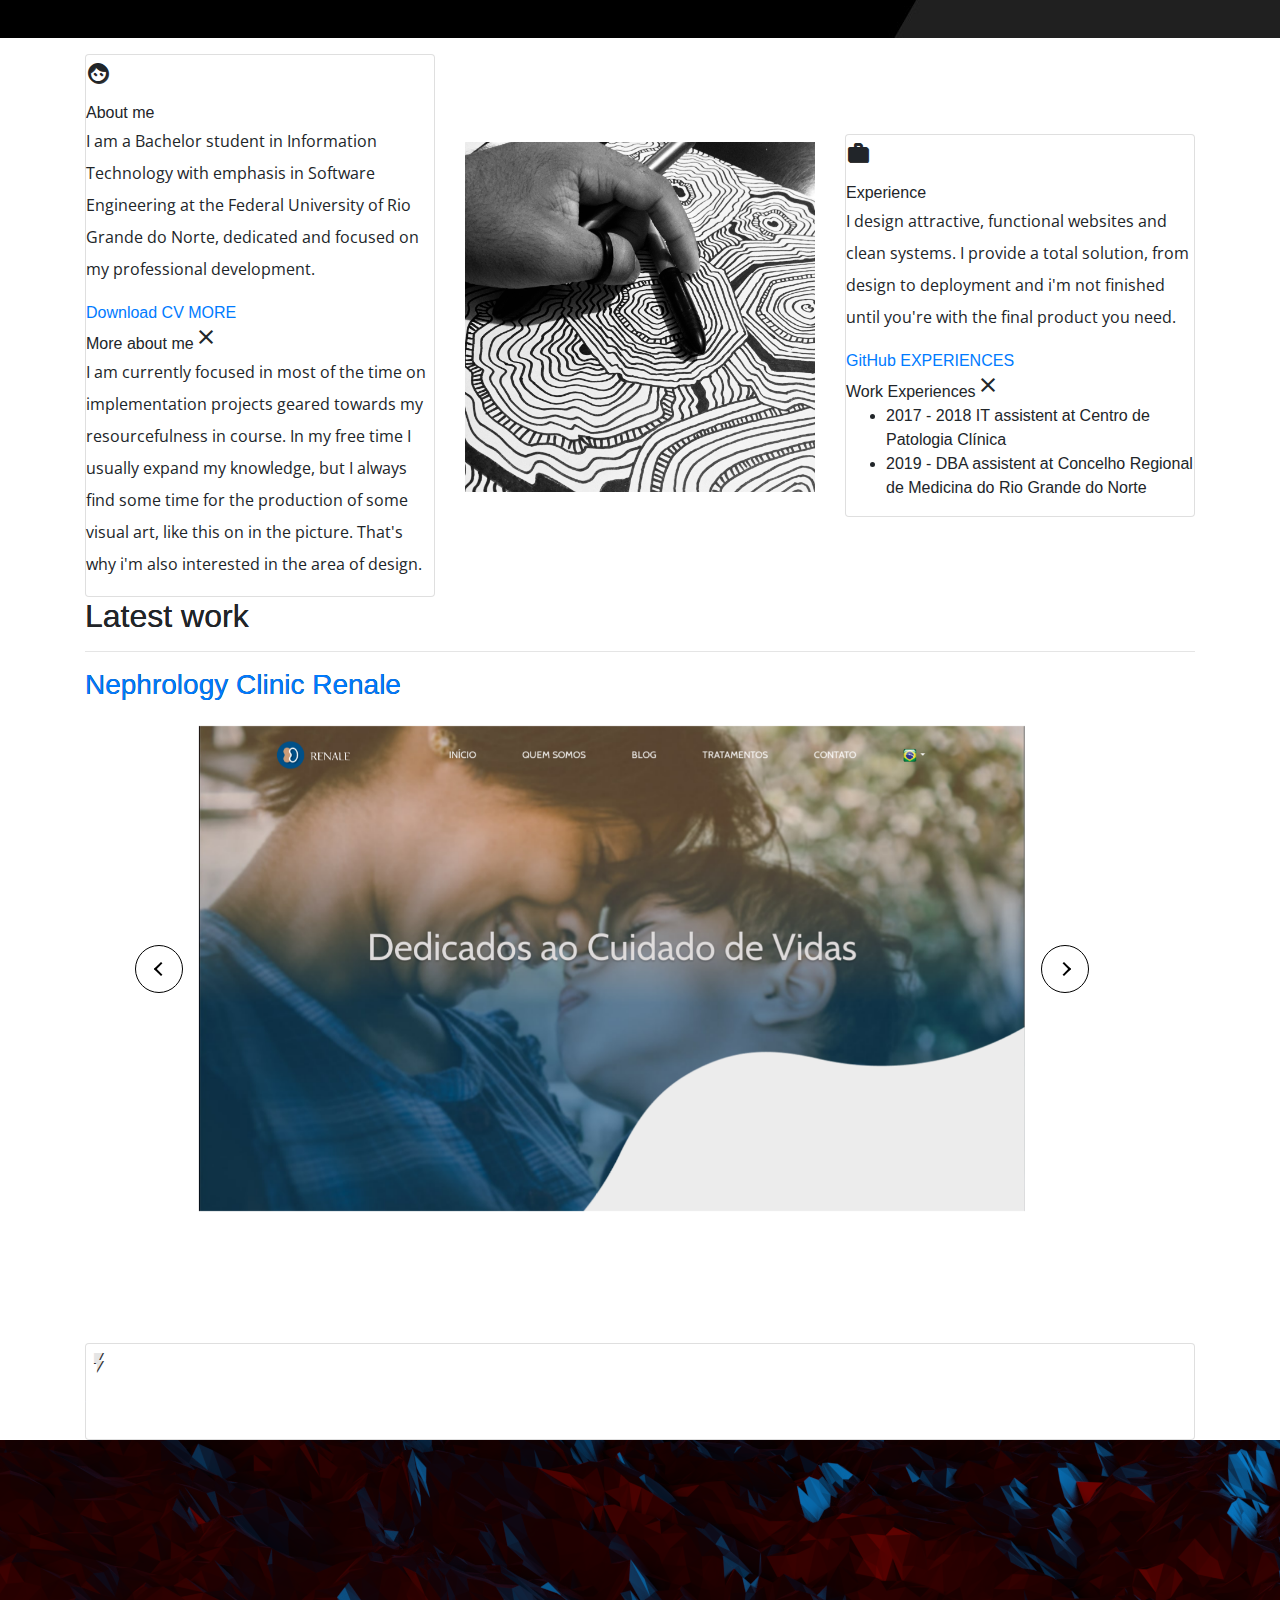
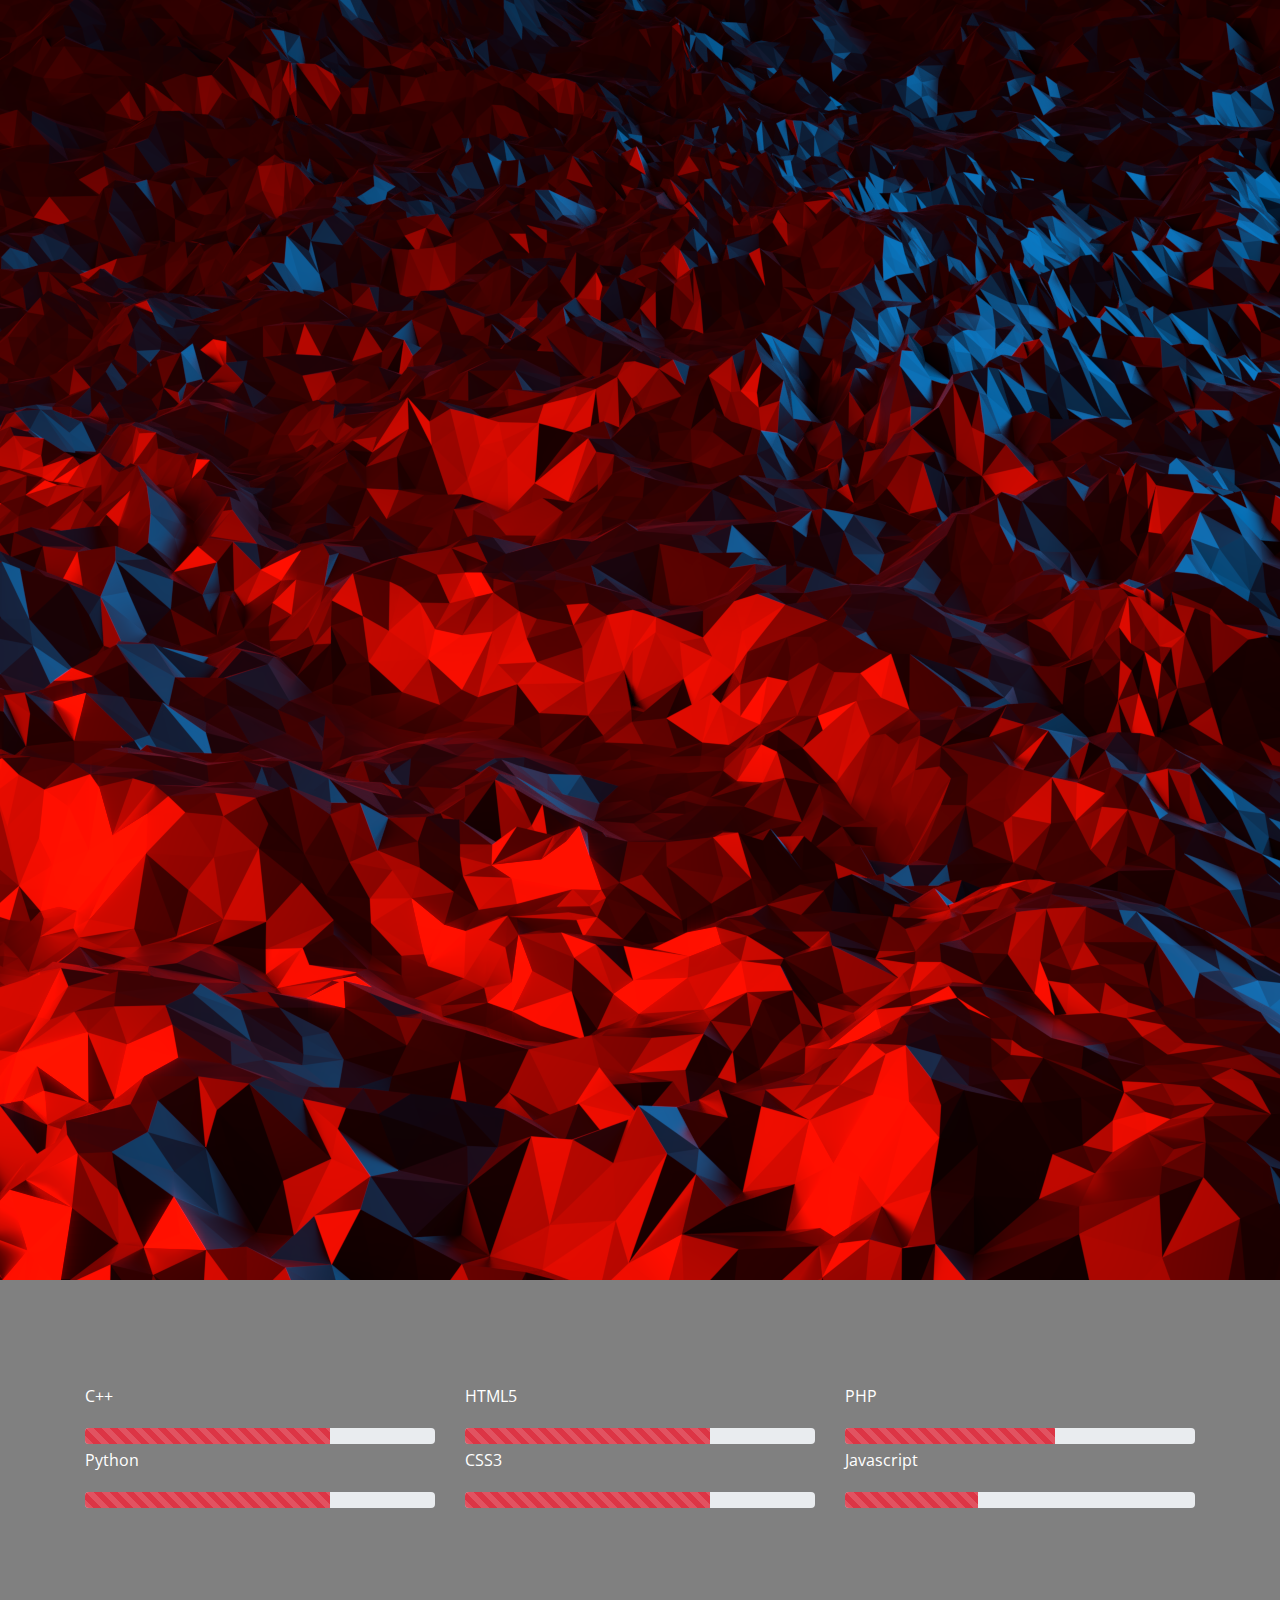
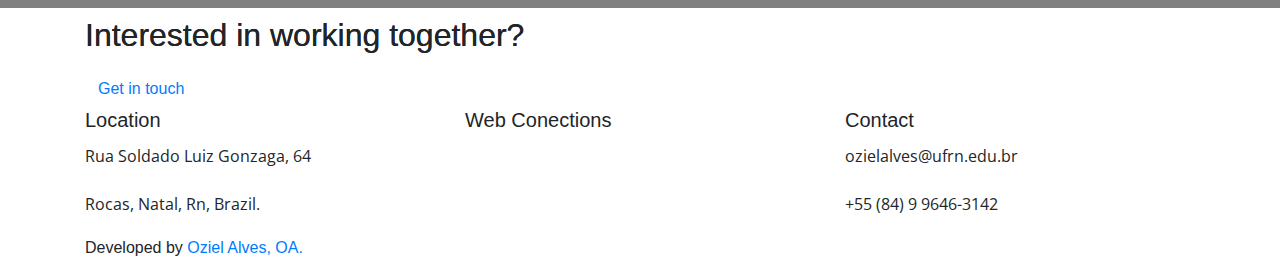
==== commit fd3ed411: "Update index.html" ====
--- a/index.html
+++ b/index.html
@@ -146,7 +146,7 @@
       </div>
     </div>
     <div class="container">
-      <div class="col-sm-12 col-md-12" style="padding-bottom:100px;">
+      <div class="col-sm-12 col-md-12" style="padding: 0px 0px 100px 50px;">
           <div class="carousel-wrapper">
             <div class="carousel">
               <img class="center-align carousel__photo initial" src="img/works/renale_home.png">
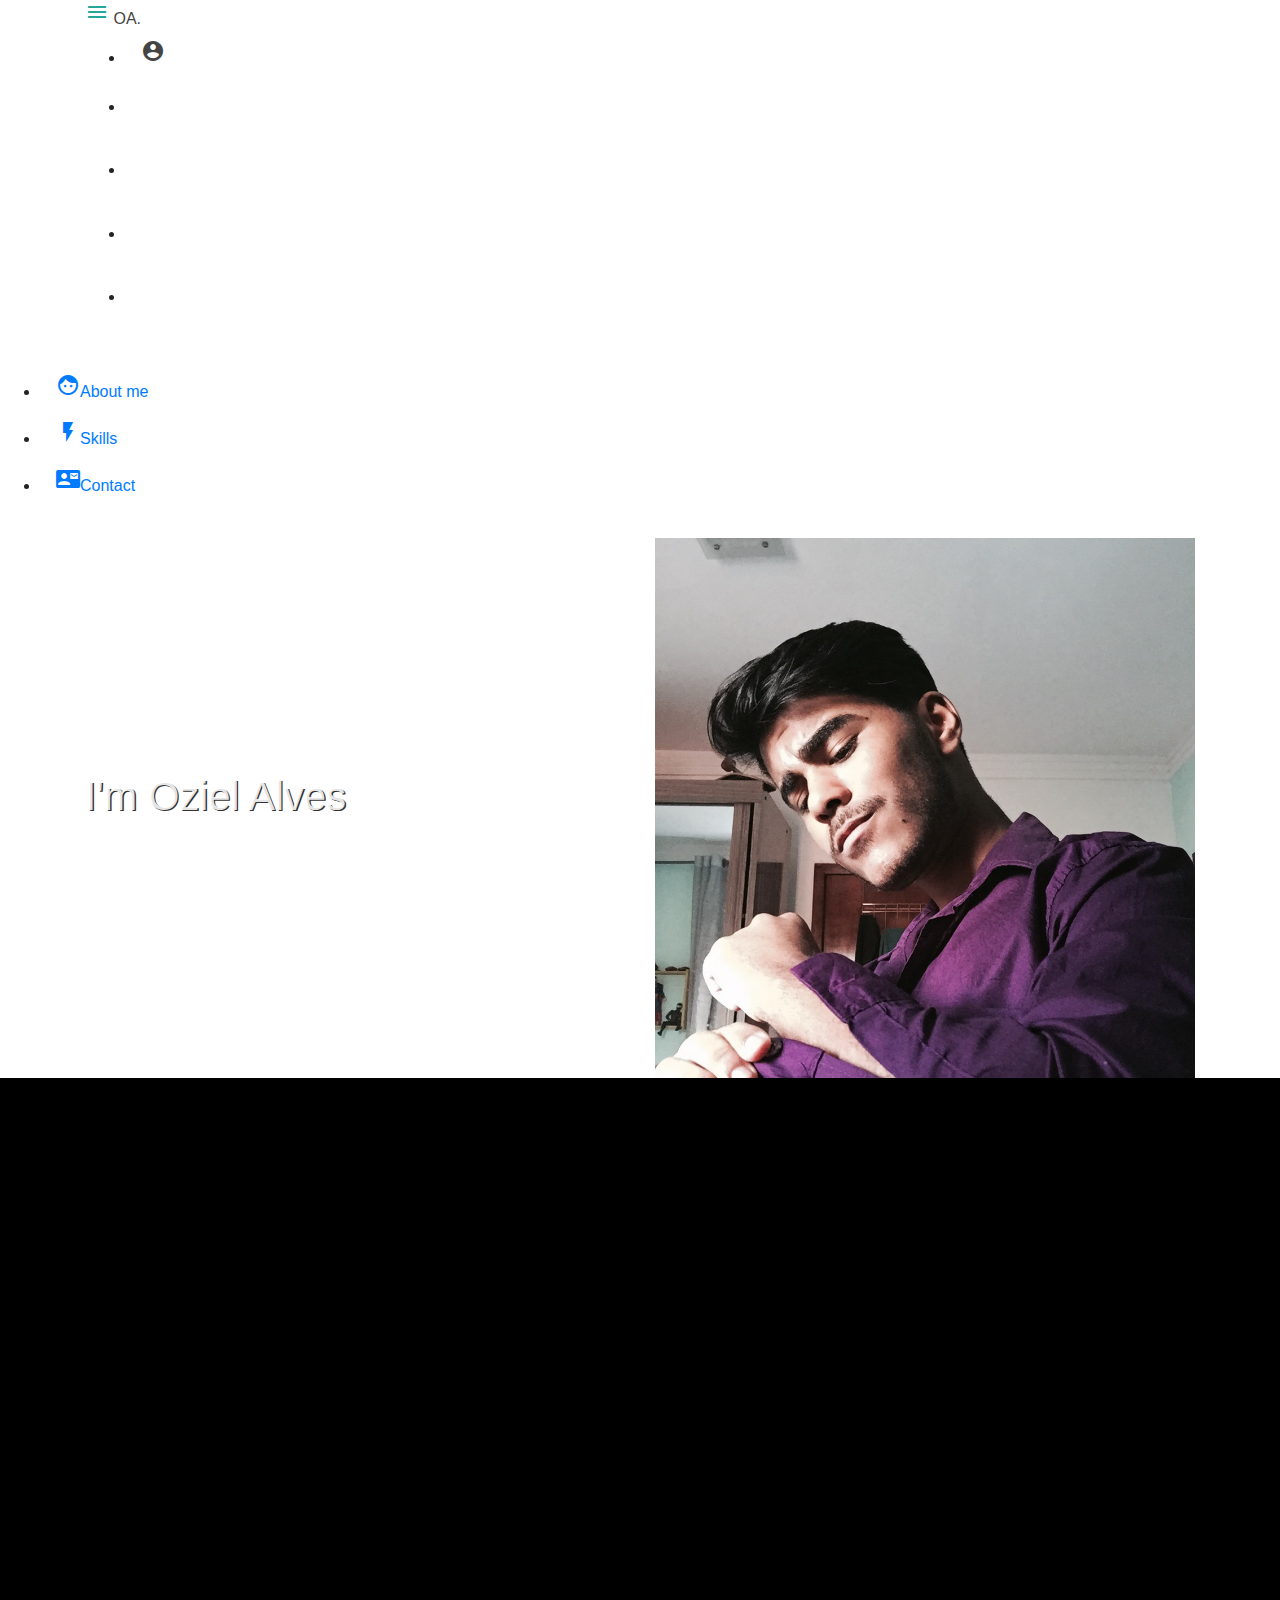
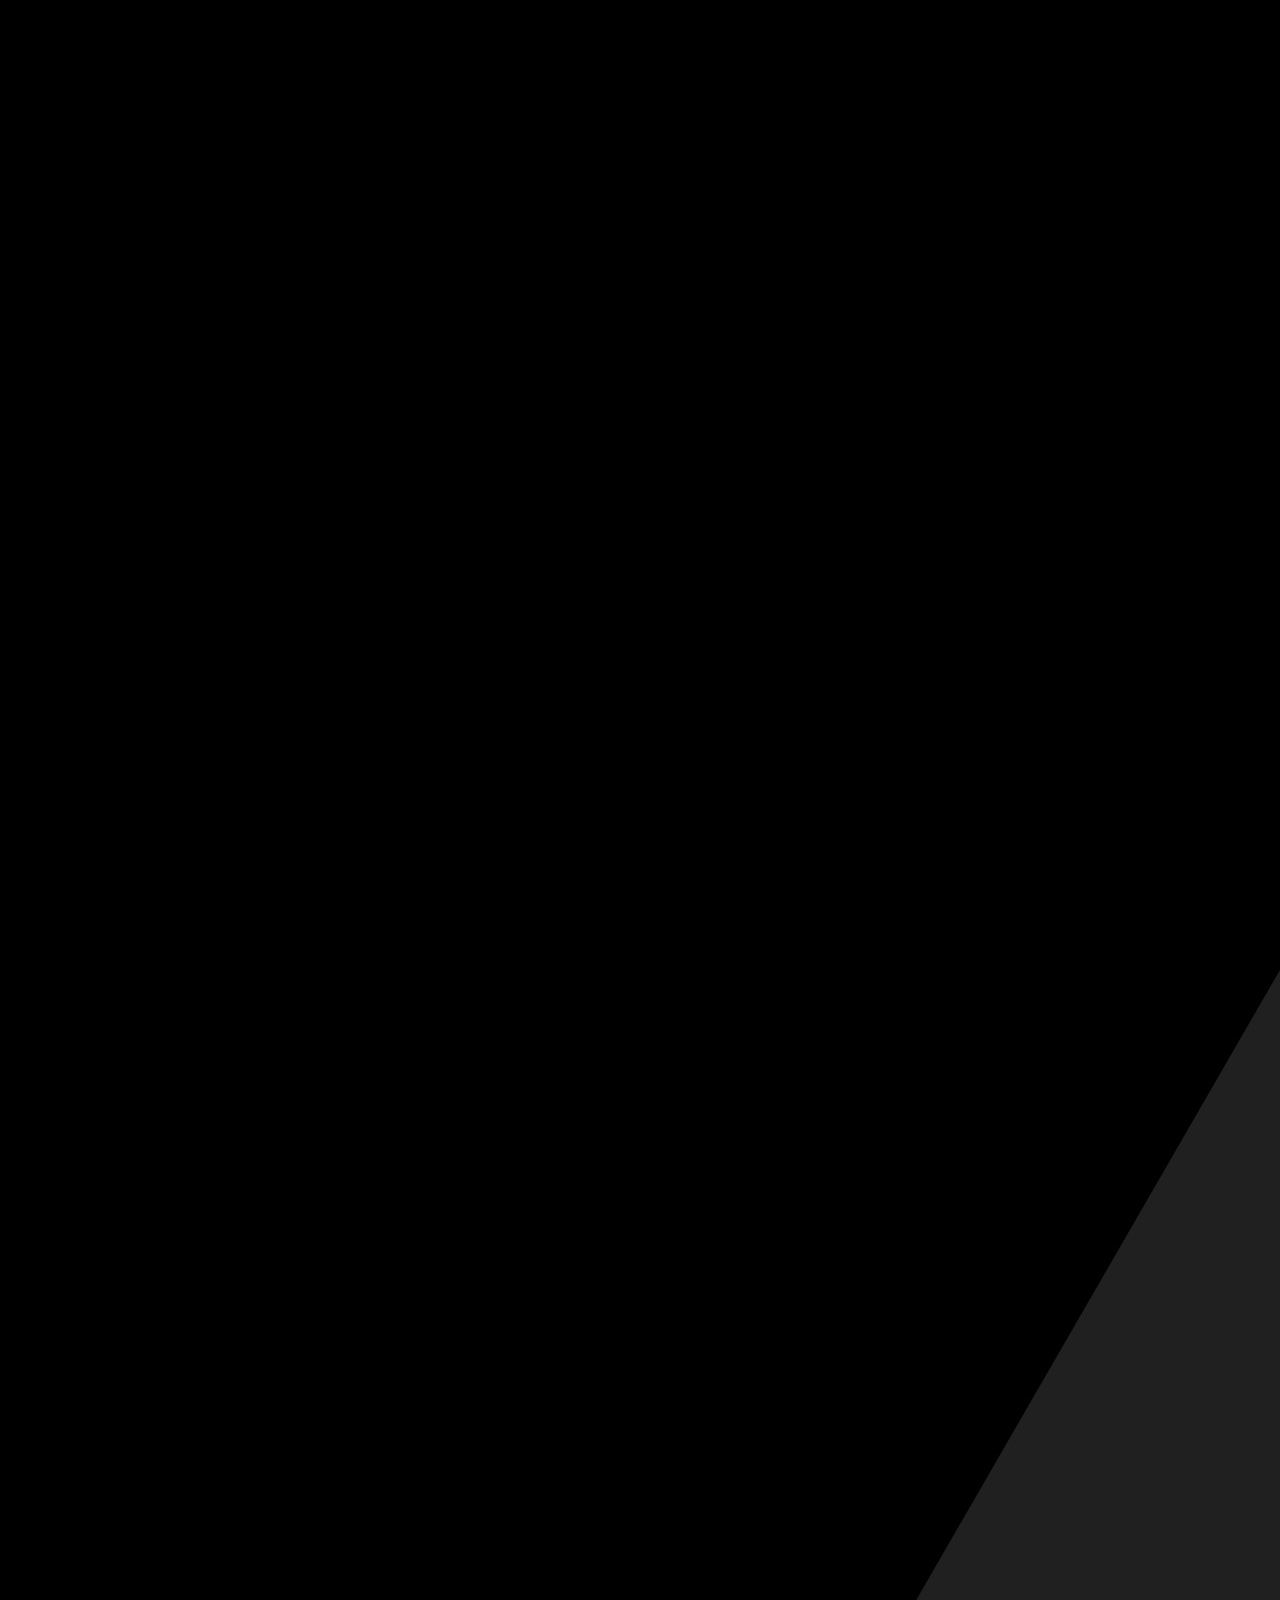
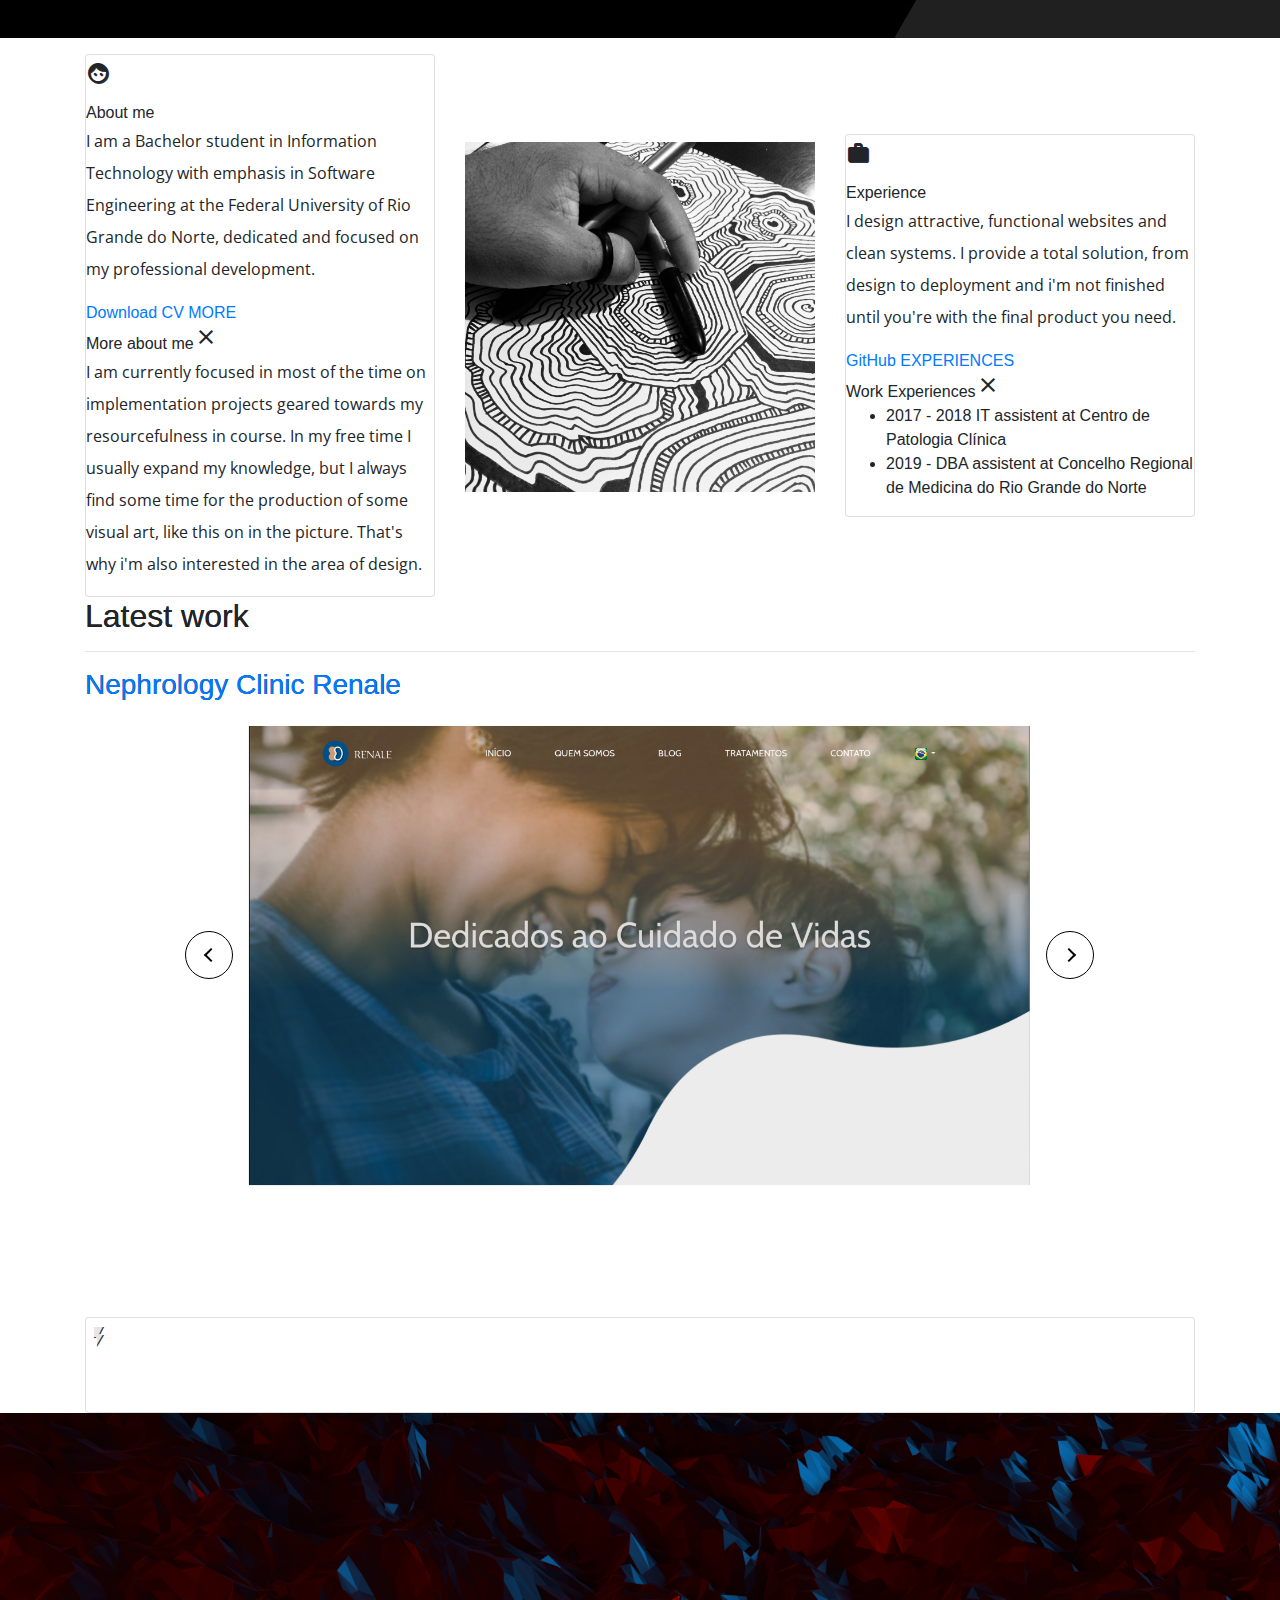
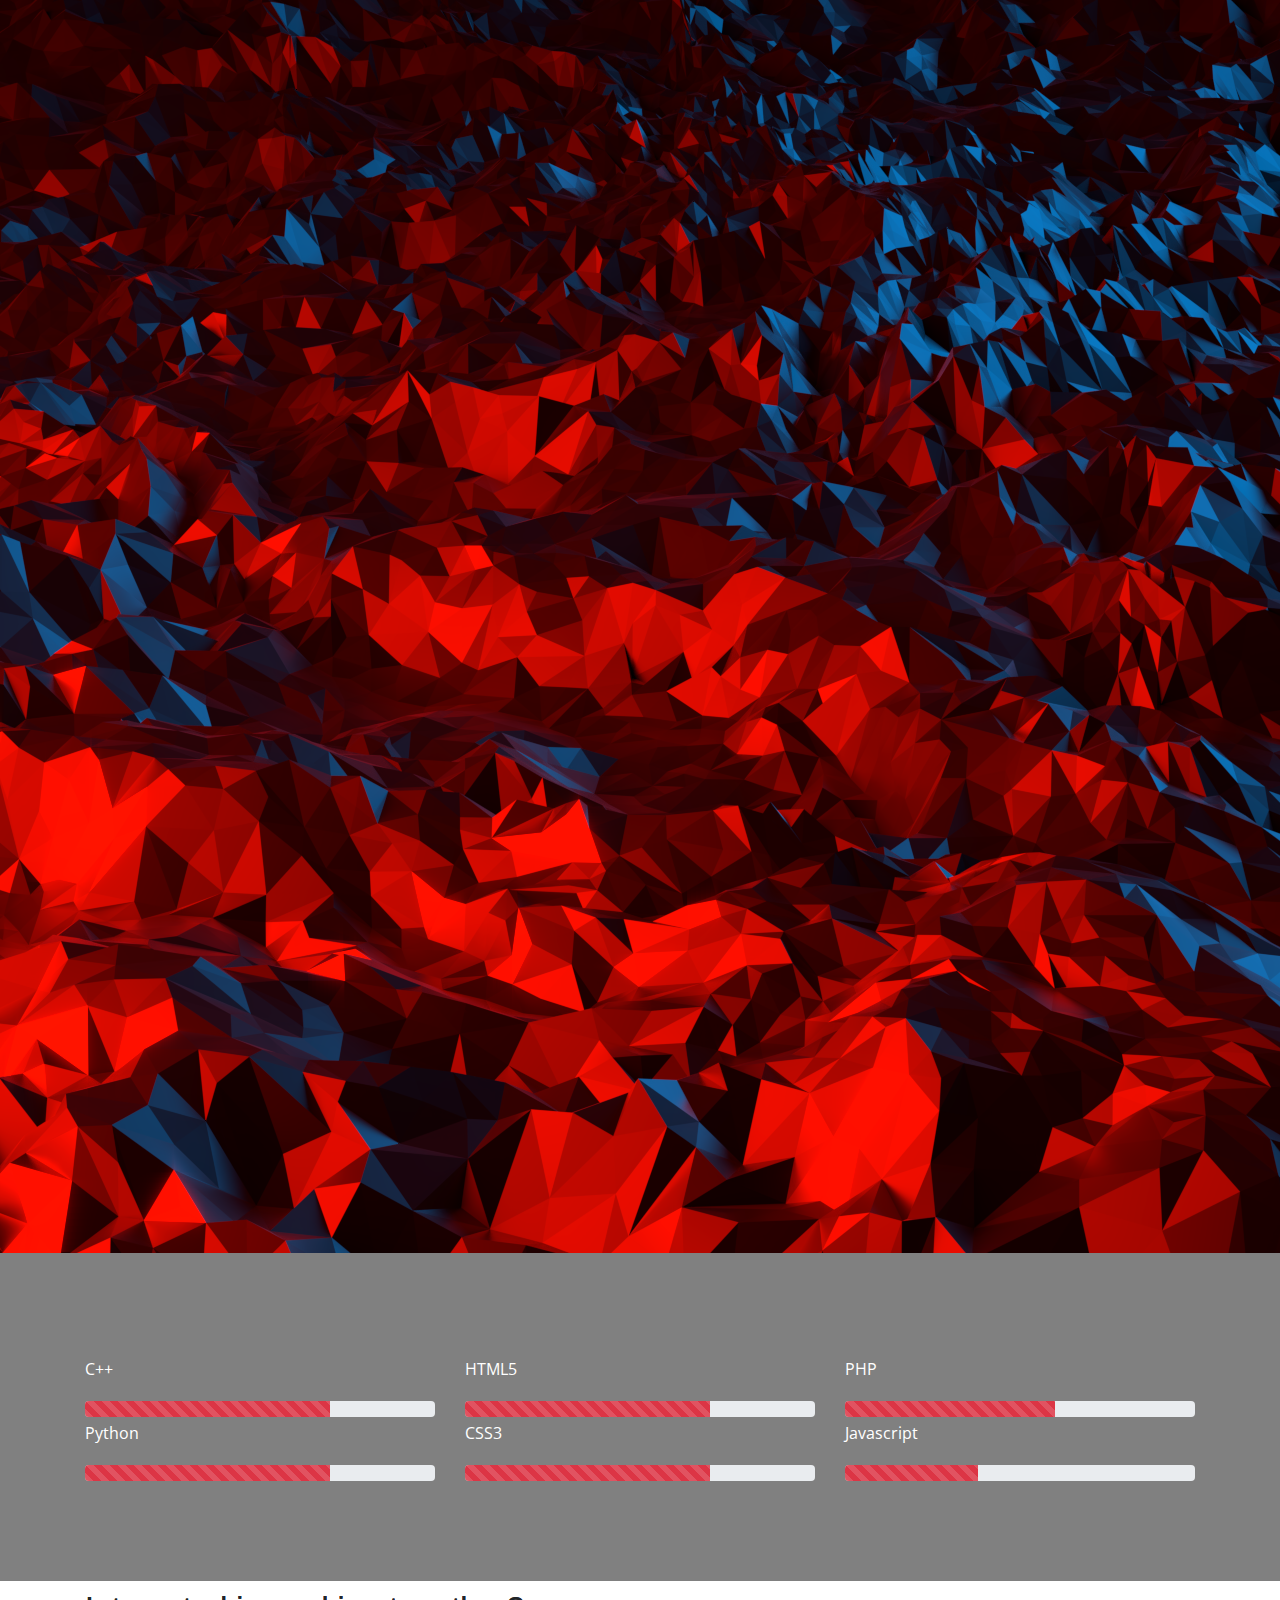
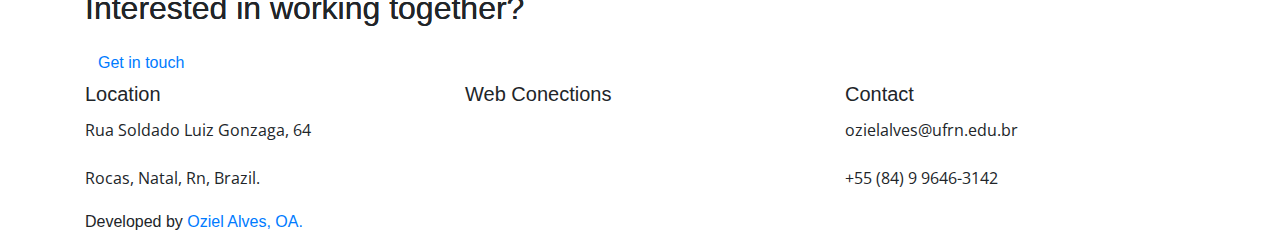
==== commit fdbe6d45: "Update index.html" ====
--- a/index.html
+++ b/index.html
@@ -146,7 +146,7 @@
       </div>
     </div>
     <div class="container">
-      <div class="col-sm-12 col-md-12" style="padding: 0px 0px 100px 50px;">
+      <div class="col-sm-12 col-md-12" style="padding: 0px 0px 100px 100px;">
           <div class="carousel-wrapper">
             <div class="carousel">
               <img class="center-align carousel__photo initial" src="img/works/renale_home.png">
